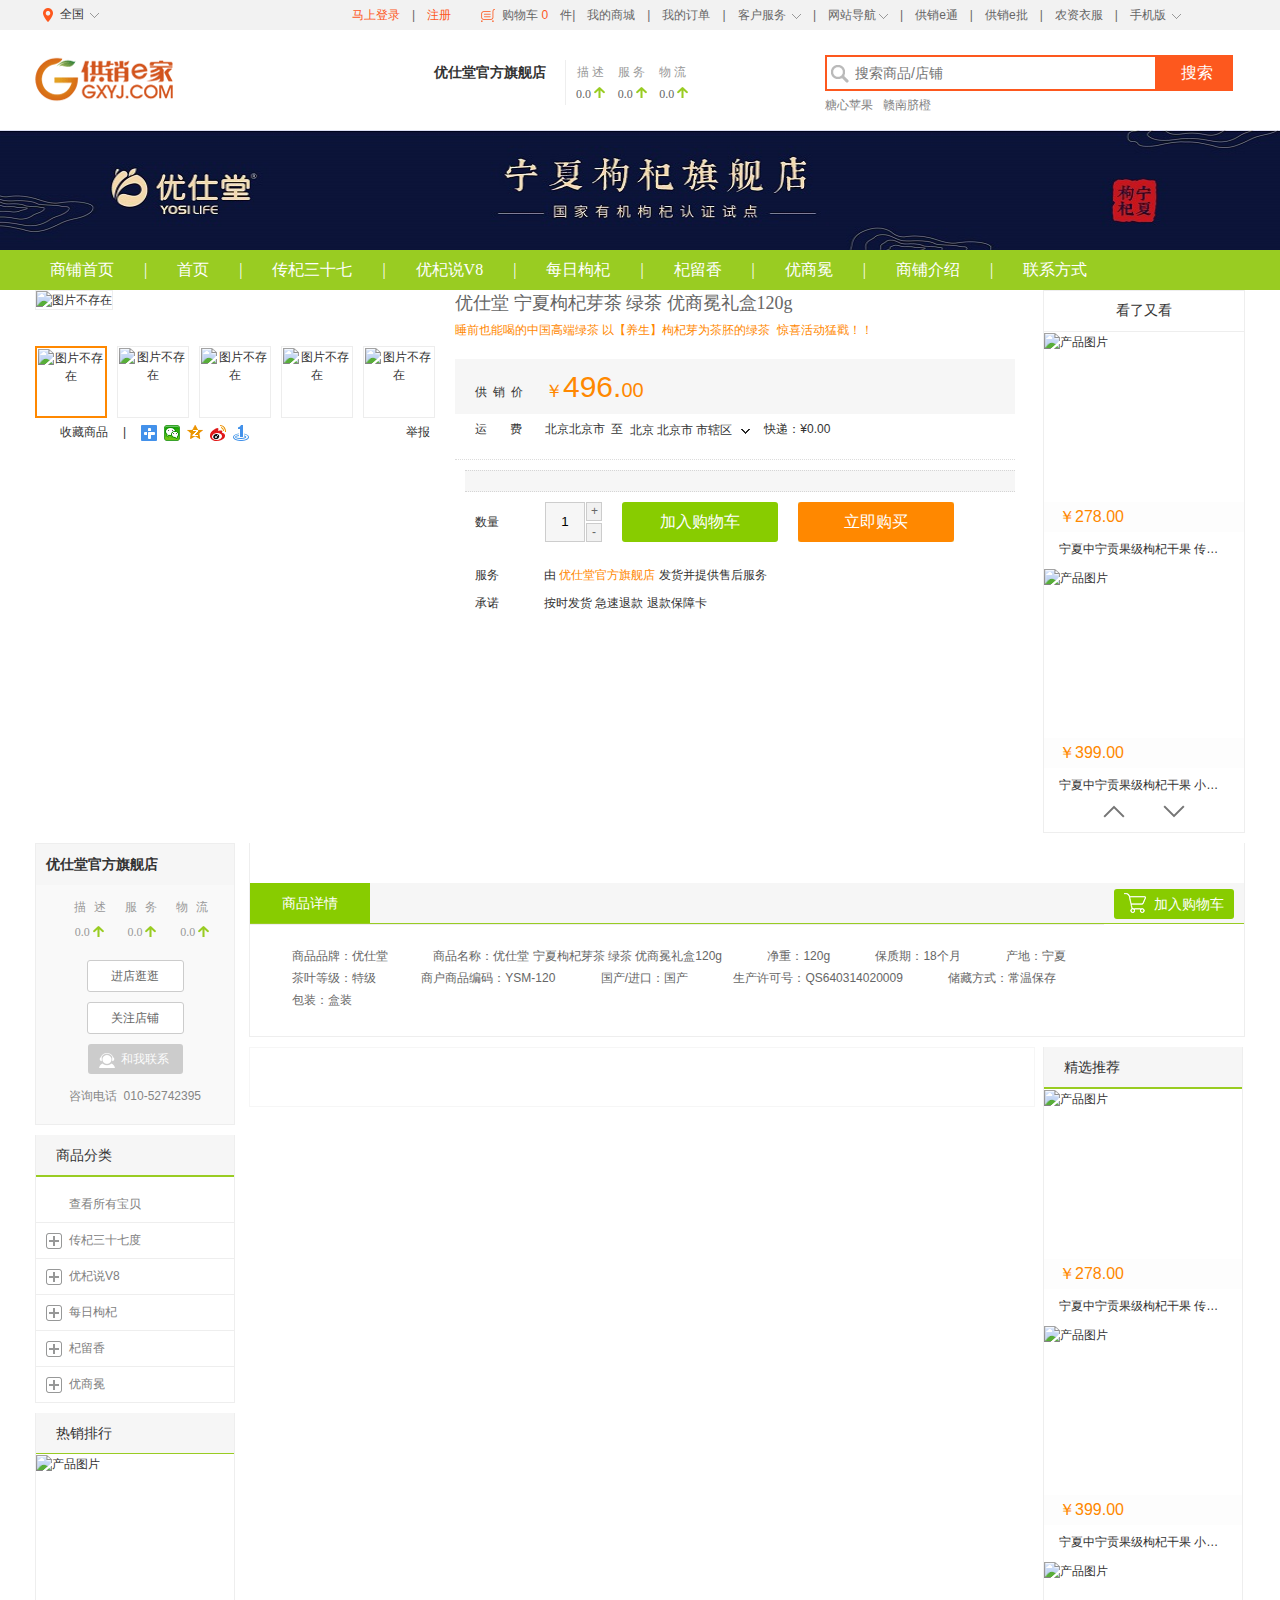
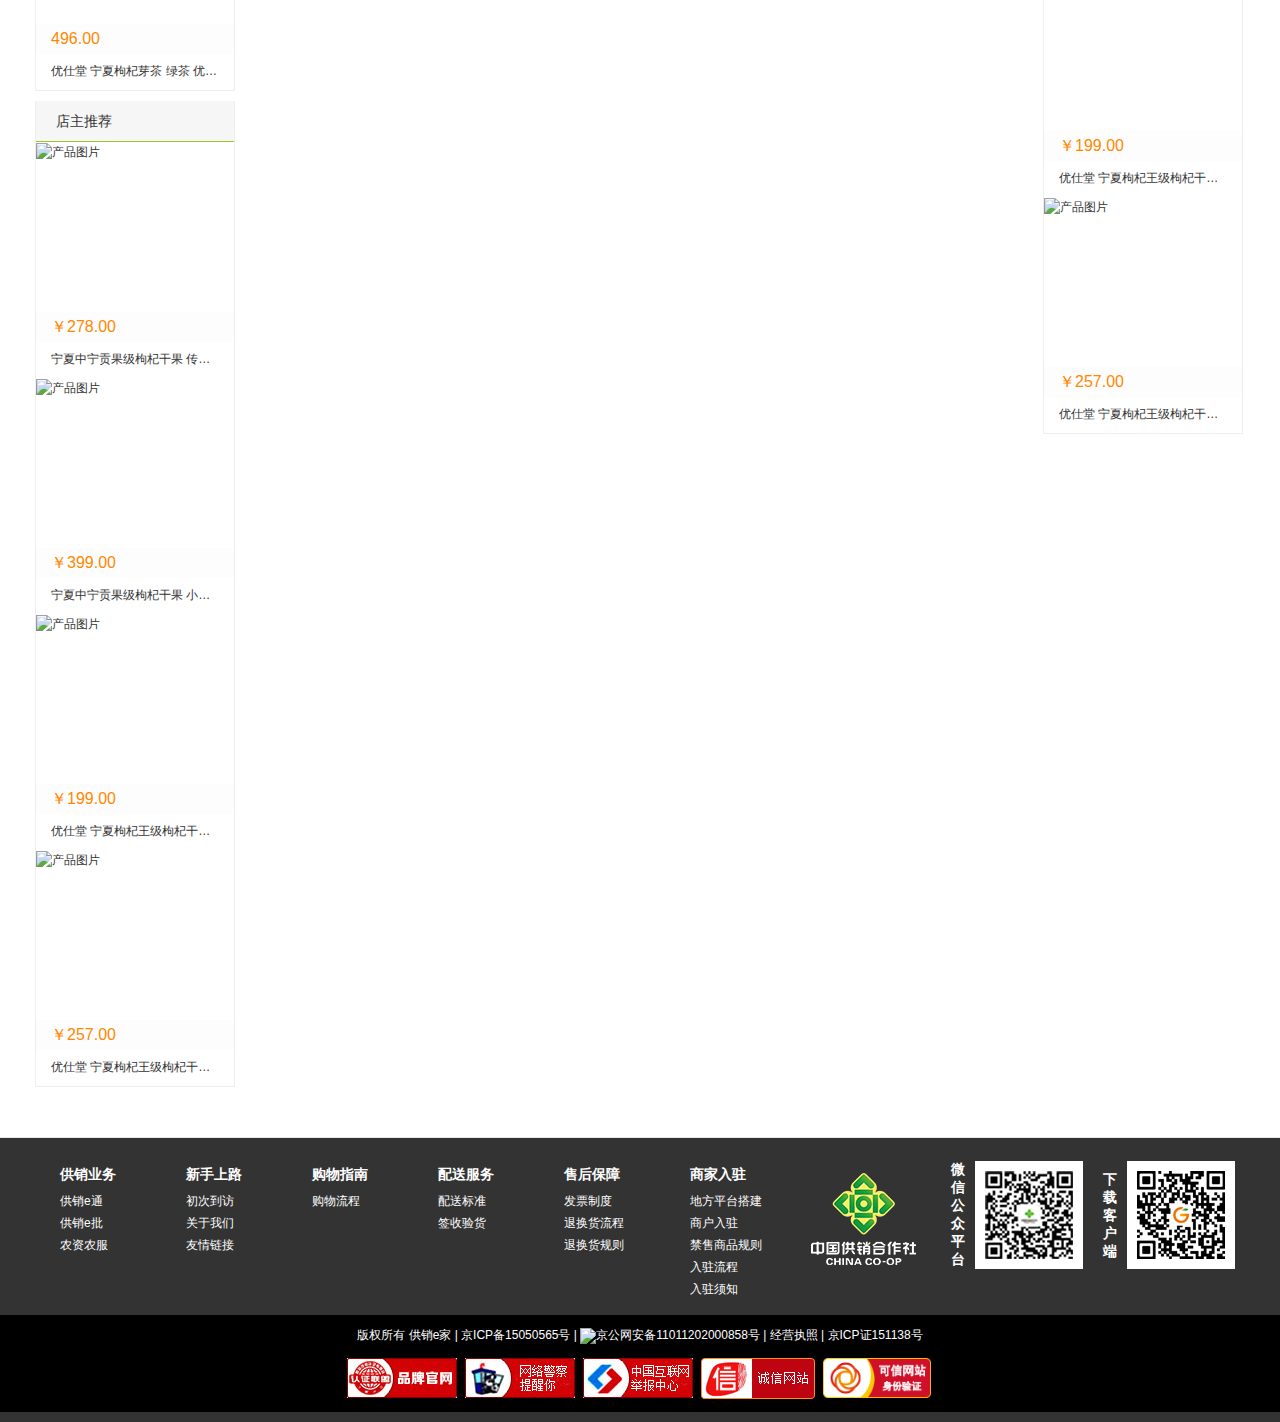
==== details.html @ 09d2ab6a "third" ====
<!DOCTYPE html>
<html lang="en">

<head>
    <meta charset="UTF-8">
    <meta name="viewport" content="width=device-width, initial-scale=1.0">
    <meta http-equiv="X-UA-Compatible" content="ie=edge">
    <link rel="stylesheet" href="css/commen.css">
    <!-- 头尾样式 -->
    <link rel="stylesheet" href="css/reset.css">
    <!-- 默认样式 -->
    <link rel="stylesheet" href="css/xiangqing.css">
    <!-- 详情样式 -->
    <link rel="stylesheet" href="css/scroll_skin1.css">
    <!-- 选项卡样式 -->
    <link rel="stylesheet" href="css/share.css">
    <link rel="stylesheet" href="css/base.css">
    <link rel="stylesheet" href="css/product_new.css">
    <link rel="stylesheet" href="css/global.css">
    <title>Document</title>
</head>

<body>
    <div id="head_top">
        <div id="head_nav">
            <div id="city_list" class="_oBox">
                <i id="shows"></i>
                <a>全国</a>
                <span class="navicon"></span>
                <div class="position-city" style="display: none;" id="position-city">
                    <span class="wrong11" id="close"></span>
                    <div class="container-header clear">
                        <div class="container-header-right" id="container-header-right">
                            <div class="input-contaner">
                                <span class="search">地区搜索：</span>
                                <input id="searchKeyword" type="" name="" value="请选择输入地区中文及英文字母" onblur="if (this.value ==''){this.value ='请选择输入地区中文及英文字母'}" onfocus="if (value =='请选择输入地区中文及英文字母'){value=''}" oninput="searchKeyword()" onpropertychange="searchKeyword()">
                            </div>
                            <ul class="search-suggest" style="display:none;" id="searchKeywork">
                            </ul>
                        </div>
                    </div>
                    <div class="container-midlle clear" style="border-bottom:1px solid #ccc;">
                        <span class="recond">推荐地区：</span>
                        <div class="allcitys" id="allcitys">
                            <a id="allcity" class="activecolor">全国</a>
                        </div>
                    </div>
                    <div class="container-midlle clear" style="border-bottom:1px solid #ccc;">
                        <span class="recond">最近访问：</span>

                    </div>
                    <div class="container-midlle container-bottom clear" id="showcityUl">
                        <div class="list-item" id="liId0"><span class="recond word word-active">A</span>
                            <div class="allcitys allcitys-cit "><a herf="javascript:;" name="231102">爱辉区</a><a herf="javascript:;" name="654300">阿勒泰地区</a><a herf="javascript:;" name="360829">安福县</a><a herf="javascript:;" name="430923">安化县</a><a herf="javascript:;" name="340000">安徽</a>
                                <a herf="javascript:;" name="360123">安义县</a><a herf="javascript:;" name="360726">安远县</a><a herf="javascript:;" name="141026">安泽县</a></div>
                        </div>
                        <div class="list-item" id="liId1"><span class="recond word word-active">B</span>
                            <div class="allcitys allcitys-cit "><a herf="javascript:;" name="220600">白山市</a><a herf="javascript:;" name="610527">白水县</a><a herf="javascript:;" name="620402">白银区</a><a herf="javascript:;" name="120115">宝坻区</a><a herf="javascript:;" name="610300">宝鸡市</a>
                                <a herf="javascript:;" name="420626">保康县</a><a herf="javascript:;" name="511900">巴中市</a><a herf="javascript:;" name="610427">彬县</a><a herf="javascript:;" name="652700">博尔塔拉蒙古自治州</a></div>
                        </div>
                        <div class="list-item" id="liId2"><span class="recond word word-active">C</span>
                            <div class="allcitys allcitys-cit "><a herf="javascript:;" name="654022">察布查尔锡伯自治县</a><a herf="javascript:;" name="430700">常德市</a><a herf="javascript:;" name="350821">长汀县</a><a herf="javascript:;" name="410728">长垣县</a><a herf="javascript:;" name="211300">朝阳市</a>
                                <a herf="javascript:;" name="150400">赤峰市</a><a herf="javascript:;" name="509999">重庆</a><a herf="javascript:;" name="360725">崇义县</a></div>
                        </div>
                        <div class="list-item" id="liId3"><span class="recond word word-active">D</span>
                            <div class="allcitys allcitys-cit "><a herf="javascript:;" name="611022">丹凤县</a><a herf="javascript:;" name="420922">大悟县</a><a herf="javascript:;" name="511700">达州市</a><a herf="javascript:;" name="350526">德化县</a><a herf="javascript:;" name="632802">德令哈市</a>
                                <a herf="javascript:;" name="410185">登封市</a><a herf="javascript:;" name="411381">邓州市</a><a herf="javascript:;" name="361181">德兴市</a><a herf="javascript:;" name="621100">定西市</a><a herf="javascript:;" name="220502">东昌区</a>
                                <a herf="javascript:;" name="220421">东丰县</a>
                            </div>
                        </div>
                        <div class="list-item" id="liId4"><span class="recond word word-active">E</span>
                            <div class="allcitys allcitys-cit "><a herf="javascript:;" name="422801">恩施市</a><a herf="javascript:;" name="150724">鄂温克族自治旗</a></div>
                        </div>
                        <div class="list-item" id="liId5"><span class="recond word word-active">F</span>
                            <div class="allcitys allcitys-cit "><a herf="javascript:;" name="410926">范县</a><a herf="javascript:;" name="371325">费县</a><a herf="javascript:;" name="433123">凤凰县</a><a herf="javascript:;" name="451223">凤山县</a><a herf="javascript:;" name="141182">汾阳市</a><a herf="javascript:;"
                                    name="610730">佛坪县</a><a herf="javascript:;" name="350982">福鼎市</a><a herf="javascript:;" name="610822">府谷县</a><a herf="javascript:;" name="350000">福建</a><a herf="javascript:;" name="220621">抚松县</a></div>
                        </div>
                        <div class="list-item" id="liId6"><span class="recond word word-active">G</span>
                            <div class="allcitys allcitys-cit "><a herf="javascript:;" name="620000">甘肃</a><a herf="javascript:;" name="130182">藁城市</a><a herf="javascript:;" name="150785">根河市</a><a herf="javascript:;" name="511600">广安市</a><a herf="javascript:;" name="361030">广昌县</a><a herf="javascript:;"
                                    name="440000">广东</a><a herf="javascript:;" name="431027">桂东县</a><a herf="javascript:;" name="450881">桂平市</a></div>
                        </div>
                        <div class="list-item" id="liId7"><span class="recond word word-active">H</span>
                            <div class="allcitys allcitys-cit "><a herf="javascript:;" name="652201">哈密市</a><a herf="javascript:;" name="610902">汉滨区</a><a herf="javascript:;" name="610581">韩城市</a><a herf="javascript:;" name="130000">河北</a><a herf="javascript:;" name="371312">河东区</a><a herf="javascript:;"
                                    name="652827">和静县</a><a herf="javascript:;" name="140882">河津市</a><a herf="javascript:;" name="410000">河南</a><a herf="javascript:;" name="610524">合阳县</a><a herf="javascript:;" name="532529">红河县</a><a herf="javascript:;"
                                    name="431200">怀化市</a>
                                <a herf="javascript:;" name="110116">怀柔区</a><a herf="javascript:;" name="370211">黄岛区</a><a herf="javascript:;" name="130983">黄骅市</a><a herf="javascript:;" name="430623">华容县</a><a herf="javascript:;" name="420000">湖北</a>
                                <a herf="javascript:;" name="360733">会昌县</a>
                                <a herf="javascript:;" name="430000">湖南</a><a herf="javascript:;" name="654023">霍城县</a><a herf="javascript:;" name="341522">霍邱县</a></div>
                        </div>
                        <div class="list-item" id="liId8"><span class="recond word word-active">J</span>
                            <div class="allcitys allcitys-cit "><a herf="javascript:;" name="511304">嘉陵区</a><a herf="javascript:;" name="320000">江苏</a><a herf="javascript:;" name="360000">江西</a><a herf="javascript:;" name="220582">集安市</a><a herf="javascript:;" name="220000">吉林</a><a herf="javascript:;"
                                    name="341502">金安区</a><a herf="javascript:;" name="620300">金昌市</a><a herf="javascript:;" name="360925">靖安县</a><a herf="javascript:;" name="610824">靖边县</a><a herf="javascript:;" name="360881">井冈山市</a><a herf="javascript:;"
                                    name="420800">荆门市</a>
                                <a herf="javascript:;" name="610423">泾阳县</a><a herf="javascript:;" name="350582">晋江市</a><a herf="javascript:;" name="341524">金寨县</a><a herf="javascript:;" name="360400">九江市</a><a herf="javascript:;" name="131181">冀州市</a></div>
                        </div>
                        <div class="list-item" id="liId9"><span class="recond word word-active">L</span>
                            <div class="allcitys allcitys-cit "><a herf="javascript:;" name="410225">兰考县</a><a herf="javascript:;" name="130225">乐亭县</a><a herf="javascript:;" name="440881">廉江市</a><a herf="javascript:;" name="210000">辽宁</a><a herf="javascript:;" name="211000">辽阳市</a><a herf="javascript:;"
                                    name="211021">辽阳县</a><a herf="javascript:;" name="361022">黎川县</a><a herf="javascript:;" name="450721">灵山县</a><a herf="javascript:;" name="220322">梨树县</a><a herf="javascript:;" name="4690216">龙河镇</a><a herf="javascript:;"
                                    name="360727">龙南县</a>
                                <a herf="javascript:;" name="130824">滦平县</a><a herf="javascript:;" name="411100">漯河市</a><a herf="javascript:;" name="653224">洛浦县</a><a herf="javascript:;" name="350123">罗源县</a><a herf="javascript:;" name="360323">芦溪县</a>
                                <a herf="javascript:;" name="411628">鹿邑县</a>
                            </div>
                        </div>
                        <div class="list-item" id="liId10"><span class="recond word word-active">M</span>
                            <div class="allcitys allcitys-cit "><a herf="javascript:;" name="420302">茅箭区</a><a herf="javascript:;" name="610725">勉县</a><a herf="javascript:;" name="150722">莫力达瓦达斡尔族自治旗</a></div>
                        </div>
                        <div class="list-item" id="liId11"><span class="recond word word-active">N</span>
                            <div class="allcitys allcitys-cit "><a herf="javascript:;" name="360100">南昌市</a><a herf="javascript:;" name="361021">南城县</a><a herf="javascript:;" name="361023">南丰县</a><a herf="javascript:;" name="360782">南康市</a><a herf="javascript:;" name="430921">南县</a><a herf="javascript:;"
                                    name="150000">内蒙古</a><a herf="javascript:;" name="360730">宁都县</a><a herf="javascript:;" name="120221">宁河区</a><a herf="javascript:;" name="640000">宁夏</a></div>
                        </div>
                        <div class="list-item" id="liId12"><span class="recond word word-active">P</span>
                            <div class="allcitys allcitys-cit "><a herf="javascript:;" name="360430">彭泽县</a><a herf="javascript:;" name="140321">平定县</a><a herf="javascript:;" name="110117">平谷区</a><a herf="javascript:;" name="140829">平陆县</a><a herf="javascript:;" name="130532">平乡县</a>
                                <a herf="javascript:;" name="140728">平遥县</a>
                            </div>
                        </div>
                        <div class="list-item" id="liId13"><span class="recond word word-active">Q</span>
                            <div class="allcitys allcitys-cit "><a herf="javascript:;" name="500114">黔江区</a><a herf="javascript:;" name="340824">潜山县</a><a herf="javascript:;" name="130227">迁西县</a><a herf="javascript:;" name="430426">祁东县</a><a herf="javascript:;" name="410922">清丰县</a>
                                <a herf="javascript:;" name="630000">青海</a><a herf="javascript:;" name="130534">清河县</a><a herf="javascript:;" name="410882">沁阳市</a><a herf="javascript:;" name="410221">杞县</a><a herf="javascript:;" name="360729">全南县</a></div>
                        </div>
                        <div class="list-item" id="liId14"><span class="recond word word-active">R</span>
                            <div class="allcitys allcitys-cit "><a herf="javascript:;" name="131124">饶阳县</a><a herf="javascript:;" name="360781">瑞金市</a></div>
                        </div>
                        <div class="list-item" id="liId15"><span class="recond word word-active">S</span>
                            <div class="allcitys allcitys-cit "><a herf="javascript:;" name="411200">三门峡市</a><a herf="javascript:;" name="653125">莎车县</a><a herf="javascript:;" name="370000">山东</a><a herf="javascript:;" name="360923">上高县</a><a herf="javascript:;" name="350823">上杭县</a>
                                <a herf="javascript:;" name="360322">上栗县</a><a herf="javascript:;" name="611023">商南县</a><a herf="javascript:;" name="361100">上饶市</a><a herf="javascript:;" name="361121">上饶县</a><a herf="javascript:;" name="360724">上犹县</a>
                                <a herf="javascript:;" name="330682">上虞区</a>
                                <a herf="javascript:;" name="611002">商州区</a><a herf="javascript:;" name="140000">山西</a><a herf="javascript:;" name="610000">陕西</a><a herf="javascript:;" name="430523">邵阳县</a><a herf="javascript:;" name="210100">沈阳市</a>
                                <a herf="javascript:;" name="130100">石家庄市</a>
                                <a herf="javascript:;" name="430726">石门县</a><a herf="javascript:;" name="220501">市辖区</a><a herf="javascript:;" name="510000">四川</a><a herf="javascript:;" name="220300">四平市</a><a herf="javascript:;" name="341324">泗县</a>
                                <a herf="javascript:;" name="360827">遂川县</a>
                                <a herf="javascript:;" name="411403">睢阳区</a><a herf="javascript:;" name="211421">绥中县</a><a herf="javascript:;" name="321311">宿豫区</a><a herf="javascript:;" name="341300">宿州市</a></div>
                        </div>
                        <div class="list-item" id="liId16"><span class="recond word word-active">T</span>
                            <div class="allcitys allcitys-cit "><a herf="javascript:;" name="140726">太谷县</a><a herf="javascript:;" name="410927">台前县</a><a herf="javascript:;" name="130200">唐山市</a><a herf="javascript:;" name="410523">汤阴县</a><a herf="javascript:;" name="430922">桃江县</a>
                                <a herf="javascript:;" name="654027">特克斯县</a><a herf="javascript:;" name="341181">天长市</a><a herf="javascript:;" name="129999">天津</a><a herf="javascript:;" name="610522">潼关县</a><a herf="javascript:;" name="340700">铜陵市</a>
                                <a herf="javascript:;" name="652100">吐鲁番地区</a>
                            </div>
                        </div>
                        <div class="list-item" id="liId17"><span class="recond word word-active">W</span>
                            <div class="allcitys allcitys-cit "><a herf="javascript:;" name="361129">万年县</a><a herf="javascript:;" name="410781">卫辉市</a><a herf="javascript:;" name="130533">威县</a><a herf="javascript:;" name="410481">舞钢市</a><a herf="javascript:;" name="430581">武冈市</a><a herf="javascript:;"
                                    name="360423">武宁县</a><a herf="javascript:;" name="654202">乌苏市</a><a herf="javascript:;" name="150821">五原县</a><a herf="javascript:;" name="361130">婺源县</a></div>
                        </div>
                        <div class="list-item" id="liId18"><span class="recond word word-active">X</span>
                            <div class="allcitys allcitys-cit "><a herf="javascript:;" name="141023">襄汾县</a><a herf="javascript:;" name="420600">襄阳市</a><a herf="javascript:;" name="350322">仙游县</a><a herf="javascript:;" name="341322">萧县</a><a herf="javascript:;" name="410323">新安县</a><a herf="javascript:;"
                                    name="150727">新巴尔虎右旗</a><a herf="javascript:;" name="360722">信丰县</a><a herf="javascript:;" name="360824">新干县</a><a herf="javascript:;" name="610481">兴平市</a><a herf="javascript:;" name="130125">行唐县</a><a herf="javascript:;"
                                    name="360427">星子县</a><a herf="javascript:;" name="650000">新疆兵团</a><a herf="javascript:;" name="950000">新疆自治区</a><a herf="javascript:;" name="210181">新民市</a><a herf="javascript:;" name="430528">新宁县</a><a herf="javascript:;"
                                    name="411500">信阳市</a><a herf="javascript:;" name="360424">修水县</a><a herf="javascript:;" name="540000">西藏</a><a herf="javascript:;" name="360734">寻乌县</a><a herf="javascript:;" name="610429">旬邑县</a><a herf="javascript:;"
                                    name="320300">徐州市</a></div>
                        </div>
                        <div class="list-item" id="liId19"><span class="recond word word-active">Y</span>
                            <div class="allcitys allcitys-cit "><a herf="javascript:;" name="511800">雅安市</a><a herf="javascript:;" name="610622">延川县</a><a herf="javascript:;" name="410329">伊川县</a><a herf="javascript:;" name="360900">宜春市</a><a herf="javascript:;" name="420506">夷陵区</a>
                                <a herf="javascript:;" name="420981">应城市</a><a herf="javascript:;" name="421124">英山县</a><a herf="javascript:;" name="371323">沂水县</a><a herf="javascript:;" name="433127">永顺县</a><a herf="javascript:;" name="341503">裕安区</a>
                                <a herf="javascript:;" name="411425">虞城县</a>
                                <a herf="javascript:;" name="360622">余江县</a><a herf="javascript:;" name="371725">郓城县</a><a herf="javascript:;" name="361123">玉山县</a><a herf="javascript:;" name="130229">玉田县</a><a herf="javascript:;" name="530400">玉溪市</a></div>
                        </div>
                        <div class="list-item" id="liId20"><span class="recond word word-active">Z</span>
                            <div class="allcitys allcitys-cit "><a herf="javascript:;" name="420683">枣阳市</a><a herf="javascript:;" name="360702">章贡区</a><a herf="javascript:;" name="350881">漳平市</a><a herf="javascript:;" name="350600">漳州市</a><a herf="javascript:;" name="371624">沾化县</a>
                                <a herf="javascript:;" name="370685">招远市</a><a herf="javascript:;" name="321100">镇江市</a><a herf="javascript:;" name="420527">秭归县</a><a herf="javascript:;" name="520300">遵义市</a></div>
                        </div>
                    </div>
                </div>
            </div>
            <ul id="login">
                <li id="uesr_info"><a href="" class="a_color">马上登录</a></li>
                <li class="li_linespace">|</li>
                <li><a href="" class="a_color">注册</a></li>
                <li><a href="" id="car_cont" class="shop_car">
                购物车
                    <i class="i_shopcar"></i>
                    <span class="a_color">0</span>
                    </a>件
                </li>
                <li class="li_linespace">|</li>
                <li><a href="">我的商城</a></li>
                <li class="li_linespace">|</li>
                <li><a href="">我的订单</a></li>
                <li class="li_linespace">|</li>
                <li id="customer_service" class="_oBox">
                    <a href="">客户服务
                    <i class="navicon"></i></a>
                    <div class="kffwon" id="kffwon">
                        <a href="">在线客服</a>
                        <a href="">售后保障</a>
                        <a href="">热点问题</a>
                    </div>

                </li>
                <li class="li_linespace">|</li>
                <li id="shopNav" class="_oBox">
                    <a href="" id="shop_center">网站导航<i class="navicon"></i> </a>
                    <div class="shoper downgx" id="shoper">
                        <ul class="shoplist clear">
                            <li class="farmproduct">
                                <h3>农产品商城</h3>
                                <nav class="shopcontentlast clear">
                                    <a href=""> 肉禽蛋奶 </a>
                                    <a href=""> 米面杂粮 </a>
                                    <a href=""> 熟食面点 </a>
                                    <a href=""> 方便速食 </a>
                                    <a href=""> 厨房调味 </a>
                                    <a href=""> 腊味干货 </a>
                                    <a href=""> 饮料冲调 </a>
                                    <a href=""> 休闲零食 </a>
                                    <a href=""> 营养保健 </a>
                                    <a href=""> 中外名酒 </a>
                                    <a href=""> 海鲜水产 </a>
                                    <a href=""> 时令鲜蔬 </a>
                                    <a href=""> 新鲜水果 </a>
                                    <a href=""> 四季茗茶 </a>
                                </nav>
                            </li>
                            <li class="online">
                                <h3>货郎在线</h3>
                                <nav class="shopcontentlast clear">
                                    <a href=""> 生活日用 </a>
                                    <a href=""> 精品家纺 </a>
                                    <a href=""> 纸品湿巾 </a>
                                    <a href=""> 厨具日用 </a>
                                    <a href=""> 面部护理 </a>
                                    <a href=""> 洗发护发 </a>
                                    <a href=""> 香水彩妆 </a>
                                    <a href=""> 身体护肤 </a>
                                    <a href=""> 家庭清洁 </a>
                                    <a href=""> 口腔护理 </a>
                                    <a href=""> 时尚女装 </a>
                                    <a href=""> 精品男装 </a>
                                    <a href=""> 鲜花礼品 </a>
                                    <a href=""> 家用电器 </a>
                                    <a href=""> 潮流鞋靴 </a>
                                    <a href=""> 电脑外设 </a>
                                    <a href=""> 精品箱包 </a>
                                    <a href=""> 办公用品 </a>
                                    <a href=""> 袜子配饰 </a>
                                    <a href=""> 母婴护理 </a>
                                    <a href=""> 汽车用品 </a>
                                    <a href=""> 供销e购卡 </a>
                                </nav>
                            </li>
                            <li class="farmshop">
                                <h3>农资商城</h3>
                                <nav class="shopcontent clear">
                                    <a href=""> 肥料 </a>
                                    <a href=""> 农药 </a>
                                    <a href=""> 农机具 </a>
                                    <a href=""> 土地 </a>
                                    <a href=""> 苗木 </a>
                                    <a href="" style="margin-right: 0;"> 种子 </a>
                                    <a href=""> 农业服务 </a>
                                </nav>
                            </li>
                            <li class="farmlife">
                                <h3>生活服务</h3>
                                <nav class="shopcontent clear">
                                    <a href="" target="_blank">缴水费</a>
                                    <a href="" target="_blank">缴电费</a>
                                    <a href="" target="_blank">煤气费</a>
                                    <a href="" target="_blank">手机充值</a>
                                </nav>
                            </li>
                            <li class="service">
                                <h3>服务指南</h3>
                                <nav class="shopcontent clear">
                                    <a href=""> 初次到访 </a>
                                    <a href=""> 购物流程 </a>
                                    <a href=""> 关于我们 </a>
                                    <a href=""> 配送标准 </a>
                                    <a href=""> 发票制度 </a>
                                    <a href=""> 签收验货 </a>
                                    <a href=""> 退货流程 </a>
                                    <a href=""> 退换货规则 </a>
                                    <a href=""> 地方平台搭建 </a>
                                    <a href=""> 商户入驻 </a>
                                    <a href=""> 入驻流程 </a>
                                    <a href=""> 入驻须知 </a>
                                    <a href=""> 禁售商品规则 </a>
                                    <a href="" id="wangdian"> 网点申请 </a>
                                </nav>
                            </li>
                        </ul>
                    </div>

                </li>
                <li class="li_linespace">|</li>
                <li><a href="">供销e通</a></li>
                <li class="li_linespace">|</li>
                <li><a href="">供销e批</a></li>
                <li class="li_linespace">|</li>
                <li><a href="">农资衣服</a></li>
                <li class="li_linespace">|</li>
                <li id="phone"><a href="" class="_oBox">手机版 <i class="navicon"></i>
            <div id="qr_code">
                <img src="picture/weixin.jpg" alt="">
                <img src="picture/client.jpg" alt="">
            </div>
       
        </div>

    </div>
<!-- ，，，，，，，，，，，，，，，，，，，，，，，，，导航结束，，，，，，，，，，，，，，，， -->


<div id="logo" class="head_botom" style="">
    <div id="logo_store" class="logo" style="width: 380px;">
        <div id="nationwidePaltFrom" style="position: relative;width:150px;height: 100%;"><a href=""><img src="picture/logo_new.png" style="cursor: pointer;margin-left:0;margin-right:0;"></a></div>
        <div id="paltFromIdDetail" style="width:180px;position: absolute;left:150px;top: 0;height: 100%;">
        </div>
    </div>


    <div class="logo_shop">
        <div class="shop-name">
            <p>优仕堂官方旗舰店</p>
        </div>
        <div class="shop-xy">
            <p>
                <span>描述</span>
                <span>服务</span>
                <span>物流</span>
            </p>
            <div class="shop-sz">
                <span>0.0<b></b></span>
                <span>0.0<b></b></span>
                <span>0.0<b></b></span>
            </div>
        </div>
    </div>
    <div class="head_botomR" style="margin-left:0;float:right;width: 420px;">
        <form name="searchForm" target="_blank">

            <input name="query" placeholder="搜索商品/店铺" class="text ac_input" type="text" id="query" size="45" maxlength="45" value="" onblur="query_blur()" style="width: 300px" onfocus="query_focus()" onkeydown="query_keydown()" autocomplete="off">
        </form>
        <a href="javascript:void(0);" id="queryButton" class="button" style="background-color:#fd581e;">
            <span class="icon"></span> 搜索
        </a>
        <a href="javascript:void(0);" id="queryButton1" class="button" style="margin-left:10px;background:#F2A134;display:none;">
            <span class="icon"></span> 搜农资
        </a>

        <div style="width: 100%;float: left;" id="hot_search_key_list"><a href="">糖心苹果</a><a href="">赣南脐橙</a></div>
    </div>
    </div>

    <!-- ，，，，，，，，，，，，，，，，，，，，，，，，，，顶部搜索结束，，，，，，，，，，，，，，，，， -->

    <!-- ，，，，，，，，，，，，，，，，，，，，，，，商铺图标，，，，，，，，，，，，，，，，，，，，，，， -->
    <div id="banner">
        <div style="position: relative;">
            <a href="" target="_blank">
                <img src="picture/1524798347477.jpg" style="position: absolute;left: 0;top: 0;">
            </a>
        </div>
    </div>
    <!-- ，，，，，，，，，，，，，，，，，，，，，，，商铺图标结束，，，，，，，，，，，，，，，，，，，，，，， -->
    <!-- ，，，，，，，，，，，，，，，，，，，，，，，，，，，，，商铺导航，，，，，，，，，，，，，，，，， -->
    <div id="big-nav">
        <div id="nav">
            <ul>
                <li><a href="">商铺首页</a></li>
                <li><span>|</span></li>
                <li><a href="">首页</a></li>
                <li><span>|</span></li>
                <li><a href="">传杞三十七</a></li>
                <li><span>|</span></li>
                <li><a href="">优杞说V8</a></li>
                <li><span>|</span></li>
                <li><a href="">每日枸杞</a></li>
                <li><span>|</span></li>
                <li><a href="">杞留香</a></li>
                <li><span>|</span></li>
                <li><a href="">优商冕</a></li>
                <li><span>|</span></li>
                <li><a href="">商铺介绍</a></li>
                <li><span>|</span></li>
                <li><a href="">联系方式</a></li>
            </ul>
        </div>
    </div>
    <!-- ，，，，，，，，，，，，，，，，，，，，，，，，，，，，，商铺导航结束，，，，，，，，，，，，，，，，， -->
    <!-- ，，，，，，，，，，，，，，，，，，，，，，，，，，，，，商品介绍，，，，，，，，，，，，，，，，， -->
    <div id="content" class="clear">
        <div id="goods-top">
            <div class="product cfx">
                <div class="goods-img">
                    <!-- 放大镜 -->
                    <a id="prodPicImgLarger1" href="javascript:;" class="jqzoom" rel="gal1">
                        <div class="zoomPad">
                            <img id="prodPicImgId1" class="pic" src="http://img1.ccgn.cc/images/2018/4/27/00042880/1524819034439.jpg-388x388" alt="图片不存在" title="查看大图">
                            <div class="zoomPup" style="display: none; top: 0px; left: 0px; width: 198px; height: 198px; position: absolute; border-width: 1px;"></div>
                            <div class="zoomWindow" style="position: absolute; z-index: 5001; left: 410px; top: 0px; display: none;">
                                <div class="zoomWrapper" style="width: 398px;">
                                    <div class="zoomWrapperTitle" style="width: 100%; position: absolute; display: none;"></div>
                                    <div class="zoomWrapperImage" style="width: 100%; height: 398px;"><img src="http://img1.ccgn.cc/images/2018/4/27/00042880/1524819030322.png-800x800" style="top: 0px; left: 0px; position: absolute; border-width: 1px; display: block;"></div>
                                </div>
                            </div>
                            <div class="zoomPreload" style="visibility: hidden;">Loading zoom</div>
                        </div>
                    </a>
                    <!-- 选项卡切换图片 -->
                    <div class=" jcarousel-skin-min" style="float:left">
                        <div class="jcarousel-container jcarousel-container-horizontal" style="position: relative; display: block;">
                            <div class="jcarousel-clip jcarousel-clip-horizontal" style="position: relative;">
                                <ul id="scroll" class="jcarousel-list jcarousel-list-horizontal" style="overflow: hidden; position: relative; top: 0px; margin: 0px; padding: 0px; left: 0px; width: 510px;">
                                    <li class="jcarousel-item jcarousel-item-horizontal jcarousel-item-1 jcarousel-item-1-horizontal" jcarouselindex="1" style="float: left; list-style: none;display:inline-flex;">
                                        <a rel="{gallery: 'gal1', smallimage: 'http://img1.ccgn.cc/images/2018/4/27/00042880/1524819030322.png-388x388',largeimage:'http://img1.ccgn.cc/images/2018/4/27/00042880/1524819030322.png-800x800'}" class="zoomThumbActive">
                                            <img class="choose" src="http://img1.ccgn.cc/images/2018/4/27/00042880/1524819030322.png-120x120" alt="图片不存在" title="产品缩略图">
                                        </a>
                                    </li>
                                    <li class="jcarousel-item jcarousel-item-horizontal jcarousel-item-2 jcarousel-item-2-horizontal" jcarouselindex="2" style="float: left; list-style: none;display:inline-flex;">
                                        <a rel="{gallery: 'gal1', smallimage: 'http://img1.ccgn.cc/images/2018/4/27/00042880/1524819032505.jpg-388x388',largeimage:'http://img1.ccgn.cc/images/2018/4/27/00042880/1524819032505.jpg-800x800'}" class="">
                                            <img class="choose" src="http://img1.ccgn.cc/images/2018/4/27/00042880/1524819032505.jpg-120x120" alt="图片不存在" title="产品缩略图">
                                        </a>
                                    </li>
                                    <li class="jcarousel-item jcarousel-item-horizontal jcarousel-item-3 jcarousel-item-3-horizontal" jcarouselindex="3" style="float: left; list-style: none;display:inline-flex;">
                                        <a rel="{gallery: 'gal1', smallimage: 'http://img1.ccgn.cc/images/2018/4/27/00042880/1524819034439.jpg-388x388',largeimage:'http://img1.ccgn.cc/images/2018/4/27/00042880/1524819034439.jpg-800x800'}" class="">
                                            <img class="choose" src="http://img1.ccgn.cc/images/2018/4/27/00042880/1524819034439.jpg-120x120" alt="图片不存在" title="产品缩略图">
                                        </a>
                                    </li>
                                    <li class="jcarousel-item jcarousel-item-horizontal jcarousel-item-4 jcarousel-item-4-horizontal" jcarouselindex="4" style="float: left; list-style: none;display:inline-flex;">
                                        <a rel="{gallery: 'gal1', smallimage: 'http://img1.ccgn.cc/images/2018/4/27/00042880/1524819036384.jpg-388x388',largeimage:'http://img1.ccgn.cc/images/2018/4/27/00042880/1524819036384.jpg-800x800'}">
                                            <img class="choose" src="http://img1.ccgn.cc/images/2018/4/27/00042880/1524819036384.jpg-120x120" alt="图片不存在" title="产品缩略图">
                                        </a>
                                    </li>
                                    <li class="jcarousel-item jcarousel-item-horizontal jcarousel-item-5 jcarousel-item-5-horizontal" jcarouselindex="5" style="float: left; list-style: none;display:inline-flex;">
                                        <a rel="{gallery: 'gal1', smallimage: 'http://img1.ccgn.cc/images/2018/4/27/00042880/1524819038357.jpg-388x388',largeimage:'http://img1.ccgn.cc/images/2018/4/27/00042880/1524819038357.jpg-800x800'}">
                                            <img class="choose" src="http://img1.ccgn.cc/images/2018/4/27/00042880/1524819038357.jpg-120x120" alt="图片不存在" title="产品缩略图">
                                        </a>
                                    </li>
                                </ul>
                            </div>
                            <div class="jcarousel-prev jcarousel-prev-horizontal jcarousel-prev-disabled jcarousel-prev-disabled-horizontal" disabled="disabled" style="display: block;"></div>
                            <div class="jcarousel-next jcarousel-next-horizontal jcarousel-next-disabled jcarousel-next-disabled-horizontal" disabled="disabled" style="display: block;"></div>
                        </div>
                    </div>
                    <!-- 分享 -->
                    <div id="prodFavoriteDiv clear" class="pro_shares">

                        <div class="short-share clear" style="float:left;width:100%;">
                            <span class="short-share clear" style="float:left;text-indent: 0;position:static;background:none">
                                <a href="javascript:void(0);" >
                                    <b class="g-style2" style="margin-top:-5px"></b>
                                    <span class="short_scsp" style="padding-left:25px">收藏商品</span>
                            <span></span>
                            </a>
                            </span>
                            <span class="dec" style="float:left;padding:0px 15px;background: none;position:static;text-indent: 0;">|</span>
                            <div class="bdsharebuttonbox bdshare-button-style1-16" style="float:left;margin-top:-4px" data-bd-bind="1526869146309">
                                <a href="#" class="bds_more" data-cmd="more"></a>
                                <a href="#" class="bds_weixin" data-cmd="weixin" title="分享到微信"></a>
                                <a href="#" class="bds_qzone" data-cmd="qzone" title="分享到QQ空间"></a>
                                <a href="#" class="bds_tsina" data-cmd="tsina" title="分享到新浪微博"></a>
                                <a href="#" class="bds_mshare" data-cmd="mshare" title="分享到一键分享"></a>
                            </div>
                            <div class="short-share clear" style="float:right;margin-top:-7px;">
                                <a id="prosecutionNewSet" href="javascript:void(0);" class="report" prodid="0000139836" merchantid="00042880" style="float: right;line-height: 32px;margin-right: 25px;top:-5px;" }>举报</a>
                            </div>
                        </div>

                    </div>

                </div>
                <!-- 。。。。。。。。。。。。。详情左侧结束。。。。。。。。。。。。。。。 -->
                <!-- ，，，，，，，，，，，，，详情中间开始，，，，，，，，，， -->
                <div class="goods-cont">
                    <div class="goods_flag"></div>
                    <h1 id="tit">优仕堂 宁夏枸杞芽茶 绿茶 优商冕礼盒120g&nbsp;&nbsp;</h1>
                    <div class="text" style="visibility: visible;width:561px;white-space:nowrap;margin-bottom:20px;">
                        <p>
                            <span style="color:#FF8800;white-space: pre-wrap;">睡前也能喝的中国高端绿茶 以【养生】枸杞芽为茶胚的绿茶  惊喜活动猛戳！！</span>
                            <a href="" style="text-decoration:underline;color:#FF0000;"></a>
                        </p>
                    </div>
                    <div class="goods-jiage" style="position:relative;">

                        <div style="height: 55px;line-height: 55px;overflow: hidden;" id="priceTr">
                            <input id="addresStr" type="hidden" name="addresStr" value="">
                            <input id="addresStrNext" type="hidden" name="addresStrNext" value="">

                            <div style="width: 70px;padding: 6px 0 0 10px;float: left;" class="pricetitle">供销价</div>
                            <div style="color: #ff8800;;font-size:18px;float: left; " class="pricetitleDiv"><input type="hidden" id="isAllSellOut" name="isAllSellOut" value=""><input type="hidden" id="prodPropSize" name="prodPropSize" value="0">
                                <div id="firstProdPrice" style="display: inline-block;">
                                    <input type="hidden" id="productPrice" name="productPrice" value="496.00">
                                    <span class="price">￥</span><span class="price" id="prodPrice" style="font-size:30px;">496.<span style="font-size:20px;">00</span></span>
                                </div>
                            </div>
                            <div style="position:relative;">
                                <div class="summary-info" style="display:none;">
                                    <b></b>
                                </div>
                            </div>


                        </div>

                        <div id="fullGive" style="display:none;clear: both;" class="promotion_tr">
                            <div style="vertical-align: top;letter-spacing:23px;float: left;width: 90px;height: 18px;">
                                <div id="fullGiveSynbol" style="text-align:justify;margin-left: 20px">
                                    促销
                                </div>
                            </div>
                        </div>


                        <div class="goods-kd" style="clear: both;height: 40px;">
                            <div style="float: left;">
                                <span style="margin-top:5px;margin-left: 10px;letter-spacing: 23px;">运费</span>
                            </div>
                            <div style="float: left;" class="pro_detail">
                                <ul class="prop">
                                    <li class="re_index cfx">
                                        <span title="北京北京市">北京北京市</span>
                                        <span>至</span>
                                        <span class="sku_table">
				                        <span class="t_add_address" style="float: none;display: inline-block;height: 24px;line-height: 8px;vertical-align: text-top;">
					                    <span id="defaultArea" class="correct_address cur">北京 北京市 市辖区<i style="background-position: 0px -25px;"></i></span>
                                        <div class="address_main" id="add_address" style="width: 424px; margin-left: 50px; display: none;"> <span class="t_close" onclick="clow()"></span>
                                            <ul id="areaTab" class="tabname cfx">
                                                <li id="addressCity" name="119999" class="li_cur cur">北京</li>
                                                <li id="addressArea" name="110000" class="li_cur">北京市<i></i></li>
                                                <li id="addressThree" name="110100" class="li_cur">市辖区<i></i></li>
                                            </ul>
                                        </div>
                                        </span>

                                        </span>
                                    </li>
                                    <li class="kd" style="margin-top: 0px;float:left;">
                                        <input type="hidden" id="" class="transModel_commit" value="1">
                                        <input type="hidden" id="" class="transModel_commit_count" value="1">
                                        <span id="prodLogistics" name="1" class="in_block ml10" style="">快递：¥0.00</span>
                                    </li>
                                    <li class="context"><span id="condition"></span></li>
                                    <li class="show-details-box" style="display: none;">
                                        <span class="quesAngel"><i></i></span>
                                        <div class="show-details">
                                            <span></span>
                                        </div>
                                    </li>
                                </ul>
                            </div>




                            <div></div>




                        </div>

                        <div id="weightVolum1" style="background: white; height: 40px; line-height: 40px; clear: both; display: none;">
                            <div id="achieveData1" style="float: left;margin-left: 20px;letter-spacing: 23px;"><span></span></div>
                            <div id="achieveKg1" style="float: left;"><span></span></div>
                        </div>
                        <div id="weightVolum2" style="background: white; height: 40px; line-height: 40px; clear: both; display: none;">
                            <div id="achieveData2" style="float: left;margin-left: 20px;letter-spacing: 23px;"><span></span></div>
                            <div id="achieveKg2" style="float: left;"><span></span></div>
                        </div>
                    </div>

                    <div style="margin-bottom:10px;margin-top:5px;border-bottom: 1px dotted #dcdcdc;"></div>

                    <div class="pro_detail pro_detail1">
                        <div id="prodSkuDiv" style="margin-left: 10px">


                            <input id="prodSkuIdNoPropStorage" name="prodSkuIdNoPropStorage" type="hidden" value="20">

                            <!--商品SKU-->
                            <p id="skuSelected" class="select_a" style="letter-spacing: 1.5em;padding-left: 10px;">

                            </p>
                            <div style="position:relative;display:inline-block;width: 137px;line-height: 60px;;height:50px;float: left;">
                                <span style="display:block;padding-left:10px;width:70px;">数量</span>
                                <span class="num_add" id="subtract">-</span>
                                <input type="text" name="nums" id="nums" class="buy_num" value="1" size="5" maxlength="5" title="温馨提示:购买数量大于0的整数" onblur="ShopCar.checkNum();" onkeyup="this.value=this.value.replace(/\D/g,'')" onchange="prodNumsFun()">
                                <span class="num_add" id="plus">+</span>
                                <span id="selectSku" class="col_red" style="display:none;position:absolute;top:32px;left:10px;">请选择商品规格</span>
                                <span id="error_msg" class="col_red" style="display:none;"></span>
                            </div>

                            <p></p>
                            <input type="hidden" name="shopCar.skuId" id="shopCar.skuId" value="00000000000000159035">
                            <input type="hidden" name="shopCar.skuProContext" id="shopCar.skuProContext">
                            <input type="hidden" name="prodPropNum" id="prodPropNum" value="0">
                            <input type="hidden" id="defaultSkuProdWeight" name="defaultSkuProdWeight" value="0.00">
                            <input type="hidden" id="defaultSkuProdBulk" name="defaultSkuProdBulk" value="0.00">
                            <input type="hidden" id="canFree" name="canFree" value="1">

                        </div>
                        <!-- 立即购买和加入购物车按钮  -->
                        <form id="nowBuyForm" action="//www.gxyj.com/security/shoppingcart/commit.jhtml" method="post">
                            <input id="nowBuyOrderprod" type="hidden" name="orderProdJson">
                            <input id="commitContentForm.merchantId" type="hidden" name="merchantId" value="00042880">
                            <input id="commitContentForm.storeId" type="hidden" name="storeId" value="036824">
                            <input type="hidden" name="channel" value="00">
                            <input type="hidden" name="transModel" value="1_1" id="transModel_commit">
                            <input type="hidden" name="transModelCount" value="0" id="transModel_commit_count">
                        </form>

                        <div class="goods-gm">
                            <div class="goods-car">
                                <a id="addTringToShopCardId1" href="" class="n_btn n_btn_red">加入购物车</a>
                            </div>
                            <div class="goods-pay"><a id="nowBuy" href="javascript:void(0)">立即购买</a></div>
                        </div>
                    </div>

                    <!-- 服务认证开始 -->


                    <div class="summary-serpromise">
                        <div class="summary-serve clear">
                            <div style="float: left;margin: 0 45px 0 20px;">服务</div>
                            <div style="float: left">
                                <p>由&nbsp;<span class="orange" style="max-width: 330px" title="优仕堂官方旗舰店">优仕堂官方旗舰店</span>&nbsp;发货并提供售后服务</p>
                            </div>
                        </div>
                        <div class="summary-promise clear">
                            <div style="float: left;margin: 0 45px 0 20px;">承诺</div>
                            <div style="float: left">
                                <span class="item2">按时发货</span>
                                <span class="item3">急速退款</span>
                                <span class="item1">退款保障卡</span>
                            </div>
                        </div>
                    </div>


                    <div id="dltese" class="summary-promise clear">
                    </div>
                </div>

                <!-- ，，，，，，，，，，，，，，，详情中间结束，，，，，，，，，，，， -->
                <!-- ，，，，，，，，，，，，，详情右侧开始，，，，，，，，，，， -->
                <div class="goods-rm">
                    <div id="box">
                        <div class="special">看了又看</div>
                        <div class="shop_clm_c" style="margin:0;">
                            <div class="tabcon" id="p_recommend" style="display:block;">
                                <div class="box-list">
                                    <ul class="list" id="treasure">
                                        <li>
                                            <a style="position:relative;display:block;width:200px;height:200px;">
                                                <img alt="产品图片" src="http://img1.ccgn.cc/images/2018/4/27/00042880/1524813702224.png-388x388">
                                                <div class="p_price">￥278.00</div>
                                            </a>
                                            <div class="p_name">
                                                <a title="宁夏中宁贡果级枸杞干果 传杞37度 经济装 200g">宁夏中宁贡果级枸杞干果 传杞37度 经济装 200g</a>
                                            </div>
                                        </li>
                                        <li>
                                            <a style="position:relative;display:block;width:200px;height:200px;">
                                                <img alt="产品图片" src="http://img1.ccgn.cc/images/2018/5/8/00042880/1525777959618.png-388x388">
                                                <div class="p_price">￥399.00</div>
                                            </a>
                                            <div class="p_name">
                                                <a title="宁夏中宁贡果级枸杞干果 小袋免洗 传杞37度 礼盒装 320g">宁夏中宁贡果级枸杞干果 小袋免洗 传杞37度 礼盒装 320g</a>
                                            </div>
                                        </li>

                                        <li>
                                            <a style="position:relative;display:block;width:200px;height:200px;">
                                                <img alt="产品图片" src="http://img1.ccgn.cc/images/2018/4/27/00042880/1524815779497.png-388x388">
                                                <div class="p_price">￥199.00</div>
                                            </a>
                                            <div class="p_name">
                                                <a title="优仕堂 宁夏枸杞王级枸杞干果 小袋免洗 优杞说V8 经济装 230g">优仕堂 宁夏枸杞王级枸杞干果 小袋免洗 优杞说V8 经...</a>
                                            </div>
                                        </li>

                                        <li>
                                            <a style="position:relative;display:block;width:200px;height:200px;">
                                                <img alt="产品图片" src="http://img1.ccgn.cc/images/2018/4/27/00042880/1524816108773.png-388x388">
                                                <div class="p_price">￥257.00</div>
                                            </a>
                                            <div class="p_name">
                                                <a title="优仕堂 宁夏枸杞王级枸杞干果 小袋免洗 优杞说V8 240g">优仕堂 宁夏枸杞王级枸杞干果 小袋免洗 优杞说V8 240g</a>
                                            </div>
                                        </li>

                                    </ul>
                                </div>
                            </div>
                        </div>
                        <div class="jiantou">
                            <div class="next"><img src="picture/btn1.png" alt="上移"></div>
                            <div class="prev"><img src="picture/btn2.png " alt="下移"></div>
                        </div>
                    </div>
                </div>
            </div>
        </div>
    </div>
    <!-- ，，，，，，，，，，，，，，，，，，，，，，，，介绍结束，，，，，，，，，，，，，，，，， -->
    <!-- ，，，，，，，，，，，，，，，，，，，，，，，，详情开始，，，，，，，，，，，， -->
    <div id="contentBig">

        <div class="cont-left">
            <!--左边信息第一条-->
            <div class="cont-shop-xx">
                <div class="shop-name">优仕堂官方旗舰店</div>
                <!--店铺logo-->
                <div class="store-logo" style="display:none;">
                    <a href="javascript:;"></a>
                </div>
                <!--第一部分-->
                <div class="shop-pf">
                    <h1>
                        <span>描述</span>
                        <span>服务</span>
                        <span>物流</span>
                    </h1>
                    <p>
                        <span>0.0<b></b></span>
                        <span>0.0<b></b></span>
                        <span>0.0<b></b></span>

                    </p>
                    <div>
                        <a href="" class="shop-gg">进店逛逛</a>
                        <a href="javascript:void(0);" class="shop-sc">关注店铺</a>
                        <a id="zxkfid" class="zxkf grey">
                            <b class="kf" style="margin-left:3px;"></b><span style="color:#fcfcfc; line-height:inherit; margin-left:3px;">和我联系</span>
                        </a>
                        <p id="serviceTel">咨询电话&nbsp; 010-52742395</p>
                    </div>
                </div>
            </div>
            <!--左边信息第二条-->
            <div class="shop-fenlei">
                <div class="shop-fenlei-title">商品分类</div>
                <form id="storeSearchForm" method="get" target="_blank">
                    <div class="shop-search">
                        <input type="text" id="search_txt" name="keyword" maxlength="45" placeholder="请输入关键字">
                        <a id="queryButton" href="javascript:void(0)"><img src="picture/sousuo.png" alt=""></a>
                    </div>
                </form>
                <ul>
                    <div id="storeGroupDiv">
                        <div class="shop_clm shop_cate">
                            <div class="shop_clm_c" id="shop_menu">
                                <dl>
                                    <dt>
	    			                    <s style="background:#fff;"></s>
	    			                    <a target="_blank" href="">查看所有宝贝</a>
	    		                    </dt>
                                </dl>
                                <dl>
                                    <dt>
										<s></s>
									<a target="_blank" href="">传杞三十七度</a>
								</dt>
                                    <dd style="background:#f9f9f9;">
                                        <ul>
                                        </ul>
                                    </dd>
                                </dl>
                                <dl>
                                    <dt>
										<s></s>
										<a target="_blank" href="">优杞说V8</a>
									</dt>
                                    <dd style="background:#f9f9f9;">
                                        <ul>
                                        </ul>
                                    </dd>
                                </dl>
                                <dl>
                                    <dt>
										<s></s>
										<a target="_blank" href="">每日枸杞</a>
									</dt>
                                    <dd style="background:#f9f9f9;">
                                        <ul>
                                        </ul>
                                    </dd>
                                </dl>
                                <dl>
                                    <dt>
										<s></s>
										<a target="_blank" href="">杞留香</a>
									</dt>
                                    <dd style="background:#f9f9f9;">
                                        <ul>
                                        </ul>
                                    </dd>
                                </dl>
                                <dl>
                                    <dt>
										<s></s>
										<a target="_blank" href="">优商冕</a>
									</dt>
                                    <dd style="background:#f9f9f9;">
                                        <ul>
                                        </ul>
                                    </dd>
                                </dl>
                            </div>
                        </div>
                    </div>
                </ul>
            </div>
            <!--左边信息第三条-->
            <div class="shop-rem">
                <div class="shop-tui-name">热销排行</div>
                <div id="browseContent" class="shop_clm_c" style="margin:0;">
                    <ul>
                        <li>
                            <a href="" style="position:relative;display:block;width:200px;height:200px;"><img alt="产品图片" src="http://img1.ccgn.cc/images/2018/4/27/00042880/1524819030322.png-120x120" style="width:100%;height:180px;">
                                <div class="p_price">496.00</div>
                            </a>
                            <div class="p_name"><a target="_blank" href="">优仕堂 宁夏枸杞芽茶 绿茶 优商冕礼盒120g</a></div>
                        </li>
                    </ul>
                </div>
            </div>
            <!--左边信息第四条-->
            <div class="shop-rem">
                <div class="shop-tui-name">店主推荐</div>
                <div class="shop_clm_c" style="margin:0;">
                    <div class="tabcon p_recommend" id="p_recommend" style="display:block;">
                        <div class="box-list">
                            <ul class="picBox2" id="recommend_shopowner">
                                <li>
                                    <a style="position:relative;display:block;width:200px;height:200px;">
                                        <img alt="产品图片" src="http://img1.ccgn.cc/images/2018/4/27/00042880/1524813702224.png-388x388">
                                        <div class="p_price">￥278.00</div>
                                    </a>
                                    <div class="p_name">
                                        <a title="宁夏中宁贡果级枸杞干果 传杞37度 经济装 200g">宁夏中宁贡果级枸杞干果 传杞37度 经济装 200g</a>
                                    </div>
                                </li>

                                <li>
                                    <a style="position:relative;display:block;width:200px;height:200px;">
                                        <img alt="产品图片" src="http://img1.ccgn.cc/images/2018/5/8/00042880/1525777959618.png-388x388">
                                        <div class="p_price">￥399.00</div>
                                    </a>
                                    <div class="p_name">
                                        <a title="宁夏中宁贡果级枸杞干果 小袋免洗 传杞37度 礼盒装 320g">宁夏中宁贡果级枸杞干果 小袋免洗 传杞37度 礼盒装 320g</a>
                                    </div>
                                </li>

                                <li>
                                    <a style="position:relative;display:block;width:200px;height:200px;">
                                        <img alt="产品图片" src="http://img1.ccgn.cc/images/2018/4/27/00042880/1524815779497.png-388x388">
                                        <div class="p_price">￥199.00</div>
                                    </a>
                                    <div class="p_name">
                                        <a title="优仕堂 宁夏枸杞王级枸杞干果 小袋免洗 优杞说V8 经济装 230g">优仕堂 宁夏枸杞王级枸杞干果 小袋免洗 优杞说V8 经...</a>
                                    </div>
                                </li>

                                <li>
                                    <a style="position:relative;display:block;width:200px;height:200px;">
                                        <img alt="产品图片" src="http://img1.ccgn.cc/images/2018/4/27/00042880/1524816108773.png-388x388">
                                        <div class="p_price">￥257.00</div>
                                    </a>
                                    <div class="p_name">
                                        <a title="优仕堂 宁夏枸杞王级枸杞干果 小袋免洗 优杞说V8 240g">优仕堂 宁夏枸杞王级枸杞干果 小袋免洗 优杞说V8 240g</a>
                                    </div>
                                </li>

                            </ul>
                        </div>
                    </div>
                </div>
            </div>
        </div>
        <div class="contentBig_cont_right">
            <div class="cont-big" style="margin:0;padding:0;">
                <div class="mainclm_l_c" style="margin-left:0px;padding-left:0px;">
                    <div id="prodComment">
                    </div>
                    <div class="p_detaillist p_detaillist1" id="p_detaillist">
                        <div class="p_detaillist_top" style="padding-top: 40px;">
                            <div id="tabname" class="tabname2">
                                <div onclick="proxq()" id="tab1" class="li_cur2">商品详情</div>
                                <div class="goods-car"><a id="addTringToShopCardId2" class="n_btn another">加入购物车</a></div>
                            </div>
                            <div id="alertGoodsCar" class="alert jqmWindow jqmID3">
                                <div class="modal_header">
                                    <span class="close"></span>
                                    <h3>提示</h3>
                                </div>
                                <div class="cont">已成功加入购物车</div>
                                <div class="tac cfx padb20">
                                    <input type="button" id="okBtGoodsCar" class="btn btn_goodsCar" value="确定">
                                </div>
                            </div>




                            <ul class="p_detail">
                                <li>商品品牌：优仕堂</li>
                                <li title="优仕堂 宁夏枸杞芽茶 绿茶 优商冕礼盒120g">商品名称：优仕堂 宁夏枸杞芽茶 绿茶 优商冕礼盒120g</li>
                                <li title="净重：120g">净重：120g</li>
                                <li title="保质期：18个月">保质期：18个月</li>
                                <li title="产地：宁夏">产地：宁夏</li>
                                <li title="茶叶等级：特级">茶叶等级：特级</li>
                                <li title="商户商品编码：YSM-120">商户商品编码：YSM-120</li>
                                <li title="国产/进口：国产">国产/进口：国产</li>
                                <li title="生产许可号：QS640314020009">生产许可号：QS640314020009</li>
                                <li title="储藏方式：常温保存">储藏方式：常温保存</li>
                                <li title="包装：盒装">包装：盒装</li>
                            </ul>
                        </div>
                        <div class="p_detaillist_bottom" id="p_detaillist_bottom">
                            <div class="tabcon tabcon1">
                                <div class="p_detail_c"><img src="http://img1.ccgn.cc/images/2018/4/27/00042880/1524819313968.jpg" alt=""><img src="http://img1.ccgn.cc/images/2018/4/27/00042880/1524819320437.jpg" alt=""><img src="http://img1.ccgn.cc/images/2018/4/27/00042880/1524819328154.jpg"
                                        alt=""><img src="http://img1.ccgn.cc/images/2018/4/27/00042880/1524819334586.jpg" alt=""></div>
                            </div>
                            <!--精品推荐-->
                            <div class="p_detail-right shop-rem" id="p_recommend_rx">
                                <div class="p_detail-right_t">精选推荐</div>
                                <div class="shop_clm_c">
                                    <div class="tabcon p_recommend" id="p_recommend2" style="display:block;border:none;">
                                        <div class="box-list">
                                            <ul class="picBox2" id="prodRecommended2">
                                                <li>
                                                    <a style="position:relative;display:block;width:200px;height:200px;">
                                                        <img alt="产品图片" src="http://img1.ccgn.cc/images/2018/4/27/00042880/1524813702224.png-388x388">
                                                        <div class="p_price">￥278.00</div>
                                                    </a>
                                                    <div class="p_name">
                                                        <a title="宁夏中宁贡果级枸杞干果 传杞37度 经济装 200g">宁夏中宁贡果级枸杞干果 传杞37度 经济装 200g</a>
                                                    </div>
                                                </li>

                                                <li>
                                                    <a style="position:relative;display:block;width:200px;height:200px;">
                                                        <img alt="产品图片" src="http://img1.ccgn.cc/images/2018/5/8/00042880/1525777959618.png-388x388">
                                                        <div class="p_price">￥399.00</div>
                                                    </a>
                                                    <div class="p_name">
                                                        <a title="宁夏中宁贡果级枸杞干果 小袋免洗 传杞37度 礼盒装 320g">宁夏中宁贡果级枸杞干果 小袋免洗 传杞37度 礼盒装 320g</a>
                                                    </div>
                                                </li>

                                                <li>
                                                    <a style="position:relative;display:block;width:200px;height:200px;">
                                                        <img alt="产品图片" src="http://img1.ccgn.cc/images/2018/4/27/00042880/1524815779497.png-388x388">
                                                        <div class="p_price">￥199.00</div>
                                                    </a>
                                                    <div class="p_name">
                                                        <a title="优仕堂 宁夏枸杞王级枸杞干果 小袋免洗 优杞说V8 经济装 230g">优仕堂 宁夏枸杞王级枸杞干果 小袋免洗 优杞说V8 经...</a>
                                                    </div>
                                                </li>

                                                <li>
                                                    <a style="position:relative;display:block;width:200px;height:200px;">
                                                        <img alt="产品图片" src="http://img1.ccgn.cc/images/2018/4/27/00042880/1524816108773.png-388x388">
                                                        <div class="p_price">￥257.00</div>
                                                    </a>
                                                    <div class="p_name">
                                                        <a title="优仕堂 宁夏枸杞王级枸杞干果 小袋免洗 优杞说V8 240g">优仕堂 宁夏枸杞王级枸杞干果 小袋免洗 优杞说V8 240g</a>
                                                    </div>
                                                </li>

                                            </ul>
                                        </div>
                                    </div>
                                </div>
                            </div>
                        </div>
                        <div class="tabcon"></div>
                        <div id="prodBuys">
                            <div class="tabcon" style="display: block;">
                                <div class="ten_address mar10">价格的不同可能是由于促销和打折引起的，详情可以咨询商家。</div>
                                <div class="show_buy_list" id="turnover"></div>
                            </div>
                        </div>
                    </div>


                </div>
            </div>
        </div>

    </div>















    <!-- ，，，，，，，，，，，，，，，，，，，，，，，底部开始 ，，，，，，，，，，，，，，，，，，-->
    <div class="ifooter ">
        <div class="helper clear ">
            <ul>
                <li>
                    <dl>
                        <dt>供销业务</dt>
                        <dd><a href=" " target="view_frame ">供销e通</a></dd>
                        <dd><a href=" " target="view_frame ">供销e批</a></dd>
                        <dd><a href=" " target="view_frame ">农资农服</a></dd>
                    </dl>
                </li>
                <li>
                    <dl>
                        <dt>新手上路</dt>
                        <dd><a href=" " target="view_frame ">初次到访</a></dd>
                        <dd><a href=" " target="view_frame ">关于我们</a></dd>
                        <dd><a href=" " target="view_frame ">友情链接</a></dd>
                    </dl>
                </li>
                <li>
                    <dl>
                        <dt>购物指南</dt>
                        <dd><a href=" ">购物流程</a></dd>
                    </dl>
                </li>
                <li>
                    <dl>
                        <dt>配送服务</dt>
                        <dd><a href=" " target="view_frame ">配送标准</a></dd>
                        <dd><a href=" " target="view_frame ">签收验货</a></dd>
                    </dl>
                </li>
                <li>
                    <dl>
                        <dt>售后保障</dt>
                        <dd><a href=" " target="view_frame ">发票制度</a></dd>
                        <dd><a href=" " target="view_frame ">退换货流程</a></dd>
                        <dd><a href=" " target="view_frame ">退换货规则</a></dd>
                    </dl>
                </li>
                <li>
                    <dl>
                        <dt>商家入驻</dt>
                        <dd><a href=" " target="view_frame ">地方平台搭建</a></dd>
                        <dd><a href=" " target="view_frame ">商户入驻</a></dd>
                        <dd><a href=" " target="view_frame ">禁售商品规则</a></dd>
                        <dd><a href=" " target="view_frame ">入驻流程</a></dd>
                        <dd><a href=" " target="view_frame ">入驻须知</a></dd>
                    </dl>
                </li>
            </ul>
            <div class="gxcoop ">
                <a href=" "> <img src="picture/gxcoop.png " alt=" "></a>
            </div>
            <ul class="wx_col ">
                <li class="clear ">
                    <h4>微信公众平台</h4>
                    <p>
                        <a href=" "> <img src="picture/wx-bg1-index.png " width="108 " height="108 "></a>
                    </p>
                </li>
                <li class="clear ">
                    <h4 class="text-middle ">下载客户端</h4>
                    <p>
                        <a href=" "> <img src="picture/wx-bg2-index.png " width="108 " height="108 "></a>
                    </p>
                </li>
            </ul>
        </div>
        <div class="copyright " style="margin:0 auto; ">
            <span>版权所有 供销e家&nbsp;|&nbsp;京ICP备15050565号&nbsp;|&nbsp;<a href=" " target="_blank "><img src="picture/footerFlag.png " style="vertical-align: middle; ">京公网安备11011202000858号</a>&nbsp;|&nbsp;<a href="http://www.gxyj.com/active/ynzzpc/blic.html?mallId=00000000
                                " target="_blank ">经营执照</a>&nbsp;|&nbsp;京ICP证151138号</span>
        </div>
        <div class="copybox ">
            <div class="copyimg ">
                <a id="_pingansec_bottomimagesmall_brand " href=" " target="_blank "> <img src="picture/110×40.jpg "> </a>
                <a href=" " target="_blank "> <img src="picture/110×40-1.jpg "> </a>
                <a href=" " target="_blank "> <img src="picture/110×40-2.jpg "> </a>
                <a href=" " target="_blank "> <img src="picture/cert (1).png "> </a>
                <a id="___szfw_logo___ " href=" " target="_blank "><img src="picture/cnnic.png " style="widht:110px;height:40px; " border="0 "></a>
            </div>
        </div>
    </div>
</body>
<script src="js/jquery-3.3.1.js "></script>
<script src="js/same.js"></script>
<script src="js/details.js"></script>
<script>
    new Show("#prodPicImgId1", ".zoomWindow");
</script>

</html>
---- css/commen.css ----
/* 头部 */

#head_top {
    width: 100%;
    height: 30px;
    background: #f2f2f2;
    position: relative;
}

#head_nav {
    width: 1200px;
    height: 30px;
    margin: 0 auto;
}

#city_list {
    width: 300px;
    float: left;
    position: relative;
}

#city_list i {
    margin-top: 8px;
    width: 13px;
    height: 14px;
    display: block;
    float: left;
    background: url(../images/navicon.png) no-repeat -11px 0;
}

#city_list a {
    line-height: 28px;
    margin-left: 7px;
}

.navicon {
    display: inline-block;
    background: url(../images/navicon.png) no-repeat;
    width: 9px;
    height: 5px;
    margin-left: 3px;
}

#login {
    margin-right: 20px;
    float: left;
}

#login li {
    float: left;
    position: relative;
    font-size: 100%;
    color: #666;
    line-height: 30px;
}

#head_top #login .a_color {
    color: #fd581e;
}

#head_top a:hover {
    color: #fd581e
}

#login li>a {
    padding: 0 10px;
    color: #666;
    margin: 0 2px;
}

.li_linespace {
    color: #b3b3b3;
}

#login .i_shopcar {
    background-image: url(../images/navicon.png);
    background-repeat: no-repeat;
    width: 14px;
    height: 14px;
    display: block;
    position: absolute;
    background-position: -27px 0;
    top: 50%;
    margin-top: -6px;
    left: 16px;
}

#login #car_cont {
    height: 100%;
    display: inline-block;
    position: relative;
    padding-left: 37px;
    margin-left: 2px;
    margin-right: 2px;
}

#kffwon {
    z-index: 1;
    width: 83px;
    border-left: 1px solid #cbcbcb;
    border-right: 1px solid #cbcbcb;
    border-bottom: 1px solid #cbcbcb;
    background: #fff;
    position: absolute;
    left: 2px;
    top: 30px;
    display: none;
}

#kffwon>a {
    display: block;
    width: 100%;
    padding: 0 10px;
}

#login .shoper .shoplist {
    padding-top: 20px;
}

#login .shoper {
    position: absolute;
    top: 30px;
    left: 128px;
    width: 1200px;
    margin-left: -924px;
    height: 336px;
    border: 1px solid #d7d7d7;
    background: #fff;
    z-index: 1000;
    border-top: none;
    display: none;
    overflow: hidden;
}

#login .shoper .shoplist li {
    width: auto;
    float: left;
    height: 290px;
    border-right: 1px solid #d7d7d7;
    padding-left: 18px;
    padding-right: 18px;
    margin-left: 0;
}

#login .shoper .shoplist .farmproduct {
    width: 215px;
}

#login .shoper .shoplist h3 {
    font-size: 16px;
    line-height: 42px;
    height: 42px;
    padding-bottom: 4px;
}

#login .shoper .shoplist .shopcontent {
    line-height: 24px;
    width: 220px;
    padding-bottom: 16px;
}

#login .shoper .shopcontent a {
    margin-right: 32px;
    float: left;
    line-height: 26px;
}

#login .shoper .shopcontentlast {
    line-height: 26px;
    width: 220px;
}

#login .shoper .shopcontentlast a {
    margin-right: 20px
}

#login .shoper .shoplist .online {
    width: 215px;
    border-top: 0;
}

#login .shoper .online .shopcontent {
    line-height: 24px;
    width: 190px;
    padding-bottom: 16px;
}

#login .shoper .online .shopcontent a {
    margin-right: 30px;
    float: left;
    line-height: 26px;
}

#login .shoper .online .shopcontentlast {
    line-height: 26px;
    width: 220px;
}

#login .shoper .online .shopcontentlast a {
    margin-right: 18px;
    float: left;
    width: auto;
}

#login .shoper .shoplist .farmshop {
    width: 180px;
}

#login .shoper .farmshop .shopcontent {
    line-height: 30px;
    width: 198px;
    margin-left: 0;
}

#login .shoper .farmshop .shopcontent a {
    margin-right: 35px;
    float: left;
    line-height: 26px;
}

#login .shoper .shoplist .farmlife {
    width: 180px;
}

#login .shoper .farmlife .shopcontent {
    line-height: 36px;
    width: 170px;
    margin-left: 0;
}

#login .shoper .farmlife .shopcontent a {
    margin-right: 22px;
    float: left;
}

#login .shoper .shoplist .service {
    width: 225px;
    border-right: none;
}

#login .shoper .service .shopcontent {
    line-height: 30px;
    width: 250px;
    margin-left: 0;
}

#login .shoper .service .shopcontent a {
    margin-right: 15px;
    float: left;
    line-height: 26px;
}

.shopcenter .a-navall {
    position: relative;
    padding-right: 25px;
    border-left: 1px solid #f2f2f2;
    border-right: 1px solid #f2f2f2;
    border-top: 1px solid #f2f2f2;
}

.kfcenter .a-kffw {
    position: relative;
    padding-right: 25px;
    border-left: 1px solid #f2f2f2;
    border-right: 1px solid #f2f2f2;
    border-top: 1px solid #f2f2f2;
}

.kfcenter .kffwcon {
    z-index: 1;
    width: 83px;
    border-left: 1px solid #cbcbcb;
    border-right: 1px solid #cbcbcb;
    border-bottom: 1px solid #cbcbcb;
    background: #fff;
    position: absolute;
    left: 2px;
    top: 30px;
    display: none;
    *width: 87px;
}

.kfcenter .kffwcon>a {
    cursor: pointer;
    width: 83px;
    display: block;
    margin-left: 2px;
}

#helpcenter .hecon a.heav {
    width: 72px;
    height: 34px;
    display: block;
    float: left;
    line-height: 34px;
    text-align: center;
    font-size: 12px;
    color: #3d3d3d;
    padding: 0;
    border-bottom: 1px solid #f3f3f3;
}

.licurbox .anav-cur {
    border-left: 1px solid #cbcbcb;
    border-right: 1px solid #cbcbcb;
    border-top: 1px solid #cbcbcb;
    background: #fff;
}

#qr_code {
    position: absolute;
    right: 2px;
    top: 30px;
    width: 195px;
    height: 110px;
    text-align: center;
    display: none;
    z-index: 10;
}

#qr_code img {
    display: block;
    float: left;
    width: 90px;
    height: 107px;
}

.position-city {
    width: 452px;
    margin: 0 auto;
    margin-top: 20px;
    border-left: 1px solid #ccc;
    border-right: 1px solid #ccc;
    border-top: 1px solid #ccc;
    border-bottom: 1px solid #ccc;
    margin-bottom: 20px;
    background-color: #fff;
    position: absolute;
    top: 10px;
    left: 0px;
    z-index: 999999;
    overflow: auto;
    height: 559px;
    padding: 0;
}

.container-header {
    height: 45px;
    background: #f5f5f5;
}

.container-header-left {
    float: left;
    width: 600px;
}

.container-header-left .mess-con {
    line-height: 45px;
    width: 600px;
}

.container-header-left .web-selecs input {
    width: 84px;
    height: 24px;
    text-indent: 10px;
    line-height: 24px;
}

.container-header-left .web-selecs div {
    float: left;
    margin-right: 10px;
}

.container-header-left .nice-select {
    position: relative;
    cursor: pointer;
}

.container-header-left .nice-select input {
    background: #fff;
    border-color: #999999;
    border: 1px solid #d3d3d3;
}

.container-header-left .web-selecs .angle {
    right: 10px;
    top: 12px;
    position: absolute;
    width: 10px;
    height: 5px;
}

.container-header-left .nice-select ul {
    width: 84px;
    border: 1px solid #d3d3d3;
    background: #fff;
    position: absolute;
    top: 25px;
    z-index: 2;
}

.container-header-left .nice-select ul li {
    line-height: 30px;
    padding-left: 10px
}

.container-header-left .nice-select ul li:hover {
    background: #f2f2f2
}

.container-header-left .nice-select ul li a {
    display: block;
}

.container-header-right {
    float: left;
    margin-left: 20px;
    /*margin-top: 12px;*/
}

.container-header-right .input-contaner {
    height: 45px;
    position: relative;
    /*line-height: 24px;*/
}

.container-header-right .search {
    font-size: 14px;
    line-height: 45px;
    float: left;
    width: 74px;
}

.container-header-right input {
    font-size: 12px;
    width: 290px;
    height: 24px;
    color: #d3d3d3;
    text-indent: 10px;
    margin-top: 10px;
    line-height: 28px;
    border: 1px solid #d3d3d3;
}

.container-header-right input.ipme {
    color: #6a666a;
}

.container-midlle {
    overflow: hidden;
    border-bottom: 1px solid #ccc;
    position: relative;
}

.container-midlle .recond {
    width: 100px;
    float: left;
    font-size: 14px;
    text-indent: 20px;
    margin-top: 13px;
    height: 40px;
}

.container-midlle .allcitys {
    display: table;
    margin-top: 6px;
    width: 335px;
    margin-bottom: 6px;
}

.container-midlle .allcitys a {
    float: left;
    margin-right: 30px;
    /*padding-bottom: 10px;*/
    line-height: 24px;
    font-size: 14px;
}

.container-midlle .allcitys .activecolor {
    color: #fd581e;
}

.container-midlle .allcitys a:hover {
    color: #fd581e;
}

.container-bottom .word {
    width: 26px;
    height: 24px;
    background: #e4e4e4;
    color: #000;
    line-height: 24px;
    text-indent: 0;
    text-align: center;
    margin-left: 20px;
    margin-top: 6px;
}

.container-bottom .allcitys-cit {
    margin-left: 80px;
}

.container-bottom .activeheight {
    margin-top: 6px
}

.container-bottom .list-item {
    width: 437px;
    /*height: 115px;*/
    overflow: hidden;
    /*position: relative;*/
}

.container-bottom .list-item .position-ico {
    position: absolute;
    left: 20px;
    top: 6px;
    width: 140px;
    height: 40px;
    line-height: 32px;
    text-align: center;
    background: url(../images/u145.png);
    color: #fff;
    font-size: 14px;
}

.container-bottom .list-item:hover {
    background: #f2f2f2;
}

.container-bottom .list-item:hover .word-active {
    background: #fd581e;
    color: #fff;
}

.head_bottom {
    position: relative;
    width: 100%;
    min-width: 1200px;
    margin: 0 auto;
    padding: 35px 0 20px;
    background: #fff;
}

.head_bottom .head_bottomL {
    width: 480px;
    height: 45px;
    text-align: center;
    margin: 0 auto;
}

#newNavigationStairAndSec {
    float: left;
}

.menubox {
    width: 100%;
    min-width: 1200px;
    height: 60px;
    position: relative;
    z-index: 97;
    background-color: #fff;
    border-bottom: 0;
    background-image: none;
}

.menuboxScroll {
    position: fixed;
    top: 0;
    left: 0;
    z-index: 999;
}

.menubox .menu {
    height: 60px;
    width: 1200px;
    padding-left: 0;
    margin: 0 auto;
}

.navgationWrap {
    width: 960px;
    height: 60px;
    overflow: hidden;
}

.menubox .menu ul {
    float: left;
    height: 60px;
    width: auto;
    margin: 0 auto;
}

.menubox .menu ul.nav_tab {
    margin-left: -16px;
    max-width: 891px;
    padding-right: 73px;
    overflow: hidden;
}

.menubox .menu ul.nav_act {
    width: 384px;
    overflow: hidden;
}

.menubox .menu ul .nvli,
.menubox .menu a.nvliarea,
.menubox .menu ul .nvliindex {
    float: left;
    padding: 0 20px;
    height: 60px;
    line-height: 60px;
    position: inherit;
}

.menubox .menu ul .nvliindex a.nva_gx .i_ico {
    width: 28px;
    height: 10px;
    display: block;
    position: absolute;
    background: url(../images/i_ico_new.png) no-repeat;
    left: 2px;
    top: -12px;
}

.menubox .menu ul .nvli a.nva_gx,
.menubox .menu .nvliarea.nva_gx,
.menubox .menu ul .nvliindex {
    font-size: 16px;
    text-align: center;
    color: #333333;
    font-weight: bold;
}

.menubox .menu ul .nvli a.nva_gx,
.menubox .menu ul .nvliindex a.nva_gx {
    position: relative;
}

.menubox .menu ul .nvli a.nva_gx .i_ico {
    width: 28px;
    height: 10px;
    display: block;
    position: absolute;
    display: none;
    background: url(../images/i_ico_new.png) no-repeat;
    left: 2px;
    top: -12px;
}

.menubox .menu ul .nvli a.current {
    color: #fd581e;
}

.menubox .menu ul .nvli a.current .i_ico {
    display: block;
}

.menubox .menu ul .nvli a:hover,
.menubox .menu a.nvliarea:hover {
    color: #ea5413;
}

.menubox .menu ul .nvli a.nva_gx {
    line-height: 60px;
}

.menubox .menu .yx-cp-tabNav-split.nvliarea {
    border-left: 1px solid #ccc;
    height: 24px;
    margin-top: 18px;
    float: left;
    padding: 0;
    position: initial;
}

.menubox .menu .pclassall {
    line-height: 60px;
    height: 60px;
    float: left;
    margin-left: -73px;
}

.menubox .menu .pclassall a {
    font-size: 12px;
    color: #999999;
    padding: 0 20px;
}

.menubox .menu .head_botomR {
    float: right;
    width: 220px;
    height: 36px;
    display: inline;
    margin-top: 12px;
    margin-left: 0;
    position: relative;
}

.menubox .menu .head_botomR .text {
    box-sizing: border-box;
    width: 220px;
    height: 34px;
    background: none;
    border: 1px solid #fd581e;
    font-size: 14px;
    color: #b2b2b2;
    padding: 0 32px 0 10px;
    float: left;
    line-height: 32px;
    margin-top: 0;
}

.search_box .button {
    position: absolute;
    top: 0;
    right: 3px;
    background: url(../images/search_new.png) no-repeat center center;
    width: 36px;
    height: 36px;
    margin-top: 0;
    background-color: transparent;
}


/* 底部 */

.ifooter {
    width: 100%;
    padding: 0 0 10px;
    border-top: 1px #e7e7e7 solid;
    background: #333333;
    min-width: 1200px;
    margin-top: 50px;
}

.ifooter .helper {
    padding: 20px 0 15px;
    margin: 0 auto;
    width: 1200px;
}

.ifooter .helper ul {
    float: left;
}

.ifooter .helper li {
    float: left;
    width: 126px;
    padding-left: 0;
    border-right: 0;
}

.ifooter .gxcoop {
    width: 105px;
    height: 92px;
    float: left;
    padding: 15px;
}

.ifooter .gxcoop a,
.gxcoop a img {
    width: 105px;
    height: 92px;
    display: block;
}

.ifooter .helper dl {
    margin-left: 20px;
}

.ifooter .helper dt {
    height: 32px;
    line-height: 32px;
    font-size: 14px;
    font-weight: bold;
    color: #ffffff;
}

.ifooter .helper dd {
    height: 22px;
    line-height: 22px;
    font-size: 12px;
    white-space: nowrap;
    color: #ffffff;
    overflow: hidden;
    text-overflow: ellipsis;
}

.ifooter .helper dd a {
    color: #ffffff;
}

.ifooter .helper dd a:hover {
    color: #a7bf37;
}

.ifooter .helper .wx_col li {
    width: 132px;
    padding: 0;
    border: none;
    text-align: center;
    margin-left: 20px;
}

.ifooter .helper .wx_col h4 {
    height: 108px;
    line-height: 18px;
    font-size: 14px;
    font-weight: bold;
    color: #ffffff;
    width: 14px;
    float: left;
    padding-top: 2px;
    margin: 0;
}

.ifooter .helper .wx_col h4.text-middle {
    padding-top: 12px;
}

.ifooter .helper .wx_col p {
    padding-top: 3px;
    float: left;
    margin-left: 10px;
}

.ifooter .helper .wx_col img {
    display: inline;
    border: 0;
}

.ifooter .copyright {
    text-align: center;
    font-size: 12px;
    color: #fff;
    background: #000;
    height: 40px;
    line-height: 40px;
}

.ifooter .copyright>span>a {
    color: #fff;
}

.ifooter .copybox {
    width: 100%;
    padding-bottom: 10px;
    background: #000;
}

.ifooter .copyimg {
    overflow: hidden;
    margin: 0 auto;
    width: 594px !important;
}

.ifooter .copyimg a {
    margin: 3px 4px !important;
    float: left;
}

#kx_verify {
    margin: 0;
}

#kx_verify img {
    width: 109px;
    height: auto;
}

.i_ico2 {
    background: url(../images/i_ico2.png) no-repeat 0 0;
}

.menubox .s_shadow {
    width: 100%;
    display: block;
    height: 5px;
    background-image: url(../images/navshadow.png);
    background-repeat: repeat-x;
    position: absolute;
    left: 0;
    bottom: -5px;
}
---- css/xiangqing.css ----
﻿#header-top {
    width: 100%;
    background: #f2f2f2;
    height: 37px;
}

#logo {
    width: 1210px;
    height: 100px;
    margin: 0 auto;
}

#logo .logo {
    width: 200px;
    height: 100px;
    float: left;
    position: relative;
}

#logo .logo_shop {
    position: relative;
    float: left;
    width: 300px;
    height: 100px;
}

#logo .shop-name {
    width: 130px;
    height: 45px;
    margin-top: 30px;
    padding: 0 10px;
    float: left;
    /* cursor:pointer; */
    border-right: 1px solid #eee;
}

#logo .shop-name p {
    width: 100%;
    height: 25px;
    line-height: 25px;
    text-align: center;
    font-family: SimSun;
    color: #333333;
    font-size: 14px;
    font-weight: 600;
    overflow: hidden;
    text-overflow: ellipsis;
    white-space: nowrap;
}

#logo .shop-name .shop-renzheng {
    width: 80%;
    margin: 0 auto;
}

#logo .shop-name .shop-renzheng span {
    display: block;
    float: left;
    width: 17px;
    height: 17px;
    color: #fff;
    margin-left: 7px;
    background: url("../images/renzheng.jpg") no-repeat 0 0;
    text-align: center;
    line-height: 17px;
}

#logo a>img {
    position: absolute;
    top: 0;
    left: 0;
    right: 0;
    bottom: 0;
    margin: auto;
}

#logo .shop-xy {
    width: 125px;
    height: 45px;
    margin-top: 30px;
    padding: 0 10px;
    float: left;
    /* cursor:pointer; */
}

#logo .shop-xy p {
    width: 110%;
    height: 25px;
    line-height: 25px;
    letter-spacing: 3px;
    text-align: left;
    font-family: "微软雅黑";
    color: #999999;
    font-size: 12px;
    font-weight: 400;
    padding-left: 1px;
}

#logo .shop-xy p span:nth-child(2) {
    margin: 0 5px;
}

#logo .logo_shop .shop-xy .shop-sz span {
    display: block;
    float: left;
    width: 33.33%;
    font-family: Verdana;
    color: #666;
    font-size: 12px;
    font-weight: 400;
    position: relative;
}

#logo .shop-xy .shop-sz span b,
.cont-shop-xx .shop-pf p span b {
    background: url(../picture/icon-spr.png) no-repeat;
    background-position: -3px -159px;
    width: 11px;
    height: 11px;
    display: inline-block;
    margin-left: 3px;
    position: absolute;
    top: 2px;
}


/* 右侧小图标 */

#logo .shop-xy .arrow-icon {
    border-color: #ccc #fff #fff;
    border-style: solid;
    border-width: 4px;
    font-size: 0;
    width: 0;
    height: 0;
    line-height: 0;
    position: absolute;
    right: 0;
    top: 50px;
}

#logo .shop-xy .arrow-icon:hover {
    border-color: #fff #fff #ccc;
}


/* 公司介绍下拉表 */

#logo .search {
    width: 426px;
    height: 40px;
    float: right;
    margin-right: 85px;
    background: #58B50C;
    margin-top: 18px;
    border: 2px solid #58B50C;
}

#logo .search input {
    width: 275px;
    height: 40px;
    float: left;
    line-height: 40px;
    border: none;
    background: url(../picture/sousuo.png) no-repeat 8px 8px;
    background-color: #fff;
    padding-left: 42px;
    font-family: NSimSun;
    color: #c4c4c4;
    font-size: 16px;
    font-weight: 400;
}

#logo .search input:focus {
    color: #333;
}

#logo .search div {
    width: 108px;
    float: left;
}

#logo .search div a {
    display: block;
    width: 100%;
    height: 100%;
    font-family: 'Microsoft YaHei';
    color: #fff;
    font-size: 17px;
    font-weight: 400;
    text-align: center;
    line-height: 40px;
}

#logo .gg {
    width: 470px;
    height: 20px;
    text-align: left;
    line-height: 30px;
    font-family: NSimSun;
    font-size: 13px;
    float: left;
    margin-left: 362px;
    font-weight: 400;
    transform: scale(0.924, 0.924);
}

#logo .gg span {
    margin: 0 2px;
}

#logo .gg span a {
    color: #999999;
}

#logo .gg span a:hover {
    text-decoration: underline;
    color: #EF7C00;
}


/*banner*/

#banner {
    width: 100%;
    height: 120px;
}

#banner div {
    width: 100%;
    height: 120px;
    margin: 0 auto;
}

#banner div img {
    width: 100%;
    height: 120px;
}


/*nav start*/

#big-nav {
    width: 100%;
    height: 40px;
    background: #9c2;
}

#nav {
    width: 1210px;
    height: 40px;
    margin: 0 auto;
    overflow: hidden;
}

#nav .all img {
    float: left;
    margin-top: -9px;
    position: relative;
    z-index: 22;
}

#nav>ul {
    float: left;
}

#nav>ul>li {
    float: left;
    height: 40px;
    font-family: 'Microsoft YaHei';
    color: #fff;
    text-align: center;
    font-size: 16px;
    line-height: 40px;
    font-weight: 400;
    padding: 0 15px;
}

#nav>ul>li>a {
    display: block;
    width: 100%;
    height: 100%;
    color: #fff;
}

#nav>ul>li:nth-child(odd):hover {
    background: #666;
}

.head_botomR {
    float: left;
    margin-left: 155px;
    width: 540px;
    display: inline;
    margin-top: 15px;
}

.head_botomR input.text {
    width: 430px;
    height: 32px;
    background: url(../images/search.png) no-repeat 4px 8px;
    border: 2px solid #fd581e;
    margin-top: 10px;
    font-size: 14px;
    color: #c4c4c4;
    padding-left: 28px;
    float: left;
    line-height: 32px;
}

.head_botomR a.button {
    width: 76px;
    height: 36px;
    background-color: #9c2;
    text-align: center;
    line-height: 36px;
    float: left;
    border: none;
    margin-top: 10px;
    font-size: 16px;
    color: #FFF;
}

.head_botomR div {
    line-height: 29px;
}

.head_botomR div a {
    padding-right: 10px;
    color: #828282;
}

.head_botomR div a:hover {
    color: #F06;
}

#goods-top {
    width: 1210px;
    height: auto;
    margin: 0 auto;
}

.h4rt {
    min-width: 120px;
    float: left;
    color: #666666;
    text-align: right;
    padding-right: 5px;
    font-size: 12px;
    height: 30px;
    line-height: 30px;
    padding-top: 4px;
}

.i_ico {
    background: url(../images/i_ico.png) no-repeat 0 0;
}

#prodPicImgId1 {
    width: 400px;
    border: 1px solid #eee;
    box-sizing: border-box;
}

#goods-top .goods-cont {
    width: 560px;
    height: 100%;
    float: left;
    position: relative;
}

#goods-top .goods-cont h1 {
    line-height: 1.5em;
    padding-bottom: 0.2em;
    overflow: hidden;
    font-weight: normal;
    font-size: 18px;
    padding-left: 0;
    margin-left: 0;
    color: #666666;
    font-family: 'Microsoft YaHei';
}

#goods-top .goods-cont .goods-jiage td h2 {
    height: 35px;
    overflow: hidden;
    line-height: 33px;
    float: right;
    color: #333;
    margin-right: 20px;
}

.goods-jiage tr.promotion_tr {
    height: 32px;
    line-height: 32px;
}

.goods-jiage tr:last-child {
    padding-bottom: 15px;
}

#goods-top .goods-cont .goods-jiage td h2 div:first-child {
    float: left;
    width: 55px;
    padding-left: 10px;
    height: 25px;
    color: #333;
    font-size: 12px;
    font-weight: 400;
}

#goods-top .goods-cont .goods-jiage td h2 div:last-child {
    float: left;
    padding-left: 10px;
    height: 25px;
    color: #333;
    font-size: 12px;
    font-weight: 400;
}

#goods-top .goods-cont .goods-jiage {
    width: 100%;
    height: auto;
    background: #f6f6f6;
}


/* 下架售罄标记 */

#goods-top .goods-cont .goods_flag {
    position: absolute;
    width: 150px;
    height: 150px;
    z-index: -100;
    opacity: 0.6;
    left: 307px;
    top: 68px;
}

#goods-top .goods-cont .goods_flag_xj {
    background: url(../images/shop_coop_xj.png) no-repeat;
    z-index: 10;
}

#goods-top .goods-cont .goods_flag_sq {
    background: url(../images/shop_coop_zero.png) no-repeat;
    z-index: 10;
}

#goods-top .goods-cont #sotre_msg_div {
    color: #f80;
}

.pricetitle {
    width: 70px;
    padding-left: 10px;
    float: left;
    letter-spacing: .5em;
    margin-left: 10px;
}


/*youhuiquanxinxi*/

#goods-top .goods-cont .goods-jiage .coupon-td {
    cursor: pointer;
}

.coupon-alert {
    display: none;
    position: absolute;
    top: 50px;
    left: 24px;
    height: auto;
    overflow: hidden;
    width: 440px;
    padding: 0 15px 15px 15px;
    z-index: 99999;
    border: 1px solid #ccc;
    background: #fff;
}

#goods-top .goods-cont .goods-jiage .coupon-td:hover .coupon-alert {
    display: block;
}

.coupon-alert li {
    width: 440px;
    height: 100px;
    margin-top: 15px;
    border: 1px solid #ccc;
    border-radius: 12px;
    overflow: hidden;
}

.coupon-alert li:hover {
    box-shadow: 0 0 5px #333;
}

.coupon-alert .coupon-char {
    width: 95px;
    float: left;
    height: 100%;
    font-size: 70px;
    color: #fff;
    text-align: center;
    vertical-align: middle;
    line-height: 100px;
    background: #F22128;
}

.coupon-alert .coupon-sign {
    width: 252px;
    float: left;
    height: 100%;
    background: #F22128;
}

.coupon-alert .coupon-sign-1 {
    width: 100%;
    height: 38%;
    color: #fff;
    font-size: 30px;
    padding-top: 10px;
}

.coupon-alert .coupon-sign-2 {
    color: #fff;
    width: 100%;
    height: 17%;
    font-size: 15px;
}

.coupon-alert .coupon-sign-3 {
    color: #fff;
    width: 100%;
    height: 25%;
    font-size: 12px;
}

.coupon-alert .coupon-get {
    width: 93px;
    height: 100%;
    float: right;
    position: relative;
    background: #F22128 url("../images/getcoup.png") no-repeat 0 0;
    background-size: 100% 100%;
    filter: progid: DXImageTransform.Microsoft.AlphaImageLoader(src="../images/getcoup.png", sizingMethod=scale);
}

.coupon-alert .coupon-get a {
    width: 50px;
    height: 50px;
    position: absolute;
    margin: auto;
    top: -1px;
    left: 10px;
    font-size: 19px;
    right: 0;
    bottom: 0;
    text-align: center;
    line-height: 20px;
    color: #ffffff;
}

.promotionSymbol {
    border: 1px solid #ff8800;
    font-size: 12px;
    color: white;
    background: #ff8800;
    padding: 0 5px;
}

.promotionLimit {
    border: 1px solid #ff8800;
    padding: 0 5px;
    font-size: 10px;
    color: #ff8800
}

.firstProdPrice {
    display: inline-block;
    text-decoration: line-through;
    color: darkgrey;
    font-weight: normal;
    font-size: 18px;
    margin: 0 10px;
}

#goods-top .goods-cont .goods-jiage td:first-child {
    width: 70px;
    padding-left: 10px;
    letter-spacing: 23px;
}

#goods-top .goods-cont .goods-kd {
    line-height: 30px;
    padding-left: 10px;
    background: #fff;
}

#goods-top .goods-cont .goods-kd span:nth-child(2) {
    margin: 0 3px 0;
}

#goods-top .goods-cont .goods-pj {
    width: 100%;
    height: 40px;
    border-bottom: 1px dotted #ccc;
    line-height: 34px;
}

#goods-top .goods-cont .goods-pj li {
    width: 49%;
    height: 80%;
    border-left: 1px solid #ccc;
    float: left;
    margin-top: 4px;
    text-align: center;
    font-size: 12px;
    font-weight: 400;
    line-height: 28px;
    font-family: 'Microsoft YaHei';
    color: #a4a4a4;
}

#goods-top .goods-cont .goods-pj li:first-child {
    border: none;
}

#goods-top .goods-cont .goods-pj li span {
    color: #99cc33;
}

#goods-top .goods-cont .goods-pj li:last-child span {
    color: #fc6106;
}

#goods-top .goods-cont .goods-rz td:first-child {
    width: 70px;
    padding-left: 10px;
    height: 40px;
}

#goods-top .goods-cont .goods-rz td:last-child span {
    display: block;
    float: left;
    width: 17px;
    height: 17px;
    color: #fff;
    margin-left: 7px;
    background: url("../images/renzheng.jpg") no-repeat 0 0;
    text-align: center;
    line-height: 17px;
}

#goods-top .goods-cont .goods-rz td:last-child div {
    border: 1px solid #ccc;
    width: 50px;
    height: 30px;
    text-align: center;
    line-height: 30px;
}

#goods-top .goods-cont .goods-rz td:last-child input {
    border: 1px solid #ccc;
    width: 30px;
    height: 30px;
    box-sizing: border-box;
    text-align: center;
    line-height: 30px;
    float: left;
}

#goods-top .goods-cont .goods-rz td:last-child p {
    width: 15px;
    height: 30px;
    float: left;
    border: 1px solid #ccc;
    border-right: none;
    border-left: none;
    text-align: center;
    line-height: 30px;
    box-sizing: border-box;
}

#goods-top .goods-cont .goods-rz td:last-child p a {
    display: block;
    width: 100%;
    height: 50%;
    padding: 0;
}

#goods-top .goods-cont .goods-rz td:last-child p a img {
    display: block;
    width: 100%;
    height: 100%;
}

#goods-top .goods-cont .summary-selectpz,
#goods-top .goods-cont .summary-proge {
    font-size: 14px;
}

#goods-top .goods-cont .summary-selectpz>.dt,
#goods-top .goods-cont .summary-proge>.dt,
#goods-top .goods-cont .summary-serpromise>.dt {
    float: left;
    width: 72px;
    height: 30px;
    line-height: 28px;
    margin-left: 10px;
}

#goods-top .goods-cont .summary-selectpz .dd,
#goods-top .goods-cont .summary-proge .dd,
#goods-top .goods-cont .summary-serpromise .dd {
    float: left;
    width: 428px;
}

#goods-top .goods-cont .summary-selectpz .dd .item,
#goods-top .goods-cont .summary-proge .dd .item {
    position: relative;
    padding: 4px 14px;
    border: 1px solid #ccc;
    cursor: pointer;
    text-align: center;
    margin-right: 10px;
    margin-bottom: 10px;
    float: left;
}

#goods-top .goods-cont .summary-selectpz .dd .item:hover,
#goods-top .goods-cont .summary-proge .dd .item:hover {
    border: 1px solid #f80;
}

#goods-top .goods-cont .summary-selectpz .dd .J-addborder,
#goods-top .goods-cont .summary-proge .dd .J-addborder {
    border: 1px solid #f80;
}

#goods-top .goods-cont .summary-selectpz .dd .item .rb-icon,
#goods-top .goods-cont .summary-proge .dd .item .rb-icon {
    width: 14px;
    height: 14px;
    position: absolute;
    right: 0;
    bottom: 0;
    z-index: 6;
    background: url(../picture/icon-spr.png) -178px -181px no-repeat;
    display: none;
}

#goods-top .goods-cont .summary-selectpz .dd .item .rb-iconblock,
#goods-top .goods-cont .summary-proge .dd .item .rb-iconblock {
    display: block;
}

#goods-top .goods-cont .summary-proge {
    background: #fff5e8;
    padding-top: 10px;
    margin-bottom: 20px;
}

#goods-top .goods-cont .summary-proge .dd .item {
    background: #fff;
}

#goods-top .goods-cont .summary-serpromise {
    padding-top: 10px;
    padding-bottom: 20px;
    clear: both;
}

#goods-top .goods-cont .summary-serpromise>.dt {
    line-height: 18px;
}

#goods-top .goods-cont .summary-serpromise .dd .item-info span {
    padding-right: 35px;
    word-break: keep-all;
    white-space: nowrap;
    margin-bottom: 10px;
    color: #333;
    display: inline-block;
    /* padding-left: 20px; */
    position: relative;
    height: 18px;
    line-height: 18px;
}

#goods-top .goods-cont .summary-serpromise .dd .item-info span b {
    background: url(../picture/icon-spr.png) 0 0 no-repeat;
    position: absolute;
    width: 16px;
    height: 16px;
    left: 0;
    top: 1px;
}

#goods-top .goods-cont .summary-serpromise .dd .item-info span.item2 b {
    background-position: -41px -95px;
}

#goods-top .goods-cont .summary-serpromise .dd .item-info span.item3 b {
    background-position: -83px -95px;
}

#goods-top .goods-cont .summary-serpromise .dd .item-info span.item1 b {
    background-position: 0 -95px;
}

#goods-top .goods-cont .goods-gm {
    width: 100%;
    height: 40px;
    line-height: 40px;
    margin: 10px 0 14px 0;
}

#goods-top .goods-cont .goods-gm .goods-pay {
    width: 156px;
    height: 40px;
    background-color: rgba(153, 204, 51, 0.2);
    font-family: 'Microsoft YaHei';
    margin-left: 20px;
    font-size: 14px;
    float: left;
}

#goods-top .goods-cont .goods-gm .goods-pay a {
    display: block;
    border-radius: 3px;
    background: #f80;
    height: 40px;
    color: #fff;
    font-weight: 400;
    line-height: 40px;
    text-align: center;
    font-size: 16px;
}

#goods-top .goods-cont .goods-gm .goods-car {
    width: 156px;
    height: 40px;
    color: #fff;
    font-family: 'Microsoft YaHei';
    margin-left: 20px;
    float: left;
    font-size: 16px;
}

#goods-top .goods-cont .goods-gm .goods-car a {
    display: block;
    height: 40px;
    background: #8c0;
    color: #fff;
    font-weight: 400;
    line-height: 40px;
    text-align: center;
    border-radius: 3px;
    font-size: 16px;
}

#goods-top .goods-cont .goods-gm .goods-car a:hover {}

#goods-top .goods-cont .goods-gm a.n_btn_yxj {
    background: #bbb;
    color: #888;
    cursor: not-allowed;
}

#firstProdPrice #prodPrice {
    font-size: 30px;
}

#goods-top .goods-cont .goods-cn {
    width: 100%;
    margin-top: 30px;
}

#goods-top .goods-cont .goods-cn div {
    width: 70px;
    height: 15px;
    font-family: 'Microsoft YaHei';
    color: #858585;
    font-size: 12px;
    padding-left: 10px;
    font-weight: 400;
    line-height: 28px;
    float: left;
}

#goods-top .goods-cont .goods-cn ul {
    float: left;
    width: 400px;
}

#goods-top .goods-cont .goods-cn ul li {
    float: left;
    margin: 0 10px;
    font-family: 'Microsoft YaHei';
    color: #313030;
    font-size: 12px;
    font-weight: 400;
    line-height: 28px;
}

#goods-top .goods-rm {
    width: 200px;
    height: 100%;
    float: right;
}

#goods-top #box {
    width: 200px;
    border: 1px solid #eee;
    border-top: none;
    float: right;
    height: 100%;
    overflow: hidden;
}

#goods-top #box div.special {
    width: 100%;
    height: 40px;
    line-height: 40px;
    font-family: 'Microsoft YaHei';
    font-size: 14px;
    text-align: center;
    border: 1px solid #eee;
    border-width: 1px 0;
}

#goods-top #box .box-list {
    width: 100%;
    height: 460px;
    overflow: hidden;
    position: relative;
}

#goods-top #box ul li {
    width: 100%;
    float: none;
    height: 236px;
    padding: 0;
    margin: 0;
}

#goods-top #box ul li img {
    width: 100%;
    height: auto;
}

.p_price {
    height: auto;
    width: 176px;
}

#goods-top #box ul li div.p_price {
    width: 100%;
    left: 0;
    color: #ff8800;
    font-size: 16px;
    position: absolute;
    height: 30px;
    line-height: 30px;
    filter: progid: DXImageTransform.Microsoft.gradient(startColorstr=#fdfdfd, endColorstr=#fdfdfd) \\8;
    background-color: rgba(253, 253, 253, .8);
    bottom: 0;
    text-align: left;
    text-indent: 15px;
}

#goods-top #box ul div a {}

#goods-top #box ul li div a img {
    width: 100%;
    height: 100%;
    margin: 0 auto;
}

#goods-top #box ul li div a span {
    display: block;
    position: absolute;
    bottom: 0;
    left: 0;
    text-align: center;
    width: 100%;
    height: 30px;
    line-height: 30px;
    background: #ccc;
    opacity: 0.7;
    color: #000;
    font-size: 17px;
}

#goods-top #box ul li p {
    width: 100%;
    height: 30px;
    overflow: hidden;
    font-family: SimSun;
    color: #62574e;
    font-size: 12px;
    font-weight: 400;
    line-height: 28px;
    text-overflow: ellipsis;
    white-space: nowrap;
}

#goods-top .goods-rm #box .jiantou {
    width: 60%;
    height: 40px;
    margin: 0 auto;
}

#goods-top .goods-rm #box .jiantou .next,
#goods-top .goods-rm .jiantou .prev {
    width: 50%;
    text-align: center;
    float: left;
    margin-top: 10px;
    cursor: pointer;
}

#contentBig {
    width: 1210px;
    margin: 0 auto;
    overflow: hidden;
}

#content {
    width: 1210px;
    margin: 0 auto;
}

.cont-left {
    width: 200px;
    float: left;
    margin-right: 10px;
    height: auto;
    overflow: hidden;
}

.cont-shop-xx {
    width: 100%;
    height: auto;
    border: 1px solid #eee;
    overflow: hidden;
    float: left;
    box-sizing: border-box;
    background: #fff;
    margin-bottom: 10px;
}

.cont-shop-xx .shop-name {
    text-align: left;
    background: #f6f6f6;
    font-family: "微软雅黑";
    color: #333;
    font-size: 14px;
    font-weight: 700;
    padding: 10px;
}

.cont-shop-xx .store-logo {
    background: #fff;
    width: 100%;
    height: 80px;
    padding: 9px 20px 7px;
    box-sizing: border-box;
}

.cont-shop-xx .store-logo a {
    display: block;
    width: 100%;
    height: 100%;
    margin: 0 auto;
    background: url(../images/store-logo.jpg) center no-repeat;
}

.cont-shop-xx .shop-pf {
    width: 100%;
    height: auto;
    background: #f9f9f9;
    padding-top: 10px;
}

.cont-shop-xx .shop-pf h1 {
    width: 80%;
    height: 25px;
    line-height: 25px;
    margin: 0 auto;
    letter-spacing: 8px;
    text-align: center;
    color: #999999;
    font-size: 12px;
    font-weight: 400;
    padding-left: 20px;
}

.cont-shop-xx .shop-pf p {
    width: 80%;
    height: 25px;
    margin: 0 auto;
    line-height: 25px;
}

.cont-shop-xx .shop-pf p span {
    display: block;
    float: left;
    width: 33.33%;
    text-align: center;
    font-family: Verdana;
    color: #999;
    font-size: 12px;
    font-weight: 400;
    position: relative;
}

.cont-shop-xx .shop-pf p span b {
    top: 6px;
}

.cont-shop-xx .shop-pf div {
    width: 100%;
    margin: 0 auto;
    padding: 15px 0 15px;
}

.cont-shop-xx .shop-pf div a {
    display: block;
    width: 95px;
    height: 30px;
    background-color: #fff;
    color: #666;
    font-size: 12px;
    font-weight: 400;
    line-height: 30px;
    font-family: 'Microsoft YaHei';
    border: 1px solid #ccc;
    border-radius: 3px;
    margin: 0 auto 10px;
}

.cont-shop-xx .shop-pf div a.shop-gg {
    text-align: center;
}

.cont-shop-xx .shop-pf div a.shop-sc {
    text-align: center;
}

.cont-shop-xx .shop-pf div a.zxkf.grey {
    background: #ccc;
}

.cont-shop-xx .shop-pf div a.zxkf {
    background: #9c2;
    color: #fff;
    box-sizing: border-box;
    padding: 0 8px;
    border: none;
}

.cont-shop-xx .shop-pf div a.offline {
    background: #eee;
}

.cont-shop-xx .shop-pf div a.zxkf b {
    display: inline-block;
    width: 16px;
    height: 16px;
    vertical-align: text-top;
    margin-right: 3px;
    background: url(../picture/icon-spr.png) -84px -157px no-repeat;
}

.cont-shop-xx .shop-pf div a.zxkf b.kf {
    background: url(../picture/icon-spr.png) -134px -225px;
}

.cont-shop-xx .shop-pf div p {
    width: 100%;
    height: 25px;
    text-align: center;
    color: #858585;
    font-size: 12px;
    font-weight: 400;
    line-height: 25px;
    margin-top: 5px;
}

.cont-shop-xx .shop-tt {
    width: 50%;
    border-top: 1px dotted #ccc;
    border-bottom: 1px dotted #ccc;
    margin: 0 auto;
    padding: 5px 0;
    height: auto;
    overflow: hidden;
    display: none;
}

.cont-shop-xx .shop-tt table td:first-child {
    width: 60px;
    height: 40px;
    font-family: SimSun;
    color: #aaa;
    font-size: 12px;
    font-weight: 400;
}

.cont-shop-xx .shop-tt table td:last-child {
    font-family: SimSun;
    line-height: 18px;
    color: #333333;
    font-size: 12px;
    font-weight: 600;
}

.cont-shop-xx .shop-lx {
    width: 100%;
}

.cont-shop-xx .shop-lx h1 {
    width: 100%;
    height: 25px;
    font-family: SimSun;
    text-align: center;
    color: #858585;
    font-size: 12px;
    font-weight: 400;
    line-height: 25px;
    margin-top: 5px;
}

.cont-shop-xx .shop-lx h1 a {
    width: 94px;
    height: 25px;
    line-height: 25px;
    background: #9c2;
    border-radius: 3px;
}

.cont-shop-xx .shop-lx h2 {
    width: 100%;
    height: 25px;
    font-family: Verdana;
    text-align: center;
    color: #313030;
    font-size: 14px;
    font-weight: 400;
    line-height: 25px;
}

.cont-shop-xx .shop-lx h3 {
    width: 100%;
    height: 25px;
    font-family: SimSun;
    text-align: center;
    line-height: 25px;
    margin-top: 5px;
    color: #858585;
    font-size: 12px;
    font-weight: 400;
}

.cont-shop-xx .shop-lx p {
    width: 40%;
    height: 25px;
    margin: 0 auto;
}

.cont-shop-xx .shop-lx p span {
    width: 20px;
    height: 20px;
    display: block;
    float: left;
    background: #57b50b;
    border-radius: 50%;
    color: #fff;
    margin: 0 3px;
    font-size: 14px;
    text-align: center;
    line-height: 20px;
}

.shop-fenlei {
    width: 100%;
    height: auto;
    border: 1px solid #eee;
    border-top: none;
    box-sizing: border-box;
    background: #fff;
    float: left;
    overflow: hidden;
    border-bottom: none;
}

.shop-fenlei .shop-fenlei-title {
    height: 40px;
    line-height: 40px;
    text-align: left;
    font-size: 14px;
    background: #f6f6f6;
    padding-left: 20px;
    font-size: 14px;
    position: relative;
    border-bottom: 2px solid #99cc22;
}

.shop-fenlei .shop-search {
    width: 200px;
    margin: 10px auto 0;
    height: 30px;
    display: none;
}

.shop-fenlei .shop-search input {
    width: 160px;
    margin: 0 auto;
    height: 22px;
    float: left;
    color: #ccc;
    padding-left: 10px;
}

.shop-fenlei .shop-search a {
    width: 24px;
    height: 24px;
    margin: 0 auto;
    float: left;
    background: #57b50b;
    border: 1px solid #57b50b;
}

.shop-fenlei ul {
    width: 198px;
    height: auto;
    margin: 10px auto 0;
}

.shop-fenlei ul li {
    height: 30px;
    line-height: 30px;
}

.shop-fenlei ul li img {
    margin-top: 7px;
    float: left;
}

.shop-fenlei ul li span {
    line-height: 30px;
    font-family: SimSun;
    color: #858585;
    font-size: 12px;
    font-weight: 400;
    float: left;
    margin-left: 10px;
}

.shop-rem {
    width: 100%;
    height: auto;
    border: 1px solid #eee;
    border-top: none;
    box-sizing: border-box;
    background: #fff;
    float: left;
    margin-top: 10px;
    overflow: hidden;
}

.shop-rem .shop-rem-name {
    height: 40px;
    border-bottom: 1px solid #ccc;
    text-align: left;
    line-height: 40px;
    font-weight: 600;
    font-family: SimSun;
    color: #333333;
    font-size: 14px;
    background: url("../images/rem.png") no-repeat 10px center;
    padding-left: 40px;
}

.shop-rem ul li p a {}

.shop-rem ul li p a:hover {
    text-decoration: underline;
    color: #EF7C00;
}

.p_name {
    height: 18px;
    line-height: 18px;
    padding: 8px 15px 10px;
    overflow: hidden;
    white-space: nowrap;
    text-overflow: ellipsis;
    font-size: 12px;
}

.shop-rem ul li span {
    display: block;
    width: 50%;
    height: 40px;
    line-height: 40px;
    float: left;
}

.shop-rem .shop-tui-name {
    height: 40px;
    text-align: left;
    line-height: 40px;
    font-size: 14px;
    background: #f6f6f6;
    padding-left: 20px;
    position: relative;
    border-bottom: 1px solid #99cc22;
}

.cont-big .cont-big-nav {
    width: 100%;
    height: 50px;
    border: 1px solid #ccc;
    background: #eee;
    box-sizing: border-box;
}

.cont-big {
    width: 996px;
    height: auto;
    background-color: #ffffff;
    float: right;
    overflow: hidden;
    clear: both;
}

.cont-big .cont-big-nav>span {
    float: left;
    line-height: 50px;
}

.cont-big .cont-big-nav .tabname li {
    width: 25%;
    height: 49px;
    float: left;
    box-sizing: border-box;
}

.cont-big .cont-big-nav li a {
    display: block;
    width: 100%;
    height: 100%;
    line-height: 50px;
    text-align: center;
    font-family: 'Microsoft YaHei';
    color: #313030;
    font-size: 12px;
    box-sizing: border-box;
    font-weight: bold;
}

.cont-big .cont-big-nav li a span {
    color: #57b50b;
    margin-left: 5px;
}

.p_detail_c img {
    width: 100%;
    height: auto;
}

#nav a:hover,
.search a:hover {
    text-decoration: none;
}

.summary-promise,
.summary-serve {
    margin-bottom: 10px;
}

.summary-promise dt,
.summary-serve dt,
.summary-promise dd,
.summary-serve dd {
    float: left;
}

.summary-promise dt,
.summary-serve dt {
    padding-left: 10px;
    width: 70px;
}

.summary-serve .orange {
    color: #FF8800;
}

.summary-serve span.orange {
    max-width: 348px;
    display: inline-block;
    overflow: hidden;
    text-overflow: ellipsis;
    white-space: nowrap;
    vertical-align: top;
}

#prodFavoriteDiv .short-share_1 b.g-style2 {
    background: url(../picture/icon-spr.png) -42px -32px no-repeat;
    display: inline-block;
    width: 16px;
    height: 16px;
    position: absolute;
    top: 8px;
    left: 0;
}

#prodFavoriteDiv .short-share b.g-style2 {
    background: url(../picture/icon-spr.png) -42px -32px no-repeat;
    display: inline-block;
    width: 16px;
    height: 16px;
    position: absolute;
    top: 8px;
    left: 0;
}

.p_detaillist .p_detaillist_top .tabname2 .goods-car {
    float: right;
}

.p_detaillist .p_detaillist_top .tabname2 .goods-car a.n_btn {
    width: 90px;
    margin: 6px 10px;
    background: #8c0;
    border-radius: 3px;
    background: #8c0 url(../picture/car2.png) no-repeat 0 0;
    background-position: 10px 4px;
    padding: 0 0 0 30px;
}

.p_detaillist .p_detaillist_top .tabname2 .goods-car a.n_btn_yxj {
    background: #ccc url(../picture/car2.png) no-repeat 0 0;
    color: #fff;
    cursor: not-allowed;
    background-position: 10px 4px;
}

#tabname {
    top: 0;
    width: 994px;
    z-index: 11;
}

#alertGoodsCar {
    background: #fff;
    display: none;
    width: 433px;
    height: auto;
    margin-left: -190px;
    border: 1px solid #f6f6f6;
    z-index: 10000;
}

#alertGoodsCar .modal_header {
    background: #F3F3F3;
    color: #999;
}

#alertGoodsCar .cont {
    text-align: center;
    line-height: 66px;
    height: 66px;
    font-size: 16px;
    font-weight: bold;
    font-family: "微软雅黑";
    color: #88CC00;
}

#alertGoodsCar input.btn_goodsCar {
    outline: none;
    width: 120px;
    height: 38px;
    border-radius: 5px;
    color: #fff;
    font-size: 16px;
}

b {
    background-image: url(../picture/icon-spr.png);
    background-repeat: no-repeat;
}

.shop_cate dl {
    line-height: 40px;
    color: #7E7E7E;
}

.shop_cate dt a {
    color: #7E7E7E;
    font-size: 12px;
    display: block;
    line-height: 35px;
    word-wrap: break-word;
    word-break: normal;
}

.shop_cate a:hover {
    color: #f80;
}

.shop_cate dl dt {
    font-size: 14px;
    position: relative;
    padding-left: 33px;
    border-bottom: 1px solid #eee;
}

.shop_cate dl dt s {
    background: url(../picture/icon-spr.png) no-repeat;
    background-position: -399px -35px;
    position: absolute;
    top: 10px;
    left: 10px;
    width: 17px;
    height: 17px;
    display: inline-block;
    cursor: pointer;
}

.shop_cate dl dt s.rt {
    background: url(../../images/icon-spr.png) no-repeat;
    background-position: -399px -35px;
}

.shop_cate dl dt s.on {
    background: url(../../images/icon-spr.png) no-repeat;
    background-position: -399px -15px;
}

.shop_cate dl ul {
    padding: 3px 0 3px 36px;
    box-sizing: border-box;
    margin: 0;
}

.shop_cate dl dd {
    display: none;
}

.header {
    position: relative;
}

a {
    color: rgb(51, 51, 51);
    cursor: pointer;
    text-decoration: none;
}

.btn3 {
    border: 1px solid #ddd;
}

.list a:hover {
    color: rgb(255, 136, 0)
}

.modal_header {
    background: #f6f6f6;
    height: 34px;
    line-height: 34px;
    padding: 0 10px;
    color: #c7000b;
}

.modal_header.bg_ff3 {
    background: #fff3e3;
}

.tac {
    text-align: center !important;
}

.modal_header .close {
    float: right;
    margin: 9px 0 0 0;
    width: 15px;
    height: 15px;
    background-position: 0 0;
    font-size: 14px;
    background: url(../images/ico6.png) no-repeat;
    cursor: pointer;
}

.pro_detail .num_add {
    display: inline-block;
    border: solid 1px #cdcdcd;
    line-height: 14px;
    padding: 0 4px;
    color: #313131;
    cursor: pointer;
    vertical-align: middle;
}

.pro_detail .buy_num {
    border: solid 1px #cdcdcd;
    width: 34px;
    padding: 3px 0;
    margin: 0 5px;
    text-align: center;
    background-color: #F6F6F6;
}

.pro_detail .num_add {
    display: inline-block;
    border: solid 1px #cdcdcd;
    line-height: 14px;
    padding: 0 4px;
    color: #313131;
    cursor: pointer;
    vertical-align: middle;
}

.padb20 {
    padding: 17px;
}

.btn,
.btn2 {
    display: inline-block;
    padding: 4px 10px 4px;
    margin-bottom: 0;
    font-size: 13px;
    line-height: 18px;
    background: #ff8800 !important;
    color: #fff;
    text-align: center;
    vertical-align: middle;
    border-radius: .1em;
    border: 0 none;
    cursor: pointer;
}

.pro_detail p.select_a {
    padding: 10px 17px;
    border-bottom: dotted 1px #d5d5d5;
    border-top: dotted 1px #d5d5d5;
    line-height: 30px;
    background-color: #F6F6F6;
}

.fixed {
    position: fixed!important;
    top: 0;
}

.zoomWrapperImage img {
    width: 800px;
    height: 800px;
}
---- css/scroll_skin1.css ----
﻿
.jcarousel-list-horizontal{*float:left;}
.jcarousel-skin-min .jcarousel-item img { width:100%; max-width: 68px; max-height: 68px; }
.jcarousel-skin-min { clear: both; }
.jcarousel-skin-min .jcarousel-container {  height: 60px; text-align: center; }
.jcarousel-skin-min .jcarousel-direction-rtl { direction: rtl; }
.jcarousel-skin-min .jcarousel-container-horizontal { width: 400px; padding:17px 0 17px 0; margin-top: 1px; }
.jcarousel-skin-min .jcarousel-clip { overflow: hidden; }
.jcarousel-skin-min .jcarousel-clip-horizontal { width: 400px; height: 72px; }
.jcarousel-skin-min li { width: 72px; height: 72px; margin-left: 0; margin-right: 10px; }
.jcarousel-skin-min .jcarousel-item a { border: 1px solid #ededed; display: inline-block; cursor: pointer; padding: 1px; }
.jcarousel-skin-min .jcarousel-item a.zoomThumbActive { border: 2px solid #f80; }
.jcarousel-skin-min .jcarousel-item-horizontal {  }
.jcarousel-skin-min .jcarousel-direction-rtl .jcarousel-item-horizontal { margin-left: 10px; margin-right: 0; }
.jcarousel-skin-min .jcarousel-item-placeholder { background: #fff; color: #000; }
.jcarousel-skin-min .jcarousel-next-horizontal { cursor: pointer; background: transparent url(../picture/small_pic_btn.png) no-repeat -19px -58px; position: absolute; right: 7px; top: 18px; height: 59px; width: 19px; }
.jcarousel-skin-min .jcarousel-direction-rtl .jcarousel-next-horizontal { left: 5px; right: auto; background-image: url(../picture/small_pic_btn.png); }
.jcarousel-skin-min .jcarousel-next-horizontal:hover, .jcarousel-skin-min .jcarousel-next-horizontal:focus { background-position: -19px -58px; }
.jcarousel-skin-min .jcarousel-next-horizontal:active { background-position: -19px -58px; }
.jcarousel-skin-min .jcarousel-next-disabled-horizontal, .jcarousel-skin-min .jcarousel-next-disabled-horizontal:hover, .jcarousel-skin-min .jcarousel-next-disabled-horizontal:focus, .jcarousel-skin-min .jcarousel-next-disabled-horizontal:active { cursor: default; background-position: -19px 0;display:none !important; }
.jcarousel-skin-min .jcarousel-prev-horizontal { position: absolute; top: 18px; left: 7px; width: 19px; height: 59px; cursor: pointer; background: transparent url(../picture/small_pic_btn.png) no-repeat 0 -58px; }
.jcarousel-skin-min .jcarousel-direction-rtl .jcarousel-prev-horizontal { left: auto; right: 5px; background-image: url(../images/next-horizontal.png); }
.jcarousel-skin-min .jcarousel-prev-horizontal:hover, .jcarousel-skin-min .jcarousel-prev-horizontal:focus { background-position: 0 -58px; }
.jcarousel-skin-min .jcarousel-prev-horizontal:active { background-position: 0 -58px; }
.jcarousel-skin-min .jcarousel-prev-disabled-horizontal, .jcarousel-skin-min .jcarousel-prev-disabled-horizontal:hover, .jcarousel-skin-min .jcarousel-prev-disabled-horizontal:focus, .jcarousel-skin-min .jcarousel-prev-disabled-horizontal:active { cursor: default; background-position: 0 0; display:none !important; }
---- css/share.css ----
.bdshare-button-style1-16 .bds_qzone{background-position:0 -52px}.bdshare-button-style1-16 .bds_tsina{background-position:0 -104px}.bdshare-button-style1-16 .bds_renren{background-position:0 -208px}.bdshare-button-style1-16 .bds_tqq{background-position:0 -260px}.bdshare-button-style1-16 .bds_kaixin001{background-position:0 -312px}.bdshare-button-style1-16 .bds_tqf{background-position:0 -364px}.bdshare-button-style1-16 .bds_hi{background-position:0 -416px}.bdshare-button-style1-16 .bds_douban{background-position:0 -468px}.bdshare-button-style1-16 .bds_tieba{background-position:0 -728px}.bdshare-button-style1-16 .bds_hx{background-position:0 -988px}.bdshare-button-style1-16 .bds_fx{background-position:0 -1040px}.bdshare-button-style1-16 .bds_ty{background-position:0 -1196px}.bdshare-button-style1-16 .bds_fbook{background-position:0 -1352px}.bdshare-button-style1-16 .bds_twi{background-position:0 -1404px}.bdshare-button-style1-16 .bds_linkedin{background-position:0 -1664px}.bdshare-button-style1-16 .bds_meilishuo{background-position:0 -1716px}.bdshare-button-style1-16 .bds_mogujie{background-position:0 -1768px}.bdshare-button-style1-16 .bds_diandian{background-position:0 -1820px}.bdshare-button-style1-16 .bds_huaban{background-position:0 -1872px}.bdshare-button-style1-16 .bds_duitang{background-position:0 -2028px}.bdshare-button-style1-16 .bds_youdao{background-position:0 -2080px}.bdshare-button-style1-16 .bds_wealink{background-position:0 -2184px}.bdshare-button-style1-16 .bds_copy{background-position:0 -2288px}.bdshare-button-style1-16 .bds_mail{background-position:0 -2340px}.bdshare-button-style1-16 .bds_print{background-position:0 -2392px}.bdshare-button-style1-16 .bds_mshare{background-position:0 -2444px}.bdshare-button-style1-16 .bds_sqq{background-position:0 -2652px}.bdshare-button-style1-16 .bds_sdo{background-position:0 -2704px}.bdshare-button-style1-16 .bds_qingbiji{background-position:0 -2756px}.bdshare-button-style1-16 .bds_people{background-position:0 -2808px}.bdshare-button-style1-16 .bds_xinhua{background-position:0 -2912px}.bdshare-button-style1-16 .bds_yaolan{background-position:0 -2964px}.bdshare-button-style1-16 .bds_thx{background-position:0 -2496px}.bdshare-button-style1-16 .bds_bdhome{background-position:0 -156px}.bdshare-button-style1-16 .bds_bdxc{background-position:0 -2548px}.bdshare-button-style1-16 .bds_bdysc{background-position:0 -3068px}.bdshare-button-style1-16 .bds_isohu{background-position:0 -3016px}.bdshare-button-style1-16 .bds_more{background-position:0 0}.bdshare-button-style1-16 .bds_ibaidu{background-position:0 -3120px}.bdshare-button-style1-16 .bds_weixin{background-position:0 -1612px}.bdshare-button-style1-16 .bds_iguba{background-position:0 -1300px}.bdshare-button-style1-16 .bds_h163{background-position:0 -3160px}.bdshare-button-style1-16 .bds_evernotecn{background-position:0 -3195px}.bdshare-button-style1-16{zoom:1}.bdshare-button-style1-16:after{content:".";visibility:hidden;display:block;height:0;clear:both}.bdshare-button-style1-16 a,.bdshare-button-style1-16 .bds_more{float:left;font-size:12px;padding-left:17px;line-height:16px;height:16px;background-image:url(../picture/icons_1_16.png?v=774cfc30.png);_background-image:url(../img/share/icons_1_16_debase.png?v=a2277903.png);background-repeat:no-repeat;cursor:pointer;margin:6px 6px 6px 0}.bdshare-button-style1-16 a:hover{color:#333;opacity:.8;filter:alpha(opacity=80)}.bdshare-button-style1-16 .bds_more{color:#333;float:left}.bdshare-button-style1-16 .bds_count{color:#333;background:url(../img/share/sc.png?v=a970ff04.png) no-repeat 0 -30px;width:42px;height:16px;padding:0;margin:6px 0 0;text-align:center}.bdshare-button-style1-16 .bds_count:hover{background-position:-42px -30px}.bdshare-button-style1-16 .bds_button_image{float:left;cursor:pointer;margin:6px 6px 0 0;height:auto;padding:0}.bdshare-button-style1-16 .bdshare_button_count{background:url(../img/share/sc.png?v=a970ff04.png) no-repeat 0 0;width:44px;height:24px;line-height:24px}.bdshare-button-style1-16 .bdshare_button_count:hover{background-position:-44px 0}.bds_tsohu,.bds_tfh,.bds_baidu,.bds_qq,.bds_msn,.bds_sohu,.bds_qy,.bds_leho,.bds_ifeng,.bds_ff,.bds_tuita,.bds_ms,.bds_deli,.bds_s51,.bds_t163,.bds_share189,.bds_xg,.bds_s139{display:none}
---- css/base.css ----
﻿/*================= reset =================*/
html {margin: 0; padding: 0; border: 0;_background-image:url(../images/n1othing.txt)}
body, div, span, object, iframe, h1, h2, h3, h4, h5, h6, p, blockquote, pre, a, abbr, acronym, address, code, del, dfn, em, img, q, dl, dt, dd, ol, ul, li, fieldset, form, label, legend, table, caption, tbody, tfoot, thead, tr, th, td, article, aside, dialog, figure, footer, header, hgroup, nav, section { margin: 0; padding: 0; border: 0; font-size: 100%; vertical-align: baseline; }
ol, ul, li { list-style: none; }
body {line-height: 1.5; background: white; font-family: 'microsoft yahei', Arial, Helvetica, sans-serif; font-size: 12px; color: #333;}
table { border-collapse: collapse; }
caption, th, td { text-align: left; font-weight: normal; float: none !important; }
table, th, td, select, img, input,object{ vertical-align: middle;}
:focus { outline: 0; }
input,select{margin:0;}
a { color: #333; text-decoration: none; }
a:hover {color: #f80; text-decoration: none;}
p,a,td{word-wrap:break-word;word-break:break-all;}
img { border: none; }
textarea{ resize:none;border:1px solid #ccc;}
textarea:hover{border-color:#ccc;}
input[type="text"],input[type="button"]{-webkit-appearance: none;border-radius: 0;font-family:'microsoft yahei','黑体', Arial, Helvetica, sans-serif;}
input[type="text"]{border:solid 1px #ccc;}

html,body{}
/*================= /reset =================*/

/*================= public_settings(全站字体，颜色，区间，对齐，浮动) =================*/
/*font*/
.f18 { font-size: 18px; }.f14 { font-size: 14px; }.f12{ font-size:12px;}.f24{ font-size:24px;}.fl { float: left; }.fr { float: right; }.tal { text-align: left !important; }.tar { text-align: right; }.tac { text-align: center !important;}.vam { vertical-align: middle; }em { font-style: normal; }a.tdu { text-decoration:underline}a.tdu:hover { text-decoration:none; }.fb { font-weight: bold; }
/*margin*/
.mb0 { margin-bottom: 0 !important; }.mb5 { margin-bottom: 5px;}.mb10 { margin-bottom: 10px; }.mb15 { margin-bottom: 15px; }.mb20 { margin-bottom: 20px }.mt0 { margin-top: 0px !important; }.mt10 { margin-top: 10px; }.mt16 { margin-top: 16px; }.mr0 { margin-right: 0; }.mr10 { margin-right: 10px; }.mr15 { margin-right: 15px; }.mr20 { margin-right: 20px; }.ml0{margin-left:0 !important;}.ml4 { margin-left: 4px; }.ml10 { margin-left: 10px; }.ml16 { margin-left: 16px; }.ml20 { margin-left: 20px; }.mar10{ margin:10px;}.mar50{margin-right:50px;}.mlr10{margin-left:10px;margin-right:10px;}
/*pading*/
.padr5 { padding-right: 5px; }.padr10 { padding-right: 10px; }.padr15 { padding-right: 15px; }.padr20 { padding-right: 20px; }.padl5 { padding-left: 5px; }.padl10 { padding-left: 10px; }.padl15 { padding-left: 15px; }.padl20 { padding-left: 20px; }.padl28{padding-left:28px;}.padrl20 { padding-left: 20px;padding-right: 20px; }.padrl10 { padding-left: 10px;padding-right:10px; }.padt5 { padding-top: 5px; }.padt10 { padding-top: 10px; }.padt15 { padding-top: 15px; }.padt20 { padding-top: 20px; }.padb20{padding:17px;}.padtb10{padding:10px 0;}.padb5 { padding-bottom: 5px; }.pad10 { padding: 10px; }
/*border*/
.bdt0 { border-top: 0 none !important; }.bdb0 { border-bottom: 0 none; }
/*height*/
.blk5, .blk10, .blk15, .blk20, .blk30,.blk40,.blk50,.blk93 { display: block; width:100%; overflow: hidden; }
.blk5 { height: 5px; }.blk15 { height: 15px; }.blk10 { height: 10px; }.blk20 { height: 20px; }.blk24 { height: 24px; }.blk32 { height:32px; }.blk30 { height: 30px; }.blk40 { height:40px; }.blk50 { height:50px; }.blk93{height:93px;}
/*width*/
.wid140{ width:140px;}
/*border*/
.bor_t{ border-top:solid 1px #ccc;}.bor_l{ border-left:solid 1px #ccc;}.bor_r{ border-right:solid 1px #ccc;}.bor_b{ border-bottom:solid 1px #ccc;}.bor_da_t{ border-top:1px dashed #ccc;}
/*color*/
a.col_red, .col_red ,.highlight{ color: #f80 !important; }a.col_org, .col_org { color: #f60; }.col_yellow {color:#FC0;}.col_grey { color: #c2bbb1; }.col_grey2{color:#666;}a.col_blue,.col_blue{color:#005EA7;}
.col_blk{color:#333 !important;}
.col_white{ color:#fff;}
.vit{vertical-align:top;}
.vib{vertical-align:bottom;}
.whiteSpa{white-space:nowrap;}
.cursor{ cursor:pointer;}
.zIndex1{ z-index:10;}
.zIndex2{ z-index:15;}
/*background*/
.bg_grey{background-color:#f0f0f0;}
.bg_red{background-color:#be0000;}
.bg_org{background-color:#f47630;}
.bg_none{background:none !important;}
.abs { position: absolute; }.rel { position: relative; }.cp{cursor:pointer;}
.ofv{overflow:visible !important;}
.btn_tc { text-align: center; padding: 20px 0 0 0; }
.cfx:after { content: ""; display: block; height: 0; clear: both; visibility: hidden; overflow: hidden; }.cfx { *zoom:1;}
.clr { clear: both; display: block; font-size: 0; height: 0; line-height: 0; overflow: hidden; }
/*================= /public_settings =================*/

/*================= layout =================*/
#page, #header, #nav, #content, #footer, #topbar { margin-left: auto; margin-right: auto; }
#nav { }
#content {    height: auto;}
#help { }
.content, .help {width: 1210px; margin: 0 auto; clear:both; margin-bottom:10px;}
#footer{width:1210px;}
/*更改的新内容*/
.bodyNew{
    width:1210px;margin:0 auto;
}
.contentNew{
    width: 950px;float:left;
}
.icon_R img{
	padding: 0 5px 7px 5px;
	
}
---- css/product_new.css ----
﻿.brands_menu {
    margin-bottom: 10px !important;
}

.product {
    clear: both;
    margin-bottom: 10px;
}

.signRzGreen1 {
    border: 1px solid green;
    text-align: center;
    border-radius: 2px;
    padding: 1px 2px;
    color: #9c2;
}

.pro_pic {
    border: 1px solid #DEDEDE;
    width: 388px;
    float: left;
    margin-left: -100%;
}

.pro_pic .pic,
.pro_f_pic {
    width: 388px;
    height: 388px;
}


/* whb */


/* 鍏虫敞鍒嗕韩鏍峰紡 */

.pro_shares {
    height: 50px;
    clear: both;
    position: relative;
    margin-top: 15px;
}

.pro_shares .short-share_1>a {
    position: relative;
    float: left;
    display: block;
    /* margin-top: 1px; */
    white-space: nowrap;
    text-decoration: none;
    padding-left: 23px;
    color: #999;
}

.short-share_1 a b {
    background: url(../images/icon-spr.png) -42px -32px no-repeat;
    display: inline-block;
    width: 16px;
    height: 16px;
    position: absolute;
    top: 8px;
    left: 0;
}

.pro_shares .short-share_1>a>em {
    font-size: 12px;
}

.pro_shares .short-share_1>span {
    float: left;
    color: #e0e0e0;
    /* height: 14px; */
    font-size: 12px;
    margin: 0px 20px 0 0;
    line-height: 28px;
}

.pro_shares .short-share_1 .bdsharebuttonbox {
    float: left;
}

.share_dialog {
    width: 100%;
    height: 100%;
    display: none;
}

.share_dialog .share_dialog_mb {
    position: fixed;
    top: 0;
    left: 0;
    width: 100%;
    height: 100%;
    background: #000;
    border: 0;
    opacity: 0.15;
    filter: alpha(opacity=15);
    z-index: 999;
}

.share_dialog .Collection-pop {
    width: 370px;
    height: 212px;
    padding-bottom: 18px 0 32px;
    top: 50%;
    margin-top: -101px;
    background: #fff;
    border: 5px solid #ccc;
    position: fixed;
    z-index: 10000;
    overflow: hidden;
    left: 50%;
    margin-left: -185px;
}

.share_dialog .Collection-pop>.top {
    width: 100%;
    height: 40px;
    background: #99cc22;
    margin-bottom: 19px;
    position: relative;
}

.share_dialog .Collection-pop>.top>b {
    width: 20px;
    height: 20px;
    background: url(../images/icon-spr.png) -178px -30px no-repeat;
    position: absolute;
    top: 50%;
    margin-top: -10px;
    right: 15px;
    cursor: pointer;
}

.share_dialog .Collection-pop>.title {
    font-size: 30px;
    color: #666;
    font-weight: 700;
    line-height: 87px;
    position: relative;
    padding-left: 142px;
}

.share_dialog .Collection-pop>.title>b {
    position: absolute;
    left: 89px;
    width: 36px;
    height: 36px;
    background: url(../images/icon-spr.png) -218px -21px no-repeat;
    top: 50%;
    margin-top: -18px;
}

.share_dialog .Collection-pop>.sc-more {
    line-height: 34px;
    color: #666;
    text-align: center;
    z-index: 14;
}

.pro_detail {
    float: left;
}

.pro_detail1 {
    width: 100%;
}

.pro_detail_c {
    margin-left: 390px;
    padding-left: 20px;
}

.pro_detail_c .sku_nm {
    width: 50px;
    overflow: hidden;
    height: 20px;
    line-height: 20px;
    vertical-align: middle;
    display: inline-block;
}

.pro_detail_c .in_block {
    float: left;
}

.pro_detail_c .sku_nm2 {
    width: 120px;
}

.pro_detail h3 {
    border-bottom: solid 2px #E5464A;
    line-height: 33px;
    font-weight: bold;
    font-size: 14px;
    word-wrap: break-word;
    word-break: break-all;
}

.pro_detail h3 font {
    height: 33px;
    line-height: 33px;
    width: 40px;
    font-size: 12px;
    color: #FFF;
    text-indent: 12px;
    background: url(../images/index_bg.png) no-repeat 0 0;
    margin-right: 10px;
}

.pro_detail h3 font.spacing {
    margin-left: -10px;
}

.pro_detail h3 p.p_red {
    padding: 0 0 0 90px;
    margin: -10px 0 0;
    color: #c00;
}

.pro_detail .b_link {
    text-decoration: line-through;
}

.pro_detail .price {
    font-family: 'microsoft yahei', Arial;
    font-size: 14px;
    font-weight: bold;
    color: #E03A3C;
}

.pro_detail .d_gre_b {
    border: solid 1px #459b7b;
    background: #f8fcf3;
    font-style: normal;
    font-size: 10px;
    margin-left: 6px;
}

.pro_detail .d_gre_b i {
    font-style: normal;
    padding: 0 2px;
}

.pro_detail .d_gre_b .db {
    background: #41aa84;
    color: #f8fcf3;
}

.pro_detail .d_gre_b .zf {
    padding: 0 2px;
    color: #41aa84;
}

.pro_detail .buy_btn {
    margin: 10px 17px;
}

.pro_detail .buy_btn .btn {
    display: inline-block;
    margin-right: 6px;
    font-size: 18px;
    height: 32px;
    line-height: 32px;
    width: 130px;
    border-radius: .2em;
    padding: 0;
}

.pro_detail .buy_btn .btn span {
    background: url(../images/btn_icon2.png) no-repeat -100px 0;
}

.pro_detail .buy_btn .b1 span {
    background-position: -7px -140px;
    padding: 0 10px 0 20px;
}

.pro_detail .buy_btn .b2 span {
    background-position: -2px -168px;
    padding: 0 6px 0 25px;
}

.pro_detail .buy_btn .b3 span {
    background-position: -2px -197px;
    padding: 0 2px 0 22px;
}

.pro_detail .buy_btn .n_btn {
    margin-right: 6px;
}

.pro_detail .prop {}

.pro_detail .prop li {}

.pro_detail .prop li.re_index {
    position: relative;
    z-index: 15;
    vertical-align: middle;
    float: left;
    line-height: 30px;
    width: auto;
}

.pro_detail .prop li.kd {
    margin-top: 5px;
}

.pro_detail .prop li.re_index .sku_table {
    display: inline-block;
    *display: inline;
}

.t_add_address {
    float: left;
    line-height: 18px;
}

.t_add_address li {
    display: inline-block;
    position: relative;
    vertical-align: middle;
}

.t_add_address .tabname {
    position: absolute;
    left: 15px;
    top: 8px;
    width: 415px;
    height: 28px;
}

.pro_detail .prop li.li_cur,
.correct_address {
    position: relative;
    cursor: pointer;
    top: 4px;
    padding-right: 22px;
    z-index: 2;
}

.correct_address.cur {
    border-bottom-color: #fff;
}

.correct_address i,
.pro_detail .prop li.li_cur i {
    position: absolute;
    top: 6px;
    right: 4px;
    width: 9px;
    height: 5px;
    background: url(../picture/ico3.png) no-repeat 0 -25px;
}

.pro_detail .prop li.li_cur {
    border-bottom: none;
    padding: 0 5px 1px 8px;
    width: 140px;
    height: 26px;
    line-height: 26px;
    box-sizing: border-box;
    text-align: center;
    overflow: hidden;
    text-overflow: ellipsis;
    white-space: nowrap;
}

.pro_detail .prop li.li_cur:first-child {
    width: 126px;
}

.pro_detail .prop li.li_cur.cur {
    border: 2px solid #f48e4a;
    border-bottom: 2px solid #fff;
    padding: 0 5px -1px 8px;
}

.pro_detail .prop li.li_cur i {
    width: 7px;
    height: 5px;
    background: url(../images/ico22.png) no-repeat 0 0;
}

.zititishi {
    background: #fff;
}

.zititishi a {
    color: #f80;
}

.address_main {
    display: none;
    position: absolute;
    top: 24px;
    *top: 27px;
    left: -60px;
    width: 390px;
    border: 1px solid #bebebe;
    background: #fff;
    overflow: hidden;
    padding: 36px 15px 27px 15px;
}

.dd1 {
    float: left;
    _margin-right: -3px;
}

.summary-price .p-price i {
    font-size: 18px;
    font-family: Arial;
    position: relative;
    top: -1px;
    margin-right: 2px;
}

.summary-quan {
    padding-top: 10px;
}

.summary-quan .dt {
    letter-spacing: 2em;
}

.summary-quan .quan-item {
    position: relative;
    float: left;
    height: 18px;
    line-height: 18px;
    text-align: center;
    color: #fff;
    font-size: 14px;
    white-space: nowrap;
    margin-right: 13px;
    cursor: pointer;
}

.summary-quan .dd1 span .center {
    height: 16px;
    line-height: 16px;
    text-align: center;
    padding: 0 10px;
    float: left;
    color: #f80;
    background: #fff;
    font-size: 12px;
    border-top: 1px solid #fe870c;
    border-bottom: 1px solid #fe870c;
}

.summary-quan .quan-item b {
    width: 2px;
    height: 18px;
    float: left;
    background-image: url(../images/icon-spr.png);
    display: block;
}

.summary-quan .quan-item .b-left {
    background-position: -46px -181px;
}

.summary-quan .quan-item .b-right {
    background-position: -51px -181px;
}

.summary-quan .more-b {
    position: relative;
    float: left;
    height: 16px;
    line-height: 18px;
    cursor: pointer;
    padding-right: 20px;
}

.summary-quan .more-b b {
    position: absolute;
    width: 16px;
    height: 16px;
    right: 0;
    background-image: url(../images/icon-spr.png);
    top: 2px;
    _top: 1px;
    background-position: -140px -32px;
}

.summary-quan .more-b a {
    color: #f80;
}

.address_main .t_close {
    position: absolute;
    top: 5px;
    right: 6px;
    width: 15px;
    height: 15px;
    background: url(../images/ico6.png) no-repeat 0 0;
    cursor: pointer;
}

.t_add_address .tabcon {
    display: none;
    padding: 0px 0 0 8px;
    border-top: 2px solid #f48e4a;
}

.t_add_address .tabcon .t_address_list {
    width: 380px;
    padding-top: 9px;
    min-height: 180px;
}

.t_add_address .tabcon .t_address_list li {
    float: left;
    width: 95px;
    height: 27px;
    margin: 0;
}

.t_add_address .tabcon .t_address_list li.long_text {
    /* width: 170px; */
    overflow: hidden;
    text-overflow: ellipsis;
    white-space: nowrap;
}

.t_add_address .tabcon .t_address_list li.long_text a {
    max-width: 88px;
    overflow: hidden;
    text-overflow: ellipsis;
    white-space: nowrap;
}

.t_add_address .tabcon .t_address_list li a {
    display: inline-block;
    padding: 0 10px;
    height: 20px;
    line-height: 20px;
    color: #5b5b5b;
    text-align: center;
    cursor: pointer;
}

.t_add_address .tabcon .t_address_list li a:hover {
    color: #fff;
    background: #f80;
}

.pro_detail .prop .pmt {
    background-color: #F4F4F4;
    height: 80px;
    border: 1px dotted #ddd;
}

.pro_f_pic {
    position: absolute;
    z-index: 999;
}


/* whb-8-10 */

.pro_detail p.select_a {
    line-height: 40px;
}

.pro_detail p.select_a .c {
    display: inline-block;
    overflow: hidden;
    vertical-align: top;
}

.pro_detail p.select_a .c em,
.pro_detail p.select_a .c a {
    text-decoration: none;
    border: 1px solid #ccc;
    display: inline-block;
    padding: 2px 14px;
    margin: 4px 10px 10px 0;
    cursor: pointer;
    position: relative;
    float: left;
    line-height: 23px;
    letter-spacing: normal;
}

.pro_detail p.select_a .c em i,
.pro_detail p.select_a .c a i {
    position: absolute;
    right: 0;
    bottom: 0;
    width: 14px;
    height: 14px;
    display: block;
}

.pro_detail p.select_a .c em.active,
.pro_detail p.select_a .c a.active {
    text-decoration: none;
    border: solid 1px #ff8800;
    color: #ff8800;
    line-height: 23px;
}

.pro_detail p.select_a .c em.active i,
.pro_detail p.select_a .c a.active i {
    background: url(../images/icon-spr.png) no-repeat -178px -181px;
}

.pro_detail p.select_a .c em.disable {
    border: 1px dashed #d8d8d8;
    cursor: no-drop;
    z-index: -1;
}

.pro_detail p.select_a .c a.img {
    padding: 0;
}

.pro_detail .disable {
    border: 1px dashed #D8D8D8;
    cursor: no-drop;
}

.pro_detail p.select_a .c a.disable {
    border: 1px dashed #D8D8D8;
    cursor: no-drop;
    z-index: -1;
}

.pro_detail p.select_a .c a.img.disable {
    border: 1px dashed #D8D8D8;
    cursor: no-drop;
}

.pro_detail p.select_a .c a.img img {
    width: 40px;
    height: 40px;
    *vertical-align: baseline;
}

.pro_detail p.select_a_cur {
    border: 1px solid #F00 !important;
}

.pro_detail .cx {
    display: inline-block;
    line-height: 22px;
    vertical-align: top
}

.pro_detail .zhijiang {
    display: inline-block;
    height: 14px;
    line-height: 14px;
    background-color: #FACB89;
    padding: 2px 5px;
    color: #B6733C;
    vertical-align: middle;
}

.pro_detail .spancolor {
    color: #E3393C;
}

.pro_detail .activesp {
    display: inline-block;
    height: 14px;
    line-height: 14px;
    padding: 15px 5px;
    color: #B6733C;
    vertical-align: middle;
    font-size: 25px;
}

.pro_detail .activesp .withback {
    background-color: #FACB89;
}


/* 店铺页面加入购物车样式  */

.add_window_w4 .pro_detail {
    width: 100%;
}

.add_window_w4 .pro_detail p.select_a {
    padding: 10px 17px;
    border-bottom: dotted 1px #d5d5d5;
    border-top: dotted 1px #d5d5d5;
    line-height: 30px;
    background-color: #F6F6F6;
}

.add_window_w4 .pro_detail p.select_a .c {
    display: inline-block;
    width: 432px;
    overflow: hidden;
    vertical-align: top;
    padding-left: 26px;
}

.add_window_w4 .pro_detail #subtract,
.add_window_w4 .pro_detail #plus {
    display: inline-block;
    border: solid 1px #cdcdcd;
    line-height: 14px;
    padding: 0 4px;
    color: #313131;
    cursor: pointer;
    vertical-align: middle;
    position: static;
    height: 14px;
}

.add_window_w4 .pro_detail #subtract {
    width: 5px;
}

.add_window_w4 .pro_detail #plus {
    width: 9px;
}

.add_window_w4 .pro_detail .buy_num {
    border: solid 1px #cdcdcd;
    width: 34px;
    height: 17px;
    padding: 3px 0;
    margin: 0 5px;
    text-align: center;
    background-color: #F6F6F6;
    position: static;
}


/*.pro_detail .pay {margin: 0 17px; line-height: 22px; height:75px; position: relative; }
.pro_detail .pay dl {height: 22px;position: absolute;width: 100%;z-index: 10; background-color:#fff; background:url(../images/bg3_1.png) 191px 0 no-repeat;}
.pro_detail .pay dl dd,.pro_detail .pay dl dt{ float: left; width: 90px; line-height: 22px; height: 22px; text-align: center; cursor:pointer;}
.pro_detail .pay dl dd font{background: #fff; position:relative; border:1px solid #fff; z-index:2;display:block;height:22px; font-size:12px;}
.pro_detail .pay dl dd font.end_font{background: #fff url(../images/ico5_off.png) 80px 8px no-repeat;}
.pro_detail .pay dt.one{cursor:default;text-align:left; width: 80px;}
.pro_detail .pay dd.one { width: 80px; height: 22px; }
.pro_detail .pay dd font.cur { border: solid 1px #C0BFBF; border-bottom:none; z-index:5; cursor:help; }
.pro_detail .pay dd font.cur a{cursor:help;}
.pro_detail .pay dd font.end_font.cur{background: #fff url(../images/ico5.png) 80px 8px no-repeat; cursor:pointer; }
.pro_detail .pay p {position: absolute; border: solid 1px #cdcdcd; width:418px; left:80px ; top: 22px; z-index: 1; padding: 3px; display:none;}
.pro_detail .pay p.cur{ display:block; z-index:3;}
.pro_detail .num_add {display: inline-block; border: solid 1px #cdcdcd; line-height: 14px; padding: 0 4px; color: #313131; cursor:pointer; vertical-align:middle;}
.pro_detail .buy_num { border: solid 1px #cdcdcd; width: 34px; padding: 3px 0; margin: 0 5px 0 35px; text-align: center; background-color:#F6F6F6;}*/

.pro_detail .pay {
    margin: 0 17px;
    line-height: 22px;
    height: 75px;
    position: relative;
}

.pro_detail .pay dl {
    height: 22px;
    position: absolute;
    width: 100%;
    z-index: 10;
    background-color: #fff;
    background: url(../images/bg3_1.png) 191px 0 no-repeat;
}

.pro_detail .pay dl dd,
.pro_detail .pay dl dt {
    float: left;
    width: 95px;
    line-height: 22px;
    height: 22px;
    text-align: center;
    cursor: pointer;
}

.pro_detail .pay dl dd font {
    background: #fff;
    position: relative;
    border: 1px solid #fff;
    z-index: 2;
    display: block;
    height: 22px;
    font-size: 12px;
}

.pro_detail .pay dl dd font.end_font {
    background: #fff url(../images/ico5_off.png) 80px 8px no-repeat;
}

.pro_detail .pay dt.one {
    cursor: default;
    text-align: left;
}

.pro_detail .pay dd.one {
    width: 80px;
    height: 22px;
}

.pro_detail .pay dd font.cur {
    border: solid 1px #C0BFBF;
    border-bottom: none;
    z-index: 5;
    cursor: help;
}

.pro_detail .pay dd font.cur a {
    cursor: help;
}

.pro_detail .pay dd font.end_font.cur {
    background: #fff url(../images/ico5.png) 80px 8px no-repeat;
    cursor: pointer;
}

.pro_detail .pay p {
    position: absolute;
    border: solid 1px #cdcdcd;
    width: 372px;
    left: 95px;
    top: 22px;
    z-index: 1;
    padding: 3px;
    display: none;
}

.pro_detail .pay p.cur {
    display: block;
    z-index: 3;
}

.pro_detail .num_add {
    display: inline-block;
    border: solid 1px #ccc;
    cursor: pointer;
    width: 6px;
    height: 17px;
    text-align: center;
    line-height: 17px;
    overflow: hidden;
    background: #f1f1f1;
    color: #666;
    position: absolute;
    right: 0;
    top: 10px;
}

.pro_detail #subtract {
    top: 31px;
}

.pro_detail .buy_num {
    border: solid 1px #cdcdcd;
    width: 38px;
    height: 38px;
    position: absolute;
    padding: 0;
    margin: 10px 0px 0 27px;
    ;
    left: 53px;
    top: 0px;
    text-align: center;
    padding: 10px 10px 10px 10px\9;
    box-sizing: border-box\9;
    width: 40px\9;
    height: 40px\9;
}

.group {
    margin-bottom: 14px;
}

.group_c {
    border: solid 1px #f6f6f6;
    border-top: 0 none;
    overflow: hidden;
}

.group h2 {
    font-size: 14px;
    height: 33px;
    background-color: #fff;
    line-height: 33px;
    border: 1px solid #ccc;
    border-bottom: 1px solid #ff8800;
}

.group h2 strong {
    color: #3E3E3E;
    display: inline-block;
    width: 142px;
    background-color: #F3F6F7;
    _height: 28px;
    _padding-top: 5px;
    background: url(../images/ico11.png) no-repeat 10px center;
    padding-left: 46px;
}

.group ul {
    clear: both;
    min-height: 210px;
}

.group dt,
.group dd,
.group dd ul {
    float: left;
}

.group dt {
    width: 119px;
    padding: 20px;
}

.group dd li img,
.group dt img {
    width: 120px;
    height: 120px;
}

.group h3 {
    width: 100px;
    overflow: hidden;
    font-weight: normal;
    width: 100px;
    height: 36px;
    overflow: hidden;
    word-wrap: break-word;
    word-break: break-all;
}

.group h3 a {
    color: #333;
}

.group h3 a:hover {
    color: #333;
}

.group label {
    width: 100px;
    height: 36px;
    overflow: hidden;
    display: inline-block;
    clear: both;
}

.group label strong {
    color: #EB0100;
}

.group label input {
    vertical-align: middle;
    margin-right: 8px;
}

.group_btns {
    clear: both;
    height: 35px;
    line-height: 35px;
    background: #F3F6F7;
    text-align: right;
    margin-top: 17px;
    padding-right: 5px;
}

.group_btns .c {
    width: 530px;
    text-align: right;
    margin: 0;
    display: inline-block;
    _padding-top: 5px;
}

.group_btns .c .btn {
    text-align: center;
}

.group_btns .c em {
    color: #ff8800;
    margin-right: 22px;
}

.group_btns .c img {
    vertical-align: middle;
}

.contentBig_cont_right {
    width: 994px;
    float: right;
}

#goods-top .goods-img {
    width: 420px;
    height: 100%;
    float: left;
}

.p_detaillist .p_detaillist_top {
    border: 1px solid #eee;
    border-top: none;
}

.p_detaillist .p_detaillist_top .tabname2 {
    height: 40px;
    background: #f6f6f6;
    border-bottom: 1px solid #99cc22;
}

.p_detaillist .p_detaillist_top .tabname2 .li_cur2 {
    width: 120px;
    height: 40px;
    line-height: 40px;
    float: left;
    text-align: center;
    color: #fff;
    background: #88cc00;
    font-size: 14px;
    cursor: pointer;
}

.p_detaillist .p_detaillist_top .tabname2 .li_cur2:hover {
    color: #fff;
    background: #99cc22;
}

.p_detaillist .p_detaillist_top .tabname2 .li_cur1 {
    width: 120px;
    height: 40px;
    line-height: 40px;
    float: left;
    text-align: center;
    color: #ddd;
    background-color: #f2f2f2;
    font-size: 14px;
    cursor: pointer;
}

.p_detaillist .p_detaillist_top .tabname2 .li_cur1:hover {
    color: #fff;
    background: #99cc22;
}

.p_detaillist .p_detaillist_top .p_detail {
    padding: 20px 0 15px;
    border-top: 1px solid #eee;
    margin-bottom: 10px;
}

.delivery_detail {
    overflow: hidden;
    padding: 20px 40px;
}

.good_delivery {
    font-size: 16px;
    margin-right: 20px;
    color: #f80;
}

.delivery_area p span:nth-child(2) {
    width: 793px;
}

.delivery_area p {
    line-height: 22px;
}

.p_detaillist .p_detaillist_bottom .tabcon1 {
    width: 784px;
    overflow: hidden;
    border: 1px solid #F6F6F6;
    margin-top: 10px;
    display: block;
    float: left;
}

.p_detaillist .p_detaillist_bottom .p_detail-right {
    width: 200px;
    float: left;
    margin: 10px 0 0 8px;
    border: 1px solid #eee;
    border-top: none;
}

.p_detail-right .p_detail-right_t {
    width: 200px;
    height: 40px;
    line-height: 40px;
    background: #f6f6f6;
    padding-left: 20px;
    font-size: 14px;
    position: relative;
    border-bottom: 2px solid #9c2;
}

.p_detail-right .p_detail-right_c {
    width: 100%;
    padding: 10px;
    box-sizing: border-box;
}

.p_detaillist {
    margin-bottom: 10px;
}

.p_detaillist .tabname {
    border-bottom: solid 1px #ff8800;
    height: 38px;
    line-height: 37px;
    background: #F3F6F7;
}


/* .p_detaillist .fixed{position:fixed; z-index:90; width:994px; _position:absolute; top:0;} */

.p_detaillist .tabname li {
    float: left;
    text-align: center;
    width: 50%;
    height: 38px;
    color: #3e3e3e;
    font-size: 14px;
    font-weight: bold;
    cursor: pointer;
}

.p_detaillist .tabname li.li_cur {
    background: #fff;
    color: #3E3E3E;
    width: 50%;
    box-sizing: border-box;
    border: 1px solid #ccc;
    height: 37px;
    border-bottom: 0 none;
}

.p_detaillist .tabname li span {
    display: inline-block;
    width: 36px;
    height: 36px;
    background: url(../images/icos3.png) 0 0 no-repeat;
    vertical-align: middle;
}

.p_detaillist .tabname li span.one {
    background-position: -5px 1px;
}

.p_detaillist .tabname li span.two {
    background-position: -44px 1px;
}

.p_detaillist .tabname li span.three {
    background-position: -82px 1px;
}

.p_detaillist .tabname li span.four {
    background-position: -121px 1px;
}

.p_detaillist .tabname li.li_cur span.one {
    background-position: -5px -35px;
}

.p_detaillist .tabname li.li_cur span.two {
    background-position: -43px -35px;
}

.p_detaillist .tabname li.li_cur span.three {
    background-position: -82px -35px;
}

.p_detaillist .tabname li.li_cur span.four {
    background-position: -120px -36px;
}

.p_detaillist .tabcon {
    display: none;
    overflow: hidden;
    border: 1px solid #F6F6F6
}

ul.p_detail {
    padding-left: 12px;
    overflow: hidden;
    zoom: 1;
}

ul.p_detail li {
    color: #666666;
    display: inline;
    line-height: 22px;
    overflow: hidden;
    text-overflow: ellipsis;
    vertical-align: top;
    white-space: nowrap;
    padding-left: 42px;
}

.p_detail_c {
    padding: 20px;
}

.p_detail_c ol,
.p_detail_c ul {
    padding-left: 40px;
    margin: 16px 0;
}

.p_detail_c ul li {
    list-style-type: disc;
}

.p_detail_c ol li {
    list-style-type: decimal;
}

#prodBuys {
    clear: both;
}

#prodBuys .tabcon {
    display: none !important;
}

.p_detail_c .ifrm {
    width: 708px;
    height: 500px;
    overflow-y: auto;
    overflow-x: hidden;
    border: 0 none;
}

.p_detail_c .p {
    line-height: 20px;
    margin-bottom: 10px;
}

.p_detail_c img {
    max-width: 100%;
}

.p_recommend {
    min-height: 270px;
    color: #343434;
}

.p_recommend li {
    float: left;
    width: 200px;
}

.p_recommend li img,
.shop_clm_c li img {
    width: 100%;
    height: 200px;
}

.p_recommend li .p_price,
.shop_clm_c li .p_price,
.shop-show li .p_price {
    width: 100%;
    left: 0;
    color: #ff8800;
    font-size: 16px;
    position: absolute;
    /* font-family: Arial; */
    height: 30px;
    line-height: 30px;
    filter: progid: DXImageTransform.Microsoft.gradient(startColorstr=#fdfdfd, endColorstr=#fdfdfd) \\8;
    background-color: rgba(253, 253, 253, .8);
    bottom: 0;
    text-align: left;
    text-indent: 15px;
}

.p_recommend li .p_name {}

.p_recommend li .p_name a {
    color: #333;
}

.p_recommend li .p_name a:hover {
    color: #ff8800;
}

.p_recommend .more {
    clear: both;
    height: 29px;
    margin-bottom: 5px;
    text-align: center;
    padding-top: 8px;
}

.p_recommend .more .n_btn {
    display: block;
}

.comment .tabname {
    border-bottom: solid 1px #ff8800;
    height: 34px;
    line-height: 34px;
    background: #F3F6F7;
}

.comment .tabname li {
    float: left;
    text-align: center;
    box-sizing: border-box;
    width: 25%;
    color: #3e3e3e;
    font-size: 14px;
    font-weight: bold;
    cursor: pointer;
}

.comment .tabname li.cur {
    background: #fff;
    height: 33px;
    line-height: 33px;
    color: #3E3E3E;
    width: 25%;
    border: 1px solid #ccc;
    border-bottom: 0 none;
}

.comment .tabcon {
    display: none;
}

.comment_score {
    background: #F3F6F7;
    overflow: hidden;
}

.comment_score_c {
    text-align: center;
    width: 120px;
    padding: 0 10px;
    margin: 10px 0;
    height: 116px;
    border-right: 1px solid #ccc;
    height: 196px;
    float: left;
    margin-left: -100%;
}

.comment_score_c span {
    display: block;
    height: 20px;
    line-height: 20px;
    margin-top: 10px;
}

.comment_score_c strong {
    font-family: Arial, Helvetica, sans-serif;
    font-size: 36px;
    color: #AC9C9C;
    font-weight: normal;
}

.comment_score_c .star,
.comment_score_c .star_v {
    height: 14px;
    display: inline-block;
    width: 87px;
}

.comment_score_c .star {
    position: relative;
    background: url(../images/star.png) no-repeat 0 -15px;
}

.comment_score_c .star_v {
    background: url(../images/star.png) no-repeat 0 0;
    position: absolute;
    left: 0;
    top: 0;
}

.comment_scorebar {
    float: left;
    width: 100%;
    height: 224px;
}

.comment_scorebar_c {
    margin-left: 140px;
}

.comment_scorebar_c .dac {
    margin: 0 auto;
    width: 474px;
    padding-top: 46px;
    position: relative;
}

.comment_scorebar_c ul {
    margin-top: 30px;
}

.comment_scorebar_c li {
    width: 94px;
    float: left;
    text-align: right;
    color: #958E90;
    line-height: 22px;
    height: 22px;
}

.comment_scorebar .inner,
.comment_scorebar .value {
    height: 30px;
    width: 474px;
    background: url(../images/score-bar.png) no-repeat 0 -31px;
    position: absolute;
    z-index: 1;
}

.comment_scorebar .value {
    background: url(../images/score-bar.png) no-repeat 0 0;
    z-index: 2;
}

.comment_scorebar strong {
    font-family: Arial, Helvetica, sans-serif;
    position: absolute;
    right: 0;
    background: url(../images/score_pit.png) no-repeat right bottom;
    height: 28px;
    color: #C80108;
    top: -28px;
    font-size: 18px;
    font-weight: normal;
}

.comment .cmtbtn {
    clear: both;
    margin-top: 20px;
    overflow: hidden;
}

.comment .cmtbtn a {
    display: inline-block;
    height: 22px;
    line-height: 22px;
    font-family: Arial, Helvetica, sans-serif;
    text-align: center;
    padding: 0 7px;
    border: 1px solid #BFBFBF;
    border-radius: 0 .3em .3em 0;
    background-color: #E8ECEF;
    font-size: 14px;
}

.comment .cmtbtn a span {
    background: url(../images/ico12.png) no-repeat 0 5px;
    display: inline-block;
    padding-left: 16px;
}

.comment .cmtbtn a.good {
    border-radius: .3em 0 0 .3em;
    background-color: #F2F6F7;
}

.comment .cmtbtn a.good span {
    background: url(../images/ico12.png) no-repeat 0 -24px;
}

.comment_send {
    background-color: #F3F6F7;
    padding: 20px;
    border-bottom: 1px dotted #ccc;
}

.comment_send .txtar {
    border: 1px solid #FF6820;
    width: 288px;
    height: 100px;
    resize: none;
}

.comment_send label,
.comment_send strong {
    vertical-align: middle;
}

.comment_send strong {
    display: inline-block;
    padding-top: 3px;
}

.comment_send h4 {
    margin-bottom: 10px;
    font-size: 14px;
    font-weight: normal;
}

.comment_send_c {
    padding: 0 40px;
}

.comment_send_c table {
    width: 100%;
}

.comment_send_c td {
    height: 35px;
}

.comment_send_c .c1 {
    width: 280px;
}

.comment_send_c .btn {
    font-size: 18px;
    line-height: 20px;
    height: 22px;
}

.comment_send .star {
    width: 130px;
    display: inline-block;
    vertical-align: middle;
}

.comment_send .star s {
    width: 20px;
    height: 20px;
    display: inline-block;
    background: url(../images/star.png) no-repeat 0 -53px;
    cursor: pointer;
    padding-right: 5px;
}

.comment_send .star .hover,
.comment_send .star .active {
    background: url(../images/star.png) no-repeat 0 -31px;
}

.review {
    border: solid 1px #f6f6f6;
    overflow: hidden;
    clear: both;
    min-height: 110px;
    padding: 18px;
    line-height: 22px;
    zoom: 1;
}

.review li {
    float: left;
    padding-right: 25px;
}

.review li.one {
    width: 360px;
    padding-right: 40px;
    line-height: 20px;
    word-wrap: break-word;
    word-break: break-all;
}

.review li.one span {
    color: #ccc;
}

.review li.two {
    width: 140px;
    color: #333;
    line-height: 18px;
}

.review li.two span {
    color: #999;
}

.review li.three {
    width: 110px;
}

.review li.three span {
    color: #999;
}

.review li.three .lv {
    height: 14px;
    line-height: 14px;
    padding: 2px;
    background-color: #E05F35;
    color: #fff;
    display: inline-block;
    vertical-align: middle;
}

.review li.three img {
    vertical-align: middle;
    margin-right: 4px;
}


/**pro_detail_c    qianggou*/

.pro_detail_qg_bg {
    overflow: hidden;
}

.pro_detail_qg {}

.pro_detail_qg {
    padding-left: 0px;
}

.pro_detail_qg .a_key {
    height: 62px;
    background-position: 0 -133px;
    padding: 23px 2px 0 4px;
    color: #fff;
    width: 554px;
}

.pro_detail_qg .a_key span {
    padding: 10px 2px 0;
    display: block;
    width: 80px;
    float: left;
    font-size: 14px;
}

.pro_detail_qg .a_key .ftl {
    width: 46px;
    line-height: 40px;
    text-align: center;
}

.pro_detail_qg .a_key .cur_price {
    width: 180px;
    font-size: 30px;
    text-align: center;
}

.pro_detail_qg .a_key .buy_btn_q {
    width: 124px;
    height: 46px;
    line-height: 43px;
    display: block;
    float: left;
    margin: 10px 0 0 27px;
    color: #fff;
    font-size: 24px;
    text-align: center;
    background: none;
    border: 0;
    cursor: pointer;
    text-indent: 5px;
}

.pro_detail_qg .a_key a:hover.buy_btn_q,
.pro_detail_qg .a_key .buy_btn_q_hover {
    text-decoration: none;
    opacity: .9;
    filter: alpha(opacity=90);
}

.pro_detail_qg .a_key .buy_btn_grey {
    color: #999;
}

.pro_detail_qg .zhijiang {
    display: inline-block;
    height: 14px;
    line-height: 14px;
    background-color: #388e07;
    padding: 2px 5px;
    color: #fff;
    vertical-align: middle;
}

.pro_detail_qg .spancolor_gre {
    color: #388e07;
}

.pro_detail_qg p.select_a {
    padding: 40px 17px;
    border-bottom: 0;
    border-top: dotted 1px #d5d5d5;
    background-color: #f6f6f6;
    line-height: 30px;
}

.pro_detail_qg .prop {
    margin: 0;
    background-color: #f6f6f6;
    padding: 20px 17px;
}

.pro_detail_qg .bg_red {
    background-color: #bf000b;
    color: #fff;
    height: 45px;
    padding: 0 17px;
}

.pro_detail_qg .bg_red span {
    font-size: 24px;
    padding: 0 2px;
}

.d_time {
    padding: 15px 17px 0;
}

.d_time dt {
    width: 65px;
    float: left;
    padding: 6px 0 0;
}

.d_time dd {
    font-size: 24px;
}

.d_time dd span {
    font-size: 36px;
    width: 50px;
    height: 46px;
    border: solid 1px #d9d9d9;
    line-height: 46px;
    color: #bf000b;
    text-align: center;
    background: #fff;
    display: inline-block;
}

.d_time dd span.ipt2 {
    width: 75px;
}

.a_key2 {
    height: 62px;
    background-position: -588px -133px;
    padding: 23px 0 20px;
    color: #fff;
    width: 100%;
}

.a_key2 span {
    padding: 10px 2px 0;
    display: block;
    width: 108px;
    float: left;
    font-size: 14px;
}

.a_key2 .ftl {
    width: 84px;
    height: 33px;
    line-height: 33px;
    padding: 0;
    margin: 15px 0 0 57px;
    text-align: center;
    color: #b02d01;
}

.a_key2 .cur_price {
    width: 241px;
    font-size: 30px;
    text-align: center;
}

.a_key2 .buy_btn_q {
    width: 124px;
    height: 46px;
    line-height: 46px;
    display: block;
    float: left;
    margin: 10px 0 0;
    color: #fff;
    font-size: 24px;
    text-align: center;
}

.q_breadcrumb {
    /*background-position: 0 -203px; */
    background-color: #f3f3f3;
    height: 41px;
    line-height: 41px;
    overflow: hidden;
    word-wrap: break-word;
    word-break: break-all;
    padding: 0;
    margin: 2px 0 10px;
    font-size: 14px;
    font-weight: bold;
    text-overflow: ellipsis;
    white-space: nowrap;
    vertical-align: middle;
}

.q_breadcrumb .icon_qiang {
    background-position: -252px -55px;
}

.icon_qiang,
.icon_ms,
.icon_tg {
    width: 50px;
    height: 41px;
    padding-right: 10px;
}

.icon_ms {
    float: left;
}


/*new*/

.a_key span.ftl_new {
    width: 122px;
    line-height: 40px;
    text-align: center;
    font-size: 18px;
}

.a_key span.cur_price_new {
    width: 299px;
    font-size: 30px;
    text-align: center;
    font-size: 26px;
}

.a_key span.cur_price_new_s {
    font-size: 20px;
    padding-top: 15px;
}

.pro_detail_qg .a_key .buy_btn_q {
    width: 124px;
    height: 46px;
    line-height: 43px;
    display: block;
    float: right;
    margin: 7px 0 0 0;
    color: #fff;
    font-size: 24px;
    text-align: center;
    background: none;
    border: 0;
    cursor: pointer;
    text-indent: 5px;
}

.pro_detail_qg .a_key a:hover.buy_btn_q,
.pro_detail_qg .a_key .buy_btn_q_hover {
    text-decoration: none;
    opacity: 0.9;
    filter: alpha(opacity=90);
}


/**pro_detail_c    tuan gou*/

.pro_detail_t .a_key {
    background-position: 0 -350px;
}

.pro_detail_t .bg_red {
    background-color: #f6ae4a;
}

.a_key_yellow {
    background-position: -587px -350px;
}


/**pro_detail_c    jituan gou*/

.icon_jituan {
    width: 65px;
    height: 41px;
    padding-right: 10px;
}

.q_breadcrumb .icon_jituan {
    background-position: -1043px -55px;
}

.pro_detail_jt .a_key {
    height: 62px;
    background-position: 0 -457px;
    padding: 23px 2px 0 4px;
    color: #fff;
}

.pro_detail_jt .bg_red {
    background-color: #605387;
    color: #fff;
    height: 45px;
    padding: 0 17px;
}

.a_key_jt {
    height: 62px;
    background-position: -588px -457px;
    padding: 23px 0 20px;
    color: #fff;
    width: 100%;
}

.a_key_jt .ftl {
    width: 84px;
    height: 33px;
    line-height: 33px;
    padding: 0;
    margin: 15px 0 0 57px;
    text-align: center;
    color: #fff;
}


/**pro_detail_c    miaosha*/

.pro_detail_ms .a_key {
    background-position: 0 -240px;
}

.pro_detail_ms .bg_red {
    background-color: #f67649;
}

.a_key_org {
    background-position: -587px -236px;
}

.pro_detail_disabled .a_key {
    background-position: 0 -566px;
}

.pro_detail_disabled .bg_red {
    background-color: #B8B8B8;
}

.buy_btn_disabled {
    background-color: #CCCCCC !important;
    border-radius: 3px 3px 3px 3px !important;
    height: 49px !important;
    opacity: 0.6 !important;
    filter: alpha(opacity=60);
    padding: 0 !important;
    width: 122px !important;
    float: left !important;
}

.ten_address {
    background: #F5ECDD;
    height: 30px;
    line-height: 30px;
    text-indent: 1em;
    color: #CD8000;
    border: solid 1px #F8B853;
    margin: 10px 0;
}

.pro_f18_ms {
    font-size: 14px;
    line-height: 28px;
    font-weight: bold;
}

.pro_f18_span {
    background: #ffd2ab;
    color: #db7c2a;
    padding: 1px 4px;
    margin: 0 4px;
}


/**/

.par_say {
    border: solid 1px #ccc;
    background: #f7f6f3;
    padding: 10px;
    margin: 10px;
}

.par_say table {}

.par_say table th {
    width: 140px;
    font-size: 14px;
    color: #8d8d8d;
    font-weight: bold;
    text-align: center;
    vertical-align: middle;
}

.par_say table td {
    color: #ccc;
    font-weight: bold;
    color: #8d8d8d;
}

.me_msg {
    padding: 10px 0 20px;
}

.me_msg li {
    padding-top: 20px;
    zoom: 1;
    width: 100%;
}

.me_msg .label_title {
    width: 170px;
    text-align: right;
    float: left;
}

.me_msg .field {
    margin-left: 176px;
}

.me_msg .field .icon_ok {
    width: 23px;
    height: 16px;
}


/**/

.product_ul_t li {
    padding-top: 20px;
    zoom: 1;
    width: 100%;
}

.product_ul_t .label_title {
    width: 110px;
    text-align: right;
    float: left;
}

.product_ul_t .field {
    margin-left: 116px;
}

.product_ul_t .field .icon_ok {
    width: 23px;
    height: 16px;
}

.product_ul_t li .ckcode {
    height: 36px;
    line-height: 16px;
    width: 47px;
    display: inline-block;
    vertical-align: middle;
}

.share_con .error {
    color: red;
    font-size: 12px;
    margin-top: 5px;
}

.share_con .txt {
    border: 1px solid #D8D8D8;
    height: 24px;
    line-height: 24px;
    padding: 0 3px;
    width: px;
}

.share_con .ckcode {
    display: inline-block;
    height: 24px;
    vertical-align: middle;
    width: 47px;
    font-size: 12px;
    line-height: 12px;
    font-family: "microsoft yahei"
}

.share_con .ckimg {
    height: 40px;
}

.share_con .me_msg {
    overflow: hidden;
    padding-bottom: 0;
}

.share_con .label_title {
    width: auto;
}

.share_con .me_msg .label_title,
.share_con .me_msg .field {
    float: left;
}

.share_con .me_msg .field {
    margin-left: 0;
}

.share_con .me_msg li {
    clear: both;
    overflow: hidden;
}

.share_con .padbot {
    padding-bottom: 10px;
}

.public-sty {
    width: 370px;
    background: #fff;
    border: 5px solid #ccc;
    position: fixed;
    z-index: 10000;
    display: block;
    overflow: hidden;
    left: 50%;
    margin-left: -185px;
}

.YH-billpop {
    width: 750px;
    margin-left: -375px;
    padding-top: 10px;
    padding-bottom: 20px;
    display: none;
    top: 50%;
    margin-top: -230px;
}

.YH-billpop>.top {
    background: #f6f6f6;
    line-height: 40px;
    text-align: center;
    font-size: 18px;
    color: #666666;
    position: relative;
}

.quan-con .bar {
    position: absolute;
    right: 10px;
    top: 0;
    width: 15px;
    height: 100%;
    background-color: #333;
}

.quan-con>.bar>b {
    position: absolute;
    top: 0;
    left: 0;
    background-image: url(../images/icon-spr.png);
    width: 15px;
    height: 244px;
    background: #fe870c;
    cursor: pointer;
}

.closeBill {
    width: 20px;
    height: 20px;
    background-position: -178px -30px;
    background-image: url(../images/icon-spr.png);
    position: absolute;
    top: 50%;
    margin-top: -10px;
    right: 15px;
    cursor: pointer;
}

.quan-con {
    position: relative;
    height: 360px;
    overflow: hidden;
    margin: 0 auto;
}

.quan-con .auto-c {
    padding: 0 18px 0 34px;
}

.quan-con ul {
    width: 100%;
    max-height: 360px;
    overflow-y: auto;
}

.quan-con ul li {
    width: 318px;
    height: 148px;
    margin-right: 17px;
    margin-bottom: 17px;
    float: left;
    background: #ffffff;
    border: 2px solid #e7e7e7;
    border-radius: 3px;
    -moz-box-shadow: 2px 1px 6px #d7d7d7;
    -webkit-box-shadow: 2px 1px 6px #d7d7d7;
    box-shadow: 2px 1px 6px #d7d7d7;
    position: relative;
    float: left;
}

.li-con-r {
    width: 82px;
    height: 125px;
    background-color: #77cccc;
    background-image: url(../images/semi-circle.png);
    background-repeat: no-repeat;
    background-position: 0 0;
    padding-top: 25px;
    position: absolute;
    top: -1px;
    right: 7px;
}

.li-con-r>span {
    width: 82;
    display: block;
    color: #ffffff;
    text-align: center;
    font-size: 16px;
}

.quan-con ul li .pt19 {
    padding-top: 19px;
}

.quan-con ul li .li-con-l {
    width: 5px;
    height: 110px;
    background: #ff9c24;
}

.quan-con ul li .li-con-c {
    padding-top: 32px;
    padding-bottom: 10px;
    padding-left: 27px;
}

.li-con-c .li-con-c1 {
    display: block;
    margin-bottom: 10px;
}

.li-con-c .li-con-c1 em {
    float: left;
    color: #ff9b24;
    font-size: 14px;
    font-weight: 700;
}

.li-con-c .li-con-c1 strong {
    float: left;
    font-size: 48px;
    font-weight: 700;
    margin-right: 3px;
    color: #ff9b24;
    line-height: 40px;
}

.q-limt {
    margin-left: 8px;
}

.li-con-c .li-con-c1 span {
    font-size: 12px;
    display: block;
    line-height: 22px;
    color: #808080;
}

.li-con-c .li-con-c2 {
    width: 170px;
    color: #999999;
}

.li-con-c .li-con-c2 .zd-pr .zd-pl {
    width: 120px;
    overflow: hidden;
    white-space: nowrap;
    text-overflow: ellipsis;
}

.ui-msk {
    position: fixed;
    top: 0;
    left: 0;
    width: 100%;
    height: 100%;
    background: #000;
    border: 0;
    background-color: rgb(0, 0, 0);
    opacity: 0.15;
    filter: alpha(opacity=15);
    z-index: 999;
    display: none;
}

.m-item {
    width: 558px;
}

.summary-info {
    position: absolute;
    top: -3px;
    right: -4px;
    z-index: 6;
    cursor: pointer;
    height: 80px;
    width: 120px;
}

.summary-info b {
    width: 47px;
    height: 50px;
    display: block;
    float: right;
    background-image: url(../images/icon-spr.png);
    background-position: -389px -157px;
}

.DeLu-pop {
    padding: 10px 0;
    display: none;
    height: 345px;
    top: 150px;
}

.DeLu-pop>.top {
    font-size: 16px;
    color: #ffffff;
    font-family: "寰蒋闆呴粦";
    line-height: 40px;
    text-align: center;
    position: relative;
    width: 100%;
    height: 40px;
    background: #99cc22;
    margin-bottom: 19px;
}

.DeLu-pop>.top>b {
    background-position: -178px -30px;
    width: 20px;
    height: 20px;
    background-image: url(../images/icon-spr.png);
    background-repeat: no-repeat;
    position: absolute;
    top: 50%;
    margin-top: -10px;
    right: 15px;
    cursor: pointer;
}

.Collection-pop>.top>b,
.DeLu-pop>.top>b,
.YH-billpop>.top>b {
    background-position: -178px -30px;
}

.DeLu-pop>.conbox {
    padding: 0 30px;
}

.DeLu-pop>.conbox>.field>label {
    width: 100%;
    height: 45px;
    line-height: 45px;
    text-align: left;
    font-size: 16px;
    display: block;
}

.DeLu-pop>.conbox>.field>.itxt {
    line-height: 14px;
    height: 14px;
    border: 0;
    float: none;
    overflow: hidden;
    font-size: 14px;
    font-family: '\5b8b\4f53';
    border: 1px solid #cccccc;
    height: 34px;
    width: 298px;
    padding-left: 10px;
    border-radius: 3px;
}

.DeLu-pop>.conbox>.field>.v-code {
    width: 137px;
    float: left;
}

.DeLu-pop>.conbox>.field>.code-img {
    height: 34px;
    border: 1px solid #000;
    width: 97px;
    float: left;
    margin: 0 10px;
    border-radius: 3px;
}

.DeLu-pop>.conbox>.field>.code-img>img {
    display: block;
    vertical-align: middle;
}

.DeLu-pop>.conbox>.field>.code-smtitle {
    float: left;
    cursor: pointer;
    color: #009900;
}


/* 新版评价 */

.mc {
    padding: 0 6px;
}

.mt {
    background-color: #f7f7f7;
    border-bottom: 1px solid #dddddd;
    position: relative;
    padding-left: 14px;
    _zoom: 1;
    height: 37px;
    line-height: 37px;
}

.mt h3 {
    font-size: 14px;
    color: #333;
    font-weight: bold;
}

.comment-item {
    overflow: hidden;
    *zoom: 1;
    margin-bottom: 20px;
}

.comments-list {
    min-height: 93px;
    _height: 93px;
    padding: 30px 0px 30px 8px;
    border-bottom: 1px solid #eee;
}

.comment-item .score {
    float: left;
    width: 120px;
    padding-right: 10px;
}

.comment-item .comment-column {
    width: 686px;
    padding-right: 30px;
    float: left;
}

.comment-item .score .scpf {
    margin-bottom: 13px;
    background-position: 0 0;
    position: relative;
}

.startIcon {
    width: 89px;
    height: 18px;
    background-image: url(../images/start.png);
    background-repeat: no-repeat;
}

.comment-item .score .scpf .dcpfG {
    width: 36px;
    background-position: 0 -18px;
    position: absolute;
    left: 0;
    top: 0;
    z-index: 10;
}

.comment-item .score .sccount {
    font-size: 14px;
    color: #bdbdbd;
    line-height: 20px;
}

.comment-item .score .sctime {
    line-height: 20px;
    height: 20px;
    color: #bdbdbd;
}

.comment-column .comment-con {
    line-height: 20px;
}

.comment-item .user-info {
    float: right;
    width: 100px;
}

.comment-column .imgcom {
    margin-top: 10px;
}

.comment-column .imgcom .viewSm,
.comment-column .imgcom .viewBg {
    overflow: hidden;
}

.comment-column .imgcom .viewBg {
    margin-top: 10px;
    margin-bottom: 10px;
    position: relative;
    width: auto;
    height: auto;
    padding-top: 0;
    padding-bottom: 0;
}

.comment-column .imgcom .viewSm span {
    float: left;
    margin-right: 15px;
}

.comment-column .imgcom .viewSm span.active {
    border: 2px solid #ff8800;
}

.comment-column .imgcom .viewSm span {
    width: 48px;
    height: 48px;
    border: 2px solid #eee;
    cursor: pointer;
}

.imgcom .viewBg .bgpic {
    width: 370px;
    height: 370px;
    display: none;
}

.imgcom .viewBg .current {
    display: block;
    background: url(../images/83b70664c3de43e88788ea6e561a4d69.gif) fixed;
    cursor: url(../images/small-cur.cur), auto;
}

.comment-column .imgcom .viewBg .bgpic img {
    width: 370px;
    height: 370px;
    display: block;
}

.comment-column .imgcom .small-cur {
    width: 100%;
    height: 100%;
    left: 0;
    z-index: 2;
    position: absolute;
    top: 0;
    background: url(../images/83b70664c3de43e88788ea6e561a4d69.gif) fixed;
    cursor: url(../images/small-cur.cur), auto;
}

.comment-item .user-info img {
    border-radius: 50%;
    margin-right: 5px;
    width: 30px;
    height: 30px;
}

.shopkeeper-Re .score .sccount {
    color: #fb8f5f;
}

.Recon {
    min-height: 20px;
    _height: 20px;
    width: 100%;
    padding: 10px 0;
    background: #eee;
    border-radius: 3px;
}

.Recon p {
    padding: 0 10px;
    line-height: 20px;
    color: #fb8f5f;
}

.J-right-bar .title-con {
    background: none;
    color: #6e6e6e;
    cursor: pointer;
}

.J-right-bar>.active {
    background: #99cc22;
    color: #fff;
}

.detabCon .prt {
    display: none;
    overflow: hidden;
}

.detabCon .current {
    display: block;
}
---- css/global.css ----
﻿/* 修改日期  20170908 */
/*so page background index_icon*/
.index_icon {
	background:url(../images/index_icon.png) no-repeat 0 0;
	display: inline-block;
	*margin-right: .3em;
	*margin-left: 0;
	vertical-align: middle;
}
/*input text*/
/*-- btn --*/
.disabled {
	background: #f3f1f2;
	border: solid 1px #ccc;
}
.btn, .btn2 {
	display: inline-block;
	*display: inline;
	*zoom:1;
	padding: 4px 10px 4px;
	margin-bottom: 0;
	font-size: 13px;
	line-height: 18px;
	background: #ff8800;
	color: #333;
	text-align: center;
	vertical-align: middle;
	border-radius: .1em;
	border: 0 none;
	cursor: pointer;
}
.btn_32 {
	padding: 8px 30px 8px;
	line-height: 18px;
	text-align: center;
	vertical-align: middle;
}
.btn:hover, .btn.active, .btn.disabled, .btn[disabled] {
	background-color: #ff9600;
}
.btn.active {
	background-color: #cccccc \9;
}
.btn:first-child {
	*margin-left: 0;
}
.btn:focus {
	outline: thin dotted #333;
	outline: 5px auto -webkit-focus-ring-color;
	outline-offset: -2px;
}
.btn:hover {
	color: #fff;
	text-decoration: none;
	background-color: #ff9600;
}
.btn.active {
	background-image: none;
	background-color: #e6e6e6;
}
.btn.disabled, .btn[disabled] {
	cursor: default;
	background-image: none;
	background-color: #e6e6e6;
	opacity: 0.65;
	filter: alpha(opacity=65);
}
.btn2:hover {
	color: #fff;
	text-decoration: none;
}
.btn3 {
	height: 20px;
	line-height: 20px;
	border: 1px solid #ddd;
	border-radius: .2em;
	text-align: center;
	background-color: #F4F4F4;
	display: inline-block;
	padding: 0 3px;
}
.btn3:hover {
	text-decoration: none;
}
.btn_org {
	background: #ffbd53;
	color: #fff;
}
.btn_org_grey {
	background: #f39c11;
	color: #fff;
}
.btn_org_b {
	border:solid 1px #dd9a2e;
	color:#b68460;
}
.btn_ps {
	color: #666;
}
.btn_ps:hover {
	border:1px solid #ccc;
}
.btn_red {
	background: #c7000b;
	color: #fff;
}
.btn_gery,.btn_gery:hover {
	background: #f9f9f9;
	color: #656565;
	border:solid 1px #e2e2e2;
}
/*icon img bg*/
.icon_16 {
	padding-left: 20px;
}
.icon, .menu_qg em, .discount, .icon_time, .icon_plus_sign, .icon_minus_sign, .ico_seckill, .ico_tuan, .ico_tflash, .pro_detail_qg .a_key,.pro_detail_disabled .a_key, .a_key2, .icon_qiang, .a_key_org, .pro_detail_ms .a_key, .icon_ms, .icon_tg, .icon_star, .icon_star_v, .icon, .icon_add, .icon_clock, .icon_light, .icon_succeed, .icon_arrow_up, .icon_arrow_down, .icon_oclock, .icon_org_bg, .icon_select, .icon_success_r, .icon_error_r, .icon_btn_r, .num_link, .icon_succeed_big, .icon_exclamation, .icon_best, .icon_good, .icon_bad, .j_i_purple .discount, .icon_jituan, .a_key_jt, .icon_plus_help, .icon_minus_help, .icon_home,.icon_tip_down,.icon_tip_up,.icon_error_big {
	background-image: url(../images/icon.png);
	display: inline-block;
	background-repeat: no-repeat;
	*margin-right: .3em;
	*margin-left: 0;
	vertical-align: middle;
}
.ico_shuaxin,.ico_smallCar,.icon_ok, .icon_money, .icon_share_alt, .icon_save, .icon_del {
	background: url(../images/icon_2.png) no-repeat 0 0;
	display: inline-block;
	*margin-right: .3em;
	*margin-left: 0;
}
.icon, .cate-all h2, .j_time {
	background: url(../images/icon_bg.png) no-repeat 0 0;
}
/**/
.icon_ok {
	background-position: 0 0;
}
.icon_money {
	background-position: 0 -31px;
}
.icon_share_alt {
	background-position: 0 -62px;
}
.icon_save {
	background-position: 0 -96px;
}
.icon_plus_sign {
	background-position: -124px 0;
}
.icon_minus_sign {
	background-position: -148px 0;
	cursor:pointer;
}
/*+*/
.icon_plus_help {
	background-position: -1000px 0;
}
/*-*/
.icon_minus_help {
	background-position: -990px 0;
}
/*+*/
.ico_seckill {
	background-position: 11px 0;
}
.ico_tflash {
	background-position: -23px 0px;
}
.ico_tuan {
	background-position: -66px -3px;
}
.ico_goshop {
}
.ico_cshop {
}
.icon_del {
	background-position: 0 -163px;
}
.ico_smallCar {
	background-position:0 -232px
}
.icon_ms {
	background-position: -322px -55px;
}
.icon_tg {
	background-position: -392px -55px;
}
.icon_star {
	background-position: -209px -0px;
}
.icon_star_v {
	background-position: -209px -22px;
}
.icon_add {
	background-position: -604px 0;
}
.icon_clock {
	background-position: -637px 0;
}
.icon_light {
	background-position: -671px 0;
}
.icon_succeed {
	background-position: -462px -55px;
}
.icon_arrow_up {
	background-position: -706px 0;
}
.icon_arrow_down {
	background-position: -733px 0;
}
.icon_oclock {
	background-position: -760px 0;
}
.icon_org_bg {
	background-position: -1222px -55px;
}
.icon_select {
	background-position: -869px -55px;
}
.icon_btn_r {
	background-position: -408px 0;
}
.icon_success_r {
	background-position: -336px 0;
	position: relative;
}
.icon_error_r {
	background-position: -302px 0;
}
.icon_succeed_big {
	background-position: -911px -55px;
}
.icon_error_big {
	background-position:-1128px -55px;
}
.icon_exclamation {
	background-position: -829px 0;
}
.ico_pmt {
}
.icon_best {
	background-position: -896px 0;
}
.icon_good {
	background-position: -933px 0;
}
.icon_bad {
	background-position: -970px 0;
}
.icon_home {
	background-position: -1075px 0;
}
.icon_tip_down {
	background-position:-1112px 0;
}
.icon_tip_up {
	background-position:-1146px 0;
}
.ico_shuaxin {
	background-position:0px -296px;
}
/* a,span new_button*/
.more .n_btn {
	display:block;
}
.btn2.n_btn {
	width: 141px;
	height: 30px;
	line-height: 30px;
	font-size: 18px;
	margin: 0 auto 5px;
	display: block;
}
.btn2.n_btn span {
	padding-left:32px;
}
.n_btn {
	height:30px;
	line-height:30px;
	background-color:#f48e4a;
	display: inline-block;
	*zoom:1;
	font-size:14px;
	color:#fff;
	text-align: center;
	vertical-align: middle;
	border: 0 none;
	cursor: pointer;
	min-width:40px;
	padding:0 10px;
}
.n_btn.palr14 {
	padding:0 14px;
}
.n_btn:hover {
	background-color:#ff6600;
	color:#fff;
	text-decoration:none;
}
.n_btn span,.n_btn em {
	display:inline-block;
	padding-left:24px;
}
.n_btn_red {
	background-color:#F4734A;
}
#prodSkuDiv {
	position:relative;
}
.n_btn1 {
	height:40px;
	width:150px;
	position:relative;
	top:-50px;
	left:180px;
	line-height:40px;
	background-color:#EF9416;
	display: inline-block;
	*zoom:1;
	font-size:18px;
	color:#fff;
	text-align: center;
	border: 0 none;
	cursor: pointer;
}
.n_btn1:hover {
	color:#fff;
	background:#F6AE4A;
	text-decoration: none;
}
.shop-gg-tg {
	height:40px;
	width:150px;
	position: relative;
	top: -60px;
	left: 400px;
	line-height:40px;
	background-color:#EF9416;
	display: inline-block;
	*zoom:1;
	font-size:18px;
	color:#fff;
	text-align: center;
	border: 0 none;
	cursor: pointer;
}
.shop-gg-tg:hover {
	color:#fff;
	background:#F6AE4A;
	text-decoration: none;
}
.n_btn_red:hover {
	background-color:#FF3D00;
}
.n_btn_n_red {
	background-color:#f44a4a;
}
.n_btn_n_red:hover {
	background-color:#ee0022;
}
.n_btn_yel {
	background-color:#F4AE4A;
}
.n_btn_yel:hover {
	background-color:#FF9600;
}
.n_btn_grey {
	color:#999;
	background-color:#F3F3F3;
}
.n_btn_grey:hover {
	background-color:#E7E7E7;
	color:#999;
}
.n_btn.disabled,.n_btn[disabled],.n_btn.disabled:hover {
	background-color:#c3c5cd;
	color:#fff;
}
.n_btn_noshd {
	box-shadow:none;
}
.n_btn_ashy {
	display:inline-block;
	height:24px;
	line-height:24px;
	/*background:url(../images/btn_link.png) repeat-x 0 0;*/
	border:1px solid #dadada;
	box-shadow:none;
	color:#666;
	margin-bottom: 0;
	font-size: 13px;
	line-height: 18px;
	padding: 0 10px ;
	*display: inline;
}
.n_btn_ashy:hover {
	color:#f4734a;
	/*background:url(../images/btn_hover.png) repeat-x 0 0;*/
}
.n_btn_ashy.disabled,.n_btn_ashy.disabled:hover {
	color:#dddddd;
	/*background:url(../images/btn_disabled.png) repeat-x 0 0;*/
	border:1px solid #dadada;
	cursor:default;
}
.n_btn_ashy span {
	display:inline-block;
	padding-left:24px;
	height:24px;
	line-height:24px;
	*height:23px;
	*line-height:23px;
}
.btn_collect {
	display:inline-block;
	border:1px solid #fff;
	height:20px;
	line-height:20px;
	padding:0 4px;
	color:#333;
	font-size:12px;
}
.btn_collect font {
	margin-left:3px;
	color:#ff6633;
	font-size:12px;
}
.btn_collect:hover,.btn_collect.on {
	color:#ff6633;
	border:1px solid #ccc;
}
.btn_collect:hover .icon_del {
	background-position:0 -199px;
}
.btn_collect:hover .ico_smallCar {
	background-position:0 -264px
}
.btn_collect:hover .ico_shuaxin {
	background-position:0 -326px
}
input.n_btn_ashy {
	/*background:url(../images/btn_link.png) repeat-x 0 0;*/
	border:1px solid #dadada;
	box-shadow:none;
	color:#666;
	margin-bottom: 0;
	font-size: 13px;
	line-height: 18px;
	padding: 2px 10px 2px;
	*display: inline;
	*padding:0 5px;
	cursor:pointer;
}
input.n_btn_ashy:hover {
	color:#f4734a;
	/*background:url(../images/btn_hover.png) repeat-x 0 0;*/
}
input.n_btn_ashy.disabled,input.n_btn_ashy.disabled:hover {
	color:#dddddd;
	/*background:url(../images/btn_disabled.png) repeat-x 0 0;*/
	border:1px solid #dadada;
}
input.n_btn.ico_next {
	width:110px;
	background-color:#F48E4A;
	background-position: 10px -212px;
	text-align:center;
}
input.n_btn.ico_next:hover {
	background-color:#ff6600;
}
button.n_btn_ashy {
	/*background:url(../images/btn_link.png) repeat-x 0 0;*/
	border:1px solid #dadada;
	box-shadow:none;
	color:#666;
	margin-bottom: 0;
	font-size: 13px;
	line-height: 18px;
	padding: 2px 10px 2px;
	*display: inline;
	*padding:0 5px;
	cursor:pointer;
}
button.n_btn_ashy:hover {
	color:#f4734a;
	/*background:url(../images/btn_hover.png) repeat-x 0 0;*/
}
button.n_btn_ashy.disabled,button.n_btn_ashy.disabled:hover {
	color:#dddddd;
	/*background:url(../images/btn_disabled.png) repeat-x 0 0;*/
	border:1px solid #dadada;
}
/* button*/
button.n_btn {
	line-height:inherit;
	padding:5px 0;
	font-size:12px;
	*padding:0;
	*display:inline;
	*zoom:1;
	*min-width:80px;
	width:auto !important;
	width:80px;
	*overflow:visible;
	*white-space:nowrap;
}
/* new_button icon*/
.ico_modifi,.ico_order,.icon_fix,.ico_reset,.ico_endorse,.ico_getTicket,.ico_goin,.ico_cancel,.ico_search,.ico_plus,.ico_lg,.ico_phone,.ico_car,.ico_lg,.ico_cmp,.ico_back,.ico_save,.ico_prev,.ico_next,.ico_sbt,.ico_ok,.ico_gg,.ico_msg,.ico_zf,.ico_gw,.ico_mny,.ico_ask {
	background:url(../images/icon_n.png) no-repeat;
}
.ico_lg {
	background-position:0 7px;
}
.ico_cmp {
	background-position:0 -28px;
	padding-left:20px !important;
}
.ico_clr {
	background:url(../images/ico17.png) no-repeat;
	padding-left:20px !important;
}
.ico_back {
	background-position:0 -141px;
}
.ico_save {
	background-position:0 -104px;
	padding-left:30px !important;
}
.ico_prev {
	background-position:0 -177px;
}
.ico_next {
	background-position:0 -212px;
}
.ico_search {
	background-position:0 -502px;
}
.ico_plus {
	background-position:0 -559px;
}
.ico_s.g,.ico_gwc,.ico_lk {
	background:url(../images/icos14.png) no-repeat 16px 6px;
	width:50px;
	height:30px;
}
.ico_gwc {
	background-position:left -34px;
	width:auto;
	padding-left:40px;
	padding-right:0 !important;
	text-align:right;
}
.ico_lk {
	background-position:left -74px;
	width:auto;
	padding-left:40px;
	padding-right:0 !important;
	text-align:right;
}
.n_btn span.ico_lk,.n_btn em.ico_lk {
	padding-left:40px;
}
.ico_gg {
	background-position:0 -66px;
	padding-left:30px !important;
}
.ico_msg {
	background-position:0 -320px;
}
.ico_zf {
	background-position:0 -436px;
}
.ico_gw {
	background-position:0 -355px;
}
.ico_mny {
	background-position:0 -395px;
}
.ico_ask {
	background-position:0 -475px;
}
.ico_car {
	background-position:0 -593px;
}
.ico_phone {
	background-position:0 -664px;
}
.ico_cancel {
	background-position:0 -703px;
}
.ico_goin {
	background-position:0 -740px;
}
.ico_getTicket {
	background-position:0 -767px;
}
.ico_endorse {
	background-position:0 -797px;
}
.ico_reset {
	background-position:0 -828px;
}
.ico_ok {
	background-position: 0 -249px;
}
.ico_sbt {
	background-position:0 -285px;
}
.ico_order {
	background-position:0 -863px;
}
.ico_modifi {
	background-position:0 -900px;
}
.n_btn_ashy:hover span.ico_car {
	background-position:0 -632px;
}
button.n_btn .ico_back {
	background-position: 0 -147px;
	*background-position: 0 -142px;
}
button.n_btn .ico_save {
	background-position:0 -110px;
	*background-position:0 -104px;
}
button.n_btn .ico_sbt {
	background-position:0 -291px;
	*background-position:0 -286px;
	padding-left:30px !important;
}
button.n_btn .ico_ok {
	background-position:0 -254px;
	*background-position:0 -249px;
	*width:150px;
}
button.n_btn .ico_ok.wid72 {
	background-position:0 -254px;
	*background-position:0 -249px;
	*width:72px;
}
button.n_btn .ico_msg {
	background-position:0 -327px;
	*background-position:0 -320px;
}
button.n_btn .ico_prev {
	background-position:0 -183px;
	*background-position:0 -178px
}
button.n_btn .ico_next {
	background-position:0 -217px;
	*background-position:0 -212px
}
button.n_btn .ico_ask {
	background-position:0 -477px;
	*background-position:0 -472px;
}
/*-- /btn --*/
/*-- prodcut img --*/
.product_img_small img {
	width: 40px !important;
	height: 40px !important;
	border: solid 1px #ccc;
}
.product_img_mid img {
	width: 60px;
	height: 60px;
	border: solid 1px #ccc;
}
.product_img_big img {
	width: 80px;
	height: 80px;
	border: solid 1px #ccc;
}
.product_img_sup_big img {
	width: 120px;
	height: 120px;
	border: solid 1px #ccc;
}
/*-- /prodcut img --*/
/*-- shoping_cart --*/
.progress {
	width: 886px;
	margin: auto;
}
.progress ul {
	padding:40px 0 40px 0;
	clear: both;
	overflow: hidden;
}
.progress .frist, .progress .last {
	width: 110px;
}
.progress li {
	width:220px;
	float: left;
}
.progress li p {
	clear: both;
	text-align: center;
}
.progress .last p {
}
.progress .frist p {
}
.progress div {
	background-image: url(../images/bg_progress.png);
	height: 21px;
	margin-bottom: 10px;
	line-height: 19px;
	font-size: 10px;
}
.progress .img_bg2, .progress .img_bg3, .progress .img_bg4 {
	background-position: center 0;
	text-align: center;
}
.progress .img_bg {
	background-position: -100px 0;
	margin-left: 49px;
	text-align: left;
	padding-left: 7px;
}
.progress .img_bg2 {
	background-position: center 0;
}
.progress .img_bg2_2 {
	background-position: center 0;
}
.progress .img_bg3 {
}
.progress .img_bg5 {
	background-position: -59px 0;
	margin-right: 49px;
	text-align: right;
	padding-right: 7px;
}
.progress li.org, .progress li.org div, .progress li.red, .progress li.red div {
	color: #df572a;
}
.progress li.org .img_bg, .progress li.red .img_bg {
	background-position: -100px -23px;
}
.progress li.org .img_bg1, .progress li.red .img_bg1 {
	background-position: -100px -92px;
}
.progress li.org .img_bg2, .progress li.red .img_bg2 {
	background-position: center -23px;
}
.progress li.org .img_bg3, .progress li.red .img_bg3 {
	background-position: center -23px;
}
.progress li.org .img_bg4, .progress li.red .img_bg4 {
	background-position: center -23px;
}
.progress li.org .img_bg5, .progress li.red .img_bg5 {
	background-position: -36px -23px;
}
.progress li.org .org, .progress li.red .red {
	background-position: center -92px;
}
.progress li.org .org_last, .progress li.red .red_last {
	background-position: -61px -92px;
}
.progress_w4 {
	width: 649px;
	margin: auto;
}
.progress_w3 {
	width: 450px;
	margin: auto;
}
.progress_w2 {
	width: 220px;
	margin: auto;
}
.progress_w4_li {
	width: 649px;
}
.progress_w4_li li {
	width: 418px;
}
.progress .conter_bg {
	width: 58px;
}
.progress .conter_bg .img_bg {
	background-position: 0 0;
	margin: 0;
}
.progress .conter_bg .img_bg_org {
	background-position: 0 -23px;
	margin: 0;
}

.swordLeft{
	 font-size: 16px;
     font-family: "\5b8b\4f53";
     float:left;
     margin-left:15px;
}

.preContent{
	float:left;
	margin-left: 5px;
}
.swordRight{
	font-size: 16px;
    font-family: "\5b8b\4f53";
    position:absolute;
    top: 0px;
    right: 15px;
}
.page {
	height: 43px;
	margin-top: 18px;
	text-align: right;
	overflow: hidden;
	clear: both;
	 margin-right: 10px;
}
.page a {
	color: #343434;
}
.page_num {
	display: inline-block;
	line-height: 40px;
}
.page_num a {
	padding: 5px 10px;
    border: solid 1px #e5e5e5;
    zoom: 1;
    height: 100%;
    text-align: center;
    margin-right: 5px
}
.page_num span {
	    font-size: 12px;
    font-weight: bold;
    padding: 15px;
    text-align: center;
    width: 27px;
    height: 27px;
    border: none;
    color: #f66c2b;
}
.page_num a.disabled,.page_num span.disabled {
	color:#ccc;
	border:0 none;
	border-right:1px solid #ccc;
	*zoom:1;
	*margin-top:-1px;
}
.page_num a:hover.disabled,.page_num span.disabled {
	text-decoration:none;
}
.icon_star {
	position: relative;
	width: 74px;
	height: 12px;
	margin-left: 4px;
}
.icon_star_v {
	position: absolute;
	left: 0;
	top: 0;
	height: 12px;
	width: 80%;
}
.icon_star_v {
	background-position: -209px -22px;
}
.show_buy_list {
	padding: 10px;
}
/*-- popbox --*/
.jqmOverlay {
	background-color: #000;
}
.jqmWindow {
	margin-left: -265px;
	width: 530px;
	display: none;
	left: 50%;
	position: fixed;
	top:17%;
}
.add_window {
	background-color: #FFFFFF;
	border: 1px solid #858585;
	color: #333333;
	display: none;
	left: 50%;
	margin-left: -405px;
	position: fixed;
	top: 17%;
	width: 810px;
}
.add_window_w4 {
	background-color: #FFFFFF;
	border: 1px solid #858585;
	color: #333333;
	display: none;
	left: 50%;
	margin-left: -200px;
	position: fixed;
	top: 17%;
	width: 400px;
	z-index: 99;
}
.add_window_w6, .jqmWindow.add_window_w6 {
	background-color: #FFFFFF;
	color: #333333;
	display: none;
	left: 50%;
	margin-left: -302px;
	position: fixed;
	top: 17%;
	width: 604px;
	overflow:hidden;
}
.modal {
	background-color: #fff;
	display: none;
}
.modal .payment,.modal .cart_win {
	border:none;
	font-size:12px;
}
.modal .payment .n_btn {
	line-height:30px;
}
.modal .payment_ship li.padt20 {
	padding-top: 25px;
}
.modal .payment_ship .label_title {
	width:102px;
}
.modal .payment .field {
	margin-left: 104px;
}
.modal_header {
	background: #f6f6f6;
	height: 34px;
	line-height: 34px;
	padding: 0 10px;
	color: #c7000b;
}
.modal_header.bg_ff3 {
	background:#fff3e3;
}
.payment_com .top {
	height:80px;
	line-height:80px;
	text-align:center;
	overflow:hidden;
}
.payment_com .bottom {
	text-align:center;
	padding-bottom:9px;
}
.payment_com .bottom button {
	margin-right:16px;
}
.modal_header .close {
	float: right;
	margin: 9px 0 0 0;
	width: 15px;
	height: 15px;
	background-position: 0 0;
	font-size: 14px;
	background: url(../images/ico6.png) no-repeat;
	cursor: pointer;
}
.modal_body {
	width: 810px;
	margin: auto;
}
.fav_msg .label {
}
.fav_msg {
	padding: 10px 0 20px;
}
.fav_msg dd {
	width: 120px;
	text-align: right;
	display: inline-block;
	margin-right: 14px;
	float: left;
	padding: 10px 0;
}
.fav_msg dt {
	margin-left: 130px;
	padding: 10px 0;
}
.alert {
	width:300px;
	margin-left:-150px;
	background-color:#fff;
	top:30%;
}
.alert .cont {
	padding:10px;
	font-size:12px;
}
.alert .cont img {
	width:80px;
	height:28px;
}
.alert .cont input {
	width:80px;
	height:24px;
}
.sun_tips {
	padding-left:90px;
	height:48px;
	line-height:48px;
	background:url(../images/cart_ok.png) no-repeat 16px -10px;
}
*iframe.jqm {
	position:absolute;
	top:0;
	left:0;
	z-index:-1;
	width: expression(this.parentNode.offsetWidth+'px');
	height: expression(this.parentNode.offsetHeight+'px');
}
*html .jqmOverlay {
	display:none;
}
/* Fixed posistioning emulation for IE6 Star selector used to hide definition from browsers other than IE6 For valid CSS, use a conditional include instead*/
*html .jqmWindow {
	position: absolute;
	top: expression((document.documentElement.scrollTop || document.body.scrollTop) + Math.round(17 * (document.documentElement.offsetHeight || document.body.clientHeight) / 100) + 'px');
}
.share_pop_b2 {
	background-color: #FFFFFF;
	border: 1px solid #858585;
	color: #333333;
	display: none;
	left: 50%;
	margin-left: -130px;
	position: fixed;
	top: 17%;
	width: 260px;
	z-index:333;
}
.share_pop_b2 .modal_header {
	background:none;
}
.share_pop_b {
	background-color: #FFFFFF;
	border: 1px solid #858585;
	color: #333333;
	display: none;
	left: 50%;
	margin-left: -200px;
	position: fixed;
	top: 17%;
	width: 400px;
}
.share_pop_b6 {
	background-color: #FFFFFF;
	border: 1px solid #858585;
	color: #333333;
	display: none;
	left: 50%;
	margin-left: -300px;
	position: fixed;
	top: 17%;
	width: 600px;
}
.share_pop_b8 {
	background-color: #FFFFFF;
	border: 1px solid #858585;
	color: #333333;
	display: none;
	left: 50%;
	margin-left: -400px;
	position: fixed;
	top: 17%;
	width: 800px;
}
/*-- /popbox --*/
.share_con {
	padding: 20px;
}
.show {
	display: block;
}
.hide {
	display:none;
}
#overlay {
	width:100%;
	left:0;
	top:0;
	display:block;
	position:absolute;
	z-index:9999;
	background-color:#fff;
	opacity:0.3;
	filter: alpha(opacity=30);
}
#overlay.ovlay {
	background-color:#333;
	display:none;
}
.lazyload {
	height:100px;
	background:url(../images/loader3.gif) no-repeat center center;
	width:100%;
}
.min_popmt {
	background-color: #FFFFFF;
	bottom: 25px;
	left: -315px;
	line-height: 22px;
	margin: 0 auto;
	padding-right: 5px;
	position: absolute;
	width: 340px;
}
.min_popmt i {
	bottom: -6px;
	color:#fff;
	display: inline-block;
	height: 20px;
	overflow: hidden;
	position: absolute;
	right: 0;
}
.min_popmt i span {
	display: inline-block;
	font-size: 35px;
	color:#fff;
}
/*================= /widget =================*/
/*================= public_module =================*/
/*-- layout --*/
.sidebar_l {
	width: 210px;
	float: left;
}
.mainclm_l {
	float: right;
	width:985px;
}
.mainclm_l_c {
	min-height: 200px;
	width:100%;
}
.mainclm_l_c .main_mt_z {
	width:350px;
	padding:20px 0 0 250px;
}
.mainclm_l_c .main_mt_z h3 {
	font-size:16px;
	color:#535353;
	line-height:24px;
	height:24px;
}
.mainclm_l_c .main_mt_z p {
	padding-left:20px;
	color:#a19fa2;
	height:20px;
	line-height:20px;
	font-size:12px;
}
.mainclm_l_c .main_mt_x {
	color:#303531;
	font-size:12px;
	padding:15px 0 0 20px;
}
.mainclm_l_c .main_mt_x p {
	height:26px;
	line-height:26px;
}
.sidebar_r {
	width: 188px;
	float: right;
	margin-right: -100%;
}
.mainclm_r {
	float: right;
	width: 100%;
}
.mainclm_r_c {
	margin-right: 188px;
	padding-right: 12px;
}
s
.table_blue {
	border: solid 1px #DEDEE0;
	margin: 0 auto;
	border-collapse: collapse;
	table-layout: fixed;
}
.table_blue.table_center td {
	text-align:center;
	border-bottom:1px solid #e5e5e7;
	height:19px;
}
.table_nofixed {
	table-layout:auto;
}
.table_blue th {
	font-size: 14px;
	font-weight: bold;
	font-weight:normal;
}
.table_blue td {
	border-top: none;
	text-align: center;
	word-wrap: break-word;
	overflow: hidden;
}
.table_blue th, .table_blue td {
	font-size: 12px;
	padding: 4px;
	text-align: left;
	border: 1px solid #9dbee0;
	border: solid 1px #DEDEE0;
	padding:4px;
}
.table_blue tr.th_title {
	background: #f2f6f7;
	height: 30px;
	line-height: 30px;
	font-size: 14px;
}
.table_blue tr.th_title th {
	border-left: none;
	/*border-right: none;*/
	padding: 0;
	text-align: left;
	text-indent: 1em;
}
.table_blue td.shop, .table_blue tr.shop td {
	background: none repeat scroll 0 0 #F3F3F3;
	border-bottom: medium none;
	border-left:none;
	border-right:none;
	border-top:none;
	color: #666666;
	height: 30px;
	line-height: 30px;
	padding: 0;
	text-align: center;
	text-indent: 1em;
}
.table_blue tr.shop td {
	border: 1px solid #ccc;
	word-wrap: break-word;
	overflow: hidden;
}
.table_blue td {
	text-align: center;
}
.table_blue td .since {
	width:100%;
	position:relative;
	display:none;
}
.table_blue td .since p {
	width:85%;
}
.table_blue td .since a {
	position: absolute;
	top: 0;
	background: #c7000b;
	right: 0;
	width: 41px;
	height: 24px;
	color: #fff;
	cursor: pointer;
	text-align: center;
}
.table_blue td.backtube {
	padding:6px 0 6px 6px;
	color:#000;
	text-align:left;
	line-height:14px;
	font-size:12px;
}
.table_blue td.backtube span {
	color:#808080;
}
.table_blue td.backtube font {
	width:554px;
}
.chargeback_ul {
	border-left:1px solid #dedee0;
	border-right:1px solid #dedee0;
}
.chargeback_ul li {
	height:50px;
	line-height:50px;
	border-bottom:1px solid #dedee0;
	padding-left:211px;
}
.chargeback_ul li p {
	width:100px;
	height:100%;
	text-align:center;
}
.chargeback_ul li.ico_car {
	background:url(../images/ico27.png) no-repeat 143px 17px ;
}
.chargeback_ul li.ico_pig {
	background:url(../images/ico28.png) no-repeat 143px 17px ;
}
.chargeback_ul li.ico_jiyuan {
	background:url(../images/ico29.png) no-repeat 143px 17px ;
}
.chargeback_ul li.ico_money {
	/*background:url(../images/ico34.png) no-repeat 149px 17px ;*/
}
.table_blue .tl, .table_blue td.tl, .table_blue .td_title {
	text-align: left;
}
.refund_tips {
	display:inline-block;
	height:30px;
	line-height:30px;
	background:#f4734b;
	font-size:12px;
	padding:0 8px ;
	color:#fff;
	margin-top:2px;
}
.table_blue .tr, .table_blue td.tr {
	text-align: right;
}
.table_bor_no th, .table_bor_no td {
	border: none;
}
.table_bor_no.table_bor_lr {
	border-left:1px solid #dedee0;
	border-right:1px solid #dedee0;
}
.table_blue.table_blue.table_bor_b {
	border:1px solid #dedee0;
	border-bottom:none;
}
.table_blue.table_bor_b th,.table_blue.table_bor_b td {
	border-left:none;
	border-right:none;
	border-top:none;
	border-bottom:1px solid #dedee0;
}
.table_blue.table_bor_b tr.shop td {
	overflow:visible;
}
.back_title {
	position:absolute;
	left:22px;
	bottom:-50px;
	line-height:22px;
	font-size:12px;
}
/*table_org*/
#table_org {
	border: 0;
	border-collapse: collapse;
	color: #cd8000;
	table-layout: fixed;
}
#table_org th, #table_org td {
	border: 0;
	vertical-align: bottom;
	padding: 10px 2px 2px;
	width: auto;
	height: auto;
}
#table_org th {
	text-align: right;
}
#table_org td {
	text-align: left;
	word-wrap: break-word;
	overflow: hidden;
}
#table_org.tbog01 th {
	width:80px;
}
/*show_rate_table*/
.show_rate_table {
	border: 0;
	border-collapse: collapse;
	width: 100%;
	table-layout: fixed;
}
.show_rate_table th, .show_rate_table td {
	border-bottom: solid 1px #ccc;
	padding: 8px 4px;
}
.show_rate_table th {
	text-align: center;
	background: #f4f4f4;
}
.show_rate_table td {
	text-align: left;
	word-wrap: break-word;
	overflow: hidden;
	vertical-align: top;
}
.show_rate_table td.tac {
	text-align: center;
}
.show_rate_table td.vam {
	vertical-align: middle;
}
.show_rate_table th.tal {
	text-align: left;
}
/*table_gery*/
.table_gery {
	border: 0;
	border-collapse: collapse;
	width: 100%;
	table-layout: fixed;
}
.table_gery th, .table_gery td {
	border-bottom: solid 1px #ccc;
	padding: 6px 8px;
}
.table_gery th {
	text-align: center;
	background: #f4f4f4;
}
.table_gery td {
	text-align: center;
	word-wrap: break-word;
	overflow: hidden;
}
.table_gery th.l, .table_gery td.l {
	text-align: left;
}
/*-- /layout --*/
.cart_f {
	background-color: #fff;
	overflow: hidden;
	border: 0px solid #DDD;
	border-top: 0 none;
	position: absolute;
	overflow: hidden;
	left:0;
	top:28px;
	z-index: 97;
	text-align: left;
	width: 327px;
	display: none;
	font-size:12px;
}
.cart_f .cart_c {
	padding: 10px 0 10px 10px;
}
.cart_f .cart_c
.cart_f h2 {
	color: #5D5D5D;
	font-size: 12px;
}
.cart_f strong {
	color: #E54F50;
}
.cart_f ul {
	margin-bottom: 10px;
	padding-right: 10px;
}
.cart_f ul.scroll {
	overflow-y: scroll;
	height: 296px;
	padding-right: 0;
}
.cart_f li {
	overflow: hidden;
	clear: both;
	border-top: 1px dotted #000;
}
.cart_f .pro {
	margin:10px 0;
	overflow: hidden;
}
.cart_f .pro .pic {
	width:64px;
	height:64px;
	text-align: right;
	margin-right: 10px;
}
.cart_f .pro a img {
	border: 1px solid #B2D4EB;
	width:60px;
	height: 60px;
	overflow:hidden;
}
.cart_f .pro span, .cart_f .pro .name {
	display: inline-block;
	vertical-align: middle;
}
.cart_f .pro .name {
	width:146px;
	line-height: 18px;
	height:60px;
	overflow: hidden;
	padding-right: 3px;
	font-style: normal;
}
.cart_f .pro .name a {
	color: #000;
}
.cart_f .pro .name a:hover {
	color: #FF6B00;
	text-decoration: underline;
}
.cart_f .pro .del {
	width: 84px;
	height:60px;
	white-space: nowrap;
	overflow: hidden;
	line-height:18px;
}
.cart_f .pro .name .n1,.cart_f .pro .name .n2 {
	display:block;
	text-overflow:ellipsis;
	white-space:nowrap;
	word-break:break-all;
	word-wrap:break-word;
}
.cart_f .pro .name .n1 {
	height:40px;
	line-height:20px;
	overflow:hidden;
}
.cart_f .pro .name .n2 {
	word-break:break-all;
	word-wrap:break-word;
	height:20px;
	line-height:20px;
	color:#999;
}
.cart_f .pro .del .nm {
	float:none;
	display:inline-block;
	width:100%;
	text-align:left;
}
.cart_f .pro .del span {
	color: #0092D2;
	cursor: pointer;
	float: none;
}
.cart_f .group a img {
	width: 40px;
	height: 40px;
}
.cart_f .group em span {
	height: auto;
	width: auto;
}
.cart_f .tar {
	padding-right: 10px;
}
.cart_f .btn2 {
	font-size: 16px;
	color: #fff !important;
}
.cart_f .btn2.n_btn {
	width:87px;
	float:right;
}
img.pt1,img.pt2 {
	background:url(../images/pt1.png) no-repeat;
	width:16px !important;
	height:29px !important;
	vertical-align:top;
	margin-right:3px;
}
img.pt2 {
	background:url(../images/pt2.png) no-repeat;
}
.cart_p_f {
	position: absolute;
	overflow: hidden;
	right:54px;
	bottom:-56px;
	z-index: 97;
	width: 334px;
	border:solid 1px #ccc;
	background:#fff;
	padding:10px 0 10px 10px;
	display:none;
}
.show .cart_p_f {
	display: block;
}
.cart_p_f strong {
	color: #E54F50;
}
.cart_p_f ul {
	margin-bottom: 10px;
	padding-right: 10px;
}
.cart_p_f ul.scroll {
	overflow-y: scroll;
	height: 296px;
	padding-right: 0;
}
.cart_p_f li {
	overflow: hidden;
	clear: both;
	border-top: 1px dotted #000;
}
.cart_p_f .pro {
	margin:10px 0px;
	overflow: hidden;
}
.cart_p_f .pro .pic {
	width:64px;
	height:64px;
	text-align: right;
	margin-right: 10px;
}
.cart_p_f .pro a img {
	border: 1px solid #B2D4EB;
	width:60px;
	height: 60px;
	overflow:hidden;
}
.cart_p_f .pro span, .cart_p_f .pro .name {
	display: inline-block;
	vertical-align: middle;
}
.cart_p_f .pro .name {
	width:146px;
	line-height: 18px;
	height:60px;
	overflow: hidden;
	padding-right: 3px;
	font-style: normal;
}
.cart_p_f .pro .name a {
	color: #000;
}
.cart_p_f .pro .name a:hover {
	color: #FF6B00;
	text-decoration: underline;
}
.cart_p_f .pro .del {
	width: 84px;
	height:60px;
	white-space: nowrap;
	overflow: hidden;
	line-height:18px;
}
.cart_p_f .pro .name .n1,.cart_p_f .pro .name .n2 {
	display:block;
	text-overflow:ellipsis;
	white-space:nowrap;
	word-break:break-all;
	word-wrap:break-word;
}
.cart_p_f .pro .name .n1 {
	height:40px;
	line-height:20px;
	overflow:hidden;
}
.cart_p_f .pro .name .n2 {
	word-break:break-all;
	word-wrap:break-word;
	height:20px;
	line-height:20px;
	color:#999;
}
.cart_p_f .pro .del .nm {
	float:none;
	display:inline-block;
	width:100%;
	text-align:left;
}
.cart_p_f .pro .del span {
	color: #0092D2;
	cursor: pointer;
	float: none;
}
.cart_p_f .group a img {
	width: 40px;
	height: 40px;
}
.cart_p_f .group em span {
	height: auto;
	width: auto;
}
.cart_p_f .btn2.n_btn {
	width:87px;
	float:right;
}
.cart_p_f .tar {
	line-height:30px;
	padding-right:10px;
}
#topbar {
	height:30px;
	line-height:30px;
	/* background-color: #F7F7F7;
	border-bottom: 1px solid #E6E6E6; */
	position:relative;
	z-index:99;
}
#topbar.content {
	text-align: right;
	margin-bottom: 0;
	font-size:12px;
}
#topbar.content a {
	color: #000;
}
#topbar.content a:hover {
	color: #C7000B;
}
#topbar.content s {
	display: inline-block;
	font-size: 12px;
	color: #666;
	text-decoration: none;
}
#topbar.content .hlp {
	display: inline-block;
	width:190px;
	height:30px;
	/* padding-right: 15px; */
}
#topbar.content .hlp a {
	color: #000;
}
#topbar.content .hlp a.online_kf {
	float:right;
	margin-top:5px;
	width:66px;
	height:19px;
	overflow:hidden;
	background:url(../images/ico_online.png) no-repeat 0 0;
}
#topbar.content .hlp a.online_kf:hover {
	background-position:0 -20px;
}
#topbar.content .hlp a.online:hover {
	background-position: 0 -20px;
}
#topbar.content .cart_min {
	position:relative;
	display:inline-block;
	height:30px;
	top:-2px;
	*top:0;
	_top:0;
}
#topbar.content .cart_min label {
	display: inline-block;
	text-align: center;
	width: 100px;
	height:30px;
	line-height:29px;
	vertical-align:middle;
	overflow: hidden;
	white-space: nowrap;
}
#topbar.content .cart_min label .t {
	position:relative;
	top:2px;
	*top:0;
	background: url(../images/index_icon.png) no-repeat 0 -1442px;
	padding-left: 18px;
}
#topbar.content .ctm_show label {
	height:30px;
	background-color: #fff;
	border-color: #ddd;
	width:98px;
	border-left: 1px solid #ddd;
	border-right: 1px solid #ddd;
}
#topbar.content .ctm_show label .t {
	background: url(../images/index_icon.png) no-repeat 0 -1510px;
	color: #c00;
}
#topbar.content .ctm_show .cart_f {
	display: block;
}
#topbar.content .tnm, #topbar.content .tnm2 {
	display: inline-block;
	margin-top:-2px;
	*margin-top:-1px;
	_margin-top:0;
	overflow: hidden;
	text-overflow: ellipsis;
	vertical-align: middle;
	white-space: nowrap;
	max-width: 64px;
	_width:64px;
}
#topbar.content .my_jifen,#topbar.content .my_money {
	position:relative;
	top:-1px;
	display: inline-block;
	max-width:49px;
	_width:49px;
	overflow: hidden;
	text-overflow: ellipsis;
	vertical-align: middle;
	white-space: nowrap;
}
#topbar.content .my_jifen {
	font-size:14px;
	font-weight:bold;
}
#topbar.content .my_money {
	max-width:55px;
	_width:55px;
}
#topbar.content .tnm2 {
	max-width:105px;
	_width:105px;
}
#topbar.content .tnm2.addJf {
	max-width:81px;
	_width:81px;
}
#topbar.content .mbr a {
	background: url(../images/index_icon.png) no-repeat 0 -1408px;
	padding-left: 18px;
}
#topbar.content .ad_min {
	float:left;
}
#header {
	padding-top: 15px;
	clear: both;
	height:97px;
}
#header a:hover {
	color: #656565;
	text-decoration: underline;
}
#header h1 {
	float: left;
	font-size: 18px;
	font-weight: normal;
	color: #C7000B;
	line-height: 177%;
	margin-top:8px;
}
#header .clms {
	position: relative;
	float: left;
}
#header .clms dt {
	background: #C50009 url(../images/bg4.png) no-repeat;
	color: #fff;
	height: 28px;
	overflow: hidden;
	margin-left: 10px;
	display: inline;
	padding-left: 15px;
	cursor: pointer;
	float: left;
}
#header .clms dt span {
	background: url(../images/icos5.png) no-repeat right -138px;
	display: inline-block;
	font-size: 18px;
	padding-right: 28px;
}
#header .clms dt span.on {
	background: url(../images/icos5.png) no-repeat right -112px;
}
#header .clms dd {
	position: absolute;
	top: 28px;
	left: 15px;
	display: none;
	width: 74px;
}
#header .clms dd em {
	height: 28px;
	display: block;
	line-height: 28px;
}
#header .clms dd a {
	display: block;
	color: #fff;
	background-color: #C7000B;
	height: 100%;
	font-size: 14px;
	padding: 0 5px;
}
#header .clms dd a:hover {
	text-decoration: none;
	background: url(../images/bg1_on.png);
	color: #fff;
}
#header .logo,#header .ad_min {
	float: left;
}
#header .logo {
	margin-bottom:10px;
	margin-top:6px;
}
#header .logo img {
	width:213px;
	height:40px;
}
#header .ad_min {
	width:150px;
	height:42px;
	display:inline;
	margin-left: 30px;
	margin-top: 20px;
}
#header .ad_min img {
	width:150px;
	height:42px;
}
#header .searchbox {
	text-align: right;
	float: right;
	width: 517px;
	position: relative;
	z-index:96;
	margin-top:10px;
}
#header .searchbox .keywords {
	white-space: nowrap;
	text-align: left;
	color: #999;
	height: 24px;
	line-height: 24px;
}
#header .searchbox .keywords a {
	color: #999;
}
#header .search_view {
	position: absolute;
	top:1px;
	display:none;
	left:8px;
	color: #ccc;
	cursor: text;
	width: 430px;
	line-height: 28px;
	height: 28px;
	text-align: left;
	padding: 0;
	font-family: 'simsun';
}
.ac_results {
	width:435px;
	height: 300px;
	overflow: hidden;
	position: absolute;
	display: none;
	left: 0;
	top: 29px;
	background-color: #fff;
	z-index:96;
	border: 1px solid #99CC33;
}
.ac_results li {
	height: 30px !important;
	line-height: 30px;
	padding: 0 5px;
	cursor:pointer;
}
.left_s {
	float: left;
}
.right_s {
	float: right;
}
.ac_last {
	text-align: left;
}
.ac_over {
	background-color: #f5f5f5;
}
#header .form {
	height:28px;
	margin: 0;
	border: 1px solid #99CC33;
}
#header .form input {
	vertical-align:inherit;
}
#header .form .search {
	border: 0 none;
	/*background: url(../images/bg1.png);*/
	background-color:#99CC33;
	height:29px;
	position:relative;
	top:0px;
	*top:-1px;
	width: 80px;
	font-size:16px;
	cursor: pointer;
	color: #fff;
	font-family:'����';
}
#header .form .txt {
	height: 23px;
	width: 430px;
	background-color: #fff;
	padding: 0;
	line-height: 24px;
	padding: 0;
	border:0 none;
	left:0;
; position:relative;
}
.nav {
	clear: both;
	height: 33px;
	background-color:#99CC33;
}
#nav{
	width:1210px;
}
.nav_c li {
	height: 33px;
	width: 96px;
	line-height: 33px;
	text-align: center;
	float: left;
}
.nav_c li a {
	display: block;
	text-decoration: none;
	color: #fff;
	font-size: 14px;
}
.nav_c li.cur {
	background-color:#a20008;
}
.nav_c li.cur a {
	color:#fff;
	text-decoration:none;
}
.nav_c li.act {
	background-color:#870006;
}
.nav .share {
	float: right;
	background: url(../images/index_icon.png) no-repeat 10px -1922px;
	font-size: 12px;
	width: 48px;
	padding-left: 31px;
	height: 33px;
	line-height: 33px;
	cursor: pointer;
	position: relative;
	z-index:9;
}
.share span {
	color: #fff;
	display: inline-block;
	padding-right: 18px;
	background: url(../images/index_icon.png) no-repeat 30px -2039px;
}
.share_show {
	border-right: 1px solid #ccc;
	border-left: 1px solid #ccc;
	background: #fff url(../images/index_icon.png) no-repeat 10px -1984px;
}
.share_show span {
	background: #fff url(../images/index_icon.png) no-repeat 30px -2016px;
	color: #C7000B;
}
.share_show .share_c {
	display: block;
}
.share_c {
	padding:10px 0 10px 10px;
	display: none;
	position: absolute;
	right: -1px;
	top: 32px;
	line-height: 20px;
	width:69px;
	border: 1px solid #ccc;
	border-top: 0 none;
	z-index: 2;
	background-color: #fff;
}
.share_c span, #header .share_c a img {
	display: inline-block;
	width: 16px;
	height: 16px;
	padding: 0;
	margin:0 5px 3px 0;
}
.share_c a img {
	vertical-align: top;
}
/*闁告帒妫旈棅鈺呭炊閻愵剛鍨*/
.share_c .sina {
	background: url(../images/fx1.png) no-repeat;
}
.share_c .tenxun {
	background: url(../images/fx2.png) no-repeat;
}
.share_c .qzone {
	background: url(../images/fx3.png) no-repeat;
}
.share_c .douban {
	background: url(../images/fx4.png) no-repeat;
}
.share_c .renren {
	background: url(../images/fx5.png) no-repeat;
}
#header #key, #header .col_grey {
	color: #c2bbb1;
}
#header #key.here {
	color: #333;
}
#categorys {
	position: relative;
	height: 33px;
	width: 190px;
	line-height: 33px;
	float: left;
	color: #fff;
	z-index: 99;
}
#categorys a:hover {
	color: #fff;
}
#categorys.active {
	background-color:#99CC33;
}
#categorys h2 {
	font-size: 14px;
	font-family: 'microsoft yahei';
	font-weight: normal;
	color: #FFD0C0;
	display: block;
	padding-left: 68px;
	cursor: pointer;
	outline: none;
}
#categorys h2 a {
	color: #fff;
}
#categorys h2 a:hover {
	text-decoration: none;
}
#categorys .content {
	/*background: url(../images/bg1_black.png) repeat;*/
	overflow: hidden;
	opacity: 0.95;
	filter: alpha(opacity=95);
	margin: 0;
	position: absolute;
	top: 33px;
	left: 0;
	z-index: 999;
	display: none;
	padding-bottom:10px;
}
#categorys ul {
	padding-left: 30px;
	overflow: hidden;
	float:left;
	width:200px;
}
#categorys li {
	overflow: hidden;
}
#categorys li h4 {
	font-size: 14px;
	border-bottom: 1px dotted #fff;
}
#categorys li h4 a {
	color: #fff;
}
#categorys li p {
	line-height: 18px;
}
#categorys li p a {
	color: #fff;
	margin: 4px 0 0 -8px;
	padding: 0 16px 0 8px;
	display: inline-block;
	height: 18px;
	line-height: 18px;
	background: url(../images/index_icon.png) no-repeat 0px -1898px;
}
.help {
	overflow: hidden;
	clear: both;
	padding-top: 30px;
	font-family: 'microsoft yahei', Arial, Helvetica, sans-serif;
}
.help_list {
	border-top: solid 1px #e4e4e4;
}
.help_list li {
	float: left;
	width:237px;
	text-align:center;
}
.help_list li a {
	color: #5f5f5f;
}
.help_list dl {
	margin-top: 8px;
}
.help_list dt {
	font-size: 14px;
	font-weight: bold;
	/* background: url(../images/icos_help.png) no-repeat;
	text-indent: 3em;*/
	line-height: 35px;
	height: 35px;
	color: #5e5e5e;
}
.help_list dd {
	height: 126px;
}
.help_list dd {
	line-height: 20px;
}
#footer {
	clear:both;
	overflow: hidden;
	position: relative;
	top: 30px;
	color:#5e5e5e;
	border-top: solid 1px #e4e4e4;
	padding-top:10px;
	clear:both;
}
#footer a {
	color:#5e5e5e;
}
#footer a:hover {
	text-decoration:none;
}
#footer .fl {
	height:40px;
	line-height:40px;
}
.copyright {
	text-align: center;
	margin:0 auto;
	line-height:40px
}
/*
.bottom_link {
	margin-top: 14px;
	line-height: 30px;
	height: 30px;
	text-align: center;
	color: #5d5d5d;
}

/*最近浏览*/
.browse{
	height: 306px;
	background: #FFFFFF;
}
.clm .b_title{
	height: 36px;
	border-bottom: 1px solid #eeeeee;
}
.clm .b_title span{
	width: 75px;
	height: 34px;
	float: left;
	line-height: 34px;
	text-align: center;
	margin-left: 7px;
	color: #999999;
	cursor: pointer;
}
 .clm .b_title .active{
	color: #99cc22;
	font-weight: bold;
	border-bottom: 3px solid #99CC22;
}
.main_bottom{
	width: 1075px;
    clear: both;
    overflow: hidden;
    position: relative;
    margin-top:15px;
}

.b_pkxy{
	width: 780px;
	padding: 15px 15px 0;
}

.scroll_horizontal{position:relative;width:780px;}
.scroll_horizontal .box{overflow-x:hidden;width:780px;}
.b_pkxy .list{width:9999px; height: 255px;}
.b_pkxy .list li{float:left;width:198px; height: 255px; margin: 0;}
.scroll_horizontal .prev{float: left;width:25px;height:50px;margin-top:-20px;cursor:pointer; z-index:10;position:absolute;top:34%; left:0; background: url(../images/last.png) no-repeat;}
.scroll_horizontal .next{float: left;width:25px;height:50px;margin-top:-20px;cursor:pointer; z-index:10;position:absolute;top:34%;right:0px; background:url(../images/next.png);}

.testtwodiv img{ margin-bottom: 10px;width: 190px; height: 190px;}
.testtwodiv em{height: 16px; line-height: 16px; color: #ff8800; font-size: 14px; font-weight: bold;}
.testtwodiv p{height: 24px; line-height: 24px; color: #999999;}
/*最近浏览结束*/

.bottom_link a {
	color: #5d5d5d;
	margin: 0 10px;
}
.certificate {
	text-align: center;
}
.certificate a {
	display: inline-block;
	margin: 23px 5px 55px 5px;
}*/
.breadcrumb {
	height: 25px;
	overflow: hidden;
	vertical-align: baseline;
	margin-bottom: 10px;
	font-size:15px;
	line-height:34px;
}
.breadcrumb strong {
	font-weight: normal;
	color: #000;
}
.breadcrumb a {
	color: #000;
}
.box_org {
	background: #fffbf1;
	height: 30px;
	line-height: 30px;
	text-indent: 1em;
	color: #de1414;
	border: solid 1px #ead9ad;
	margin: 10px 0;
}
.clm {
	overflow: hidden;
	clear: both;
	margin-bottom: 10px;
	width:805px;
	float:left;
	zoom: 1;
	background: #fff;
}
.clm .t {
	border-bottom:1px solid #eee;
	overflow: hidden;
	height: 36px;
}
.clm h2 {
	color: #333;
	float: left;
	font-size: 14px;
	height: 25px;
	background: #fff;
	padding: 5px 10px 0;
}
.clm h3 {
    float: left;
    width: 87px;
    text-align: center;
    font-weight: bold;
    height: 33px;
    line-height: 33px;
    margin-left: 5px;
    color: #99cc22;
    border-bottom: 3px #99cc22 solid;
}
.scanIntro{
	color: #999;
	font-size: 12px;
}
.clm h2 a {
	color: #fff;
}
.clm h2.tt {
	background: #D1C2C2;
}
.clm .cont, .clm_red .cont {
	border: 1px solid #D1C2C2;
	border-top: 0 none;
	overflow: hidden;
}
.clm_red .cont {
	border:none;
}
.clm_red .alert .cont {
	border:none;
}
.clm_red {
	overflow: hidden;
	clear: both;
	margin-bottom: 10px;
	zoom: 1;
	background:white;
}
.clm_red .t {
	border:1px solid #d9d9d9;
	border-bottom: 2px solid #c7000b;
	overflow: hidden;
	height: 30px;
	background:#f5f5f5 }
.clm_red h2 {
	color: #000;
	float: left;
	font-size: 14px;
	height: 25px;
	padding: 5px 20px 0;
	background: #fff;
	border-right:1px solid #d9d9d9;
}
.clm_red h2 a {
	color: #fff;
}
.clm_red .m {
	color: #666;
	float: right;
	margin-top: 5px;
}
.service {
	position: relative;
	top:8px;
	display: inline-block;
	cursor:pointer;
	font-style:normal;
	z-index:90;
}
.service .tel {
	background:url(../images/callme.png) no-repeat 0 0;
	height:16px;
	width: 18px;
}
.service_box {
	position: absolute;
	background-color:#ccc;
	left:83px;
	margin-top:-25px;
	border: 1px solid #ccc;
	border-bottom:0 none;
	z-index: 999;
	width:116px;
	z-index:99
}
.service_box i.goDown,.service_box i.goUp {
	text-indent:-1000px;
	cursor: pointer;
	width:100%;
	height:20px;
	text-align: center;
	display:block;
	background-color:#f9f9f9;
	background-repeat:no-repeat;
	background-position:center center;
	zoom:1;
}
.service_box i.goDown {
	background-image:url(../images/service_bot.png);
	border-bottom:1px solid #ccc;
}
.service_box i.goUp {
	background-image:url(../images/service_top.png);
	background-position:center 6px;
}
.service_box {
	display:none;
}
.rollBox {
	width:100%
}
.rollBox ul {
	overflow:hidden;
}
.rollBox li {
	border-bottom: 1px solid #ccc;
	height: 40px;
	padding: 0 10px;
	background: #f9f9f9;
	float:inherit !important;
	position:static !important;
	cursor:pointer;
	zoom:1;
}
.rollBox li img {
	margin-right: 4px;
	background:url(../images/callme.png) no-repeat;
	width:18px;
	height:17px;
}
.rollBox li.unline img {
	background:url(../images/callme_off.png) no-repeat;
}
.service_box_scroll .rollBox {
	max-height:200px;
	_height:200px;
	overflow:hidden;
}
.service_box .rollBox ul {
	width: 100% !important;
	margin:0 !important;
}
.service_box .rollBox li {
	padding-top:12px !important;
	height:28px;
	float:none;
	vertical-align:middle;
}
.service_box .rollBox li img {
	vertical-align:top;
}
.service_box .rollBox li span {
	width:74px;
	vertical-align:top;
	line-height:normal;
	text-overflow:ellipsis;
	white-space:nowrap;
	overflow:hidden;
	color:#333 !important;
	display:inline-block;
}
.online {
	position:relative;
	width:56px;
	height:55px;
	margin-top:-1px;
	background:url(../images/bktop.png) no-repeat 0 -188px;
	border-top:1px solid #E3E3E3;
	cursor:pointer;
}
.online_hv {
	background-position:-56px -189px;
}
.backToTop {
	background-image:url(../images/index_icon.png);
	background-repeat:no-repeat;
}
.backToTop {
	cursor:pointer;
	width: 53px;
	height: 54px;
	background-position: -1px -523px ;
	display:none;
}
.backToTop_hv {
	background-position:-56px -523px;
}
.service_box_float {
	position:fixed;
	bottom:30px;
	width:56px;
	_position:absolute;
	_top:expression(documentElement.scrollTop + documentElement.clientHeight-this.offsetHeight-7);
	z-index:99;
}
.service_ico {
	clear: both;
	height:54px;
	/*overflow: hidden;*/
	width:54px;
	position:relative;
	text-align:center;
	background-color:#fff;
	margin-top:-1px;
	border:1px solid #E3E3E3;
}
.service_ico.service_unline img {
	width:24px;
	height:27px;
	background:url(../images/services.png) no-repeat 0 3px;
	margin-top:12px;
	cursor:pointer;
}
.service_ico.service_unline img.msg {
	background:url(../images/services.gif) no-repeat;
	margin-top:14px;
}
.service_ico .login {
	text-indent:-9999px;
	display:inline-block;
	margin-top:5px;
	height:30px;
	width:50px;
}
.service_unline {
	background-position:-56px -446px;
}
.service_unline img {
	background:url(../images/new_services_off.png) no-repeat 0 2px;
}
.service_unline img.msg {
	background:url(../images/services.gif) no-repeat;
}
.service_ico.service_unline img.cur {
	width:100%;
	height:100%;
	background:url(../images/service_unline_hover.png) no-repeat 0 0;
	margin:0;
	padding:0;
}
.service_ico .car_icon {
	background-position:-1px -391px;
	display:block;
	height:15px;
	width:54px;
	padding-top: 39px;
}
.service_ico .car_icon_show {
	background-position:-57px -391px;
}
.car_icon_show .cart_p_f {
	display:block;
}
.service_ico .f10 {
	font-size:10px;
	font-family:Arial, Helvetica, sans-serif;
	color:#c00;
}
.service_ico .car_icon_show .f10 {
	color:#fff;
}
.service_box_float .rollBox {
	width:136px;
	position:absolute;
	display:none;
	right:61px;
	bottom:3px;
	box-shadow:3px 3px 5px #ccc;
	background-color:#F8F8F8;
}
.service_box_float .rollBox.run {
	bottom:283px;
}
/* 闁艰鲸鏌ㄩ幃搴㈡交閹邦垱鍎�/
.service_box_float .rollBox ul {
	border:1px solid #ccc;
	padding:0 5px;
	width:124px;
	height:249px;
	overflow-y:auto;
}
.service_box_float .rollBox h4 {
	border:1px solid #F4743F;
	border-top:1px solid #D23E00;
	background:#f47540;
	height:27px;
	line-height:27px;
	color:#fff;
}
.service_box_float .rollBox h4 i {
	position:absolute;
	width:10px;
	height:10px;
	display:inline-block;
	background:url(../images/service_cls.png) no-repeat;
	right:3px;
	top:7px;
	cursor:pointer;
}
.service_box_float .rollBox h4 span {
	display:inline-block;
	padding-left:3px;
}
.service_box_float .rollBox li {
	border-bottom:0 none;
	height:50px;
	padding:0;
	overflow:hidden;
	border-top:1px solid #ccc;
	margin-top:-1px;
	zoom:1;
	line-height:40px;
}
.service_box_float .rollBox li .mc {
	padding:5px 0 5px 24px;
	height:40px;
	overflow:hidden;
	background:url(../images/service.png) no-repeat 0px 9px;
}
.service_box_float .rollBox li .mc h5,.service_box_float .rollBox .mc div {
	text-overflow:ellipsis;
	white-space:nowrap;
	overflow:hidden;
	height:20px;
	width:100px;
	line-height:20px;
}
.service_box_float .rollBox li .mc div {
	color:#A5A5A5;
}
.service_box_float .rollBox li .msg {
	background-image:url(../images/service.gif);
}
.service_box_float .rollBox li.unline .mc {
	background-image:url(../images/service_grey.png);
}
.service_box_float .rollBox li.unline .msg {
	background-image:url(../images/service_grey.gif);
}
.service_box_float .num {
	position:absolute;
	right:0;
	top:0;
	color:#fff;
	text-align:center;
	display:inline-block;
	min-width:15px;
	height:12px;
	line-height:12px;
	font-family:Helvetica;
	background-color:#C70900;
}
.service_box_float .num i {
	color:#C70900;
	position:absolute;
	bottom:-3px;
	left:0;
	font-style:normal;
	height:4px;
	width:3px;
	overflow:hidden;
	display:inline-block;
	background:url(../images/ico19.png) no-repeat;
}
/*================= /public_module =================*/
/*404 page*/
.cont_error {
	padding: 50px 0;
}
.cont_error_fl {
	width: 376px;
	float: left;
	text-align: right;
	font-size: 70px;
	color: #bfbfbf;
	padding-right: 20px;
}
.cont_error_fr {
	width: 376px;
	float: left;
	padding-left: 20px;
	border-left: solid 1px #ccc;
}
.cont_error_fr .font_21 {
	font-size: 21px;
	color: #535353;
}
.cont_error_fr .font_14 {
	font-size: 14px;
	color: #707070;
	padding: 10px 0;
}
.cont_error_fr .icon_home {
	width: 17px;
	height: 14px;
	margin-right: 4px;
}
.cont_error_fr .icon_home {
}
.cont_error_4 {
	width:635px;
	height:108px;
	position: absolute;
	top:50%;
	left:50%;
	margin-top:-54px;
	margin-left:-317px;
	background:url(../images/404__bg.png) no-repeat;
}
.cont_error_4 .info {
	padding:55px 0 0 261px;
}
.cont_error_4 .info p {
	font-size:16px;
}
.pmt_def {
	height:150px;
	line-height:150px;
	text-align:center;
	font-size:14px;
	font-family:'榛戜綋';
}
.brands_logobox {
	_height:54px;
}
.brands_logobox .service_box {
	left:-91px;
	top:44px;
}
.brands_menu {
	position:relative;
}
.brands_menu .kf {
	position:absolute;
	right:10px;
	top:6px;
	color:#ff6633;
	height:25px;
	line-height:25px;
}
.brands_menu .kf .service {
	top:0;
}
.brands_menu .kf .service .tel {
	width:82px;
	height:25px;
}
/* .brands_menu .kf .service .tel {
	width:82px;
	height:25px;
	background:url(../images/callme2.png) no-repeat 0 0;
}*/
.brands_menu .kf .service_box {
	margin-top:0;
	left:0;
	*top:25px;
}
.shop_info .logo {
	text-align: center;
	margin: 9px 0;
}
.shop_info .logo img {
	width:176px;
	height:139px;
}
/*shop_info*/
.shop_info .info {
	line-height: 22px;
}
.shop_info .info label {
	display: inline-block;
	width:62px;
	vertical-align: top;
}
.shop_info .info span {
	display: inline-block;
	width:108px;
	word-wrap:break-word;
	word-break:break-all;
}
.shop_info .info span .tel {
	width:82px;
	height:25px;
}
/* .shop_info .info span .tel {
	background:url(../images/callme2.png) no-repeat;
	width:82px;
	height:25px;
}*/
.shop_info .info span .tel_off {
	width:62px;
	height:15px;
}
/* .shop_info .info span .tel_off {
	background:url(../images/callme2_off.png) no-repeat;
	width:62px;
	height:15px;
}*/
.shop_px {
	background-color:#F4F4F4;
	padding:5px;
	border:1px solid #ccc;
}
.shop_px .btn_px {
	color:#000;
	display:inline-block;
	line-height:24px;
	padding:0 10px;
	background-color:#fff;
	border:1px solid #ccc;
	text-decoration:none;
	cursor:pointer;
}
.shop_px .btn_px span {
	background:url(../images/icos6.png) no-repeat -100px 0;
}
.shop_px .btn_px .btn_ico_up {
	background-position:right -5px;
	padding-right:10px;
}
.shop_px .btn_px .btn_ico_down {
	background-position:right -82px;
	padding-right:10px;
}
.shop_px .btn_cur {
	border:1px solid #C7000B;
	color:#C7000B;
}
.shop_px .btn_cur .btn_ico_up {
	background-position:right -31px;
	padding-right:10px;
}
.shop_px .btn_cur .btn_ico_down {
	background-position:right -56px;
	padding-right:10px;
}
.shop_px .con_num {
	background:url(../images/bg6.png) 357px 4px no-repeat;
	width:330px;
	display:inline-block;
	text-align:right;
}
.shop_px .con_num em {
	color:#D71031;
	margin-right:15px;
}
.shop_clm .btns {
	zoom:1;
}
.shop_logo_txt {
	height:40px;
	line-height:40px;
	text-align:center;
	font-size:28px;
	font-weight:normal;
	padding-bottom:5px;
	border-bottom:1px solid #eee;
}
.shop_menu li {
	float:left;
	height:36px;
	line-height:36px;
	color:#ccc;
	width:80px;
	text-align:center;
}
.shop_btn {
	border:0 none;
	cursor:pointer;
}
.shop_pro li .extra {
}
.shop_pro li .extra .font_info {
	color:#bdbdbd;
}
.shop_pro li .extra .font_info .col_blue {
	color:#9FCDF6;
}
.shop_pro li .p_spname {
	height:20px;
	overflow:hidden;
	text-overflow:ellipsis;
	white-space:nowrap;
}
.shop_pro li em {
	color:#FFAEAE !important
}
.shop_clm .btns a, .shop_clm .btns span {
	*float:left;
}
.nav_sub {
	margin-bottom:10px;
	height: 38px;
	line-height: 38px;
	background:#F3F6F7;
	border-bottom: solid 1px #ccc;
}
.nav_sub span,.nav_sub a {
	float: left;
	text-align: center;
	width: 187px;
	height:38px;
	color: #3e3e3e;
	font-size: 14px;
	font-weight: bold;
	cursor:pointer;
}
.nav_sub span.i_cur,.nav_sub a.i_cur {
	background: #fff;
	color:#3E3E3E;
	width:187px;
	border:1px solid #ccc;
	height:37px;
	border-bottom:0 none;
}
.nav_sub span i,.nav_sub span a {
	display: inline-block;
	width: 36px;
	height: 36px;
	background:url(../images/icos11.png) 0 0 no-repeat;
	vertical-align: middle;
}
.nav_sub span i.one,.nav_sub a i.one {
	background-position:0 -43px;
}
.nav_sub span i.two,.nav_sub a i.two {
	background-position:0px 5px;
}
.nav_sub span.i_cur i.one,.nav_sub a.i_cur i.one {
	background-position:-37px -43px;
}
.nav_sub span.i_cur i.two,.nav_sub a.i_cur i.two {
	background-position:-37px 4px;
}
.nav_sub2 span i,.nav_sub2 a i {
	background:url(../images/icos10.png) 0 0 no-repeat;
}
.nav_sub2 span i.three,.nav_sub2 a i.three {
	background-position:0 -43px;
}
.nav_sub2 span i.four,.nav_sub2 a i.four {
	background-position: 0 3px;
}
.nav_sub2 span i.five,.nav_sub2 a i.five {
	background-position:0px -89px;
}
.nav_sub2 span.i_cur i.three,.nav_sub2 a.i_cur i.three {
	background-position:-36px -43px;
}
.nav_sub2 span.i_cur i.four,.nav_sub2 a.i_cur i.four {
	background-position:-36px 3px;
}
.nav_sub2 span.i_cur i.five,.nav_sub2 a.i_cur i.five {
	background-position:-36px -89px;
}
.fadeBox {
	position:relative;
	width:100%;
	height:270px;
	overflow:hidden;
}
.fadeBox .list_main {
	position:relative;
	z-index:1;
	width:100%;
	height:100%;
}
.fadeBox .list_main li {
	position:absolute;
	left:0;
	top:0;
	width:100%;
	height:100%;
}
.fadeBox .fade_nav {
	position:absolute;
	left:50%;
	margin-left:-60px;
	top:230px;
	z-index:2;
}
.fadeBox .fade_nav li {
	float:left;
	margin-right:30px;
	width:10px;
	height:10px;
	background:#0CF;
	cursor:pointer;
	background:url(../images/ico_dot.png) no-repeat 0 -13px;
}
.fadeBox .fade_nav li.cur {
	background:#f4734a;
	background:url(../images/ico_dot.png) no-repeat 0 0;
}
.fadeBox.hei93 {
	height:93px;
}
.fadeBox.hei93 .fade_nav {
	top:70px;
}
.module_border {
	border:1px solid #ccc;
	border-top:1px solid #cc0000;
}
.module_border h3 {
	color: #CC0000;
	font-size: 14px;
	height: 35px;
	line-height: 35px;
	text-indent: 12px;
}
.phone_main {
	position:absolute;
	top:60px;
	left:140px;
	width:586px;
	padding:0 30px;
	background:#fff;
}
.phone_main dt {
	height:56px;
	line-height:56px;
	text-indent:28px;
	font-size:24px;
	color:#333;
	background:url(../images/ico_phone.gif) no-repeat 0 16px;
}
.phone_main dd {
	line-height:56px;
	color:#666;
}
.phone_main dd.one {
	height:94px;
}
.phone_main dd input,.phone_main dd font,.phone_log li {
	width:260px;
	height:34px;
	line-height:34px;
	padding:0 10px;
}
.phone_main dd input {
	position:relative;
	z-index:2;
	background:none;
	border:1px solid #d6d6d6;
	font-size:18px;
	color:#333;
}
.phone_main dd input.col_grey {
	color: #c2bbb1;
}
.phone_main dd input.col_grey2 {
	color:#666;
}
.phone_main dd i {
	float:left;
	margin-top:20px;
	display:block;
	width:18px;
	height:18px;
}
.phone_main dd i.right {
	background:url(../images/ico_phone_verify.png) no-repeat 0 0;
}
.phone_main dd i.wrong {
	background:url(../images/ico_phone_verify.png) no-repeat 0 -25px;
}
.phone_main dd span {
	float:left
}
.phone_main dd span.rel {
	margin-top:11px;
}
.phone_main dd font {
	position:absolute;
	z-index:1;
	top:0;
	left:0;
	_top:3px;
	font-size:14px;
	color:#cdcdcd;
}
.phone_log {
	display:none;
	position:absolute;
	left:0;
	top:36px;
	overflow:hidden;
}
.phone_log li {
	background:#eee;
	font-size:24px;
	color:#666;
	border:1px solid #d6d6d6;
	border-top:none;
}
.phone_face {
	margin-top:13px;
	float:left;
	width:380px;
}
.phone_face li {
	float:left;
	width:65px;
	margin-right:10px;
	margin-bottom:10px;
	border:1px solid #ccc;
	line-height:30px;
	text-align:center;
	color:#333;
	font-size:14px;
	cursor:pointer;
}
.phone_face li.cur {
	border:2px solid #ca0e18;
	width:63px;
	line-height:28px
}
.phone_main dd label {
	float:left;
	text-align:right;
	width:115px;
	font-size:16px;
}
.phone_main p {
	line-height:14px;
	color:#666;
	padding:12px 0;
	border-top:1px dashed #d1d1d0;
}
.phone_main .n_btn span {
	float:none;
}
.linght_tips {
	display:inline-block;
	position:relative;
	margin:0 2px ;
	width:18px;
}
.linght_tips .linght_ico {
	display:inline-block;
	position:relative;
	z-index:2;
	width:18px;
	height:18px;
	background:url(../images/linght.png) no-repeat center -1px;
	border:1px solid #fff;
}
.linght_tips .linght_ico.bor_gray {
	border:1px solid #f6f6f6;
}
.linght_tips .linght_ico.cur {
	border:1px solid #bebebe;
	border-top-color:#fff;
}
.linght_tips .linght_text {
	display:none;
	position:absolute;
	left:-107px;
	bottom: 19px;
	width:234px;
	padding:6px 10px;
	font-size:12px;
	line-height:16px;
	color:#666;
	border:1px solid #bebebe;
	background:#fff;
	text-align:left!important;
}
.linght_tips .linght_text.left {
	left:0;
}
.linght_tips .linght_text.right {
	left:-236px;
}
.linght_tips .linght_text.cur {
	display:block;
}
.linght_tips.active .linght_text {
	display:block;
}
.batchDelete:hover {
	color:#c00;
	cursor:pointer;
}

/*娉ㄥ唽椤甸潰鏀圭増澶撮儴*/


.header_register{
	padding-top: 15px;
	clear: both;
	height:97px;
	border-bottom:3px solid #dcdcdc;
	position: relative;

}
	
	.r_head_botomL {
	 width: 305px;
    position: absolute;
    left: 160px;
    top: 31px;
}

.r_head_botomL span {
	width: 1px;
	height: 62px;
	border-left:1px solid #dcdcdc;
	display: inline-block;
}

.r_head_botomL .logg2 {
	margin: 9px 0 0 11px;
}

.r_head_botomL img{
   border: none;
  	vertical-align: top;
  }
  
.r_head_t01,.r_head_t02,.r_head_t03{
    display:inline-block;
	position: absolute;
	color:#333;
 }
 
.r_head_t01{
    left: 417px;
    top: 56px;
    font-size: 20px;
    font-weight: 700;
}
.r_head_t02{
     right: 120px;
    top: 45px;
    font-size: 14px;
    font-weight: 700;
    color: #999;
    line-height: 83px;
}
.r_head_t03{
    right: 73px;
    top: 75px;
    font-size: 14px;
    font-weight: 700;
    cursor: pointer;
}
	/* �°涩��ͷ�� */
	.ddzx-qbdd{
	width: 1044px;
	height: 38px;
	border: solid 1px #e7e7e7; 
	background: #f5f5f5;
	margin: 20px auto;
}
.ddzx-qbdd ul li {
	line-height: 38px;
	float: left;	
	position: relative;
	left: 0;

}
.ddzx-qbdd ul li.jndd {
	margin-left: 20px;
	margin-right: 233px; 
}
 
.ddzx-qbdd ul li.jndd:after{ 
	content: " ";
	width: 10px;
	height: 8px;
	vertical-align: middle; 
	display:inline-block; 
	background: url(../images/ddzxicon.png); 
	background-repeat: no-repeat;
	background-position: -8px -8px;
}
.ddzx-qbdd ul li.ddxq{
	margin-right: 193px;
}
.ddzx-qbdd ul li.shr{
	margin-right: 90px;
}
.ddzx-qbdd ul li.qbzt {
	margin-right: 90px;
	margin-left: 0;
}
.ddzx-qbdd .ddzx_jnndd {
	 position: absolute;
	 left: -21px;
	 top: 0;
	 z-index: 1;
	 /*width: 120px;*/
	 background: #fff;
	 box-shadow: 0px 0px 10px #ccc;
	 border:solid 1px #e7e7e7; 
}

.ddzx-qbdd .ddzx_jnndd ul li {
	 width: 100px;
	 padding: 0 20px;
	line-height: 30px; 
	cursor: pointer;
	color: #333;
}
.ddzx-qbdd .ddzx-wh ul li{
	width: 100px;
}


.ddzx-qbdd .ddzx_jnndd ul li:hover{
	background: #eee;
	color: #ff8800;
}
.ddzx-qbdd .ddzx_jnndd ul li.first {
	 color: #666;
    line-height: 30px;
    width: 100px;
    height: 30px;
}
.ddzx-qbdd .ddzx_jnndd ul li.first:hover{
	background: none;
} 
.ddzx-qbdd .ddzx_jnndd ul li.first:after{
	content: " ";
	width: 10px;
	height: 8px;
	line-height: 36px;
	margin-left: 6px; 
	vertical-align: middle; 
	display:inline-block; 
	background: url(../images/ddzxicon.png); 
	background-repeat: no-repeat;
	background-position: -24px -8px;
	
}
.order_detail {
	width: 1043px;
	height: 100%; 
	border: solid 1px #e7e7e7; 
	margin: 20px auto;

}
.or-alert{
	width: 320px;
	/*height: 120px;*/
	background: #FFFFFF;
	border: 1px solid #eeeeee;
	position: fixed;
	left: 50%;
	top: 50%;
	margin-left: -160px;
	z-index: 10;
	padding-bottom: 20px;
	margin-top: -70px;
}
.or-alert .or-title{
	height: 30px;
	background: #EEEEEE;
}
.or-alert .or-title p{
	padding-left: 10px;
	float: left;
	line-height: 30px;
}
.or-alert .close{
	width: 15px;
    height: 15px;
    float: right;
    background: url(../images/ddzxicon_1.png) no-repeat;
    margin-top: 10px;
    margin-right: 10px;
    cursor: pointer;
    background-position: -83px -6px;
}
.or-alert .or-cont{
	width: 320px;
	/*text-align: center;*/
}
.or-alert .or-cont h2{
	line-height: 28px;
	width: 180px;
	margin: 10px 70px;
	font-weight: normal;
}

.or-alert .or-box {
	padding: 0 50px;
}
.or-alert .or-box p{
	float: left;
	height: 25px;
	line-height: 25px;
	background: #999999;
	padding: 0 25px;
	margin-left: 25px;
	margin-top: 0px;
	color: #FFFFFF;
	cursor: pointer;
}
.or-alert .or-box p.confirm{
	background: #ff8800;
}

.order_title {
	width: 100%;
	height: 38px;
	background: #f5f5f5;
}

.wte{
	background: #FFFFFF;
	border-bottom: 1px solid #E7E7E7;
}
.split-row{
	border-bottom: 1px solid #E7E7E7;
}
.split-row span{
	line-height: 38px;
}
.split-row .dealtime{
	padding-left: 8px;
}
.split-row .number{
	padding-left: 16px;
}
.split-row p{
	float: right;
	line-height: 38px;
	color: #999999;
	padding-right: 8px;
}

.split-row02{
	position: relative;
	border-bottom: 1px solid #E7E7E7;
}
.split-row02 .top-arr{
	position: absolute;
	left: 142px;
	top: -10px;
	width: 17px;
	height: 10px;
	background: url(../images/jt.jpg) no-repeat;
}
.split-row02 span{
	line-height: 38px;
	float: left;
}
.split-row02 .order-consignee{
	width: 115px;
	padding-left: 8px;
}
.split-row02 .order-count{
	width: 245px;
	padding-left: 20px;
}
.split-row02 .order-count em{
	font-size: 12px;
}

.split-row02 .order-status{
	width: 245px;
	padding-left: 148px;
}

/* .tabox-boder{
	border-bottom: 1px solid #E7E7E7;
} */

.order_title ul li {
	float: left;	
	line-height: 38px; 
}
.order_title ul li.o_date{
	margin-left: 8px; 
}
.order_title ul li.o_time{
	margin-left: 8px;
}
.order_title ul li.o_number{
	margin-left: 16px;
}
.order_title ul li.o_name{
	margin-left: 100px;
}
.order_title ul a.o_qq {
	width: 16px; 
	height: 18px;
	margin-left: 15px;
	margin-right: 5px;
	margin-top: 10px;
	display: block;
	background: url(../images/ddzxicon_1.png);
	background-repeat: no-repeat;
	background-position: -5px -25px;
	float: left; 
}
.order_title ul a.o_delete {
	width: 13px; 
	height: 13px; 
	margin-right: 12px;
	margin-top: 10px;
	display: block;
	float: right;
	background: url(../images/ddzxicon_1.png);
	background-repeat: no-repeat;
	background-position: -44px -26px; 
	display: none; 
}

.order_table th,.order_table td,.order_table tr {
	width: auto;
	height: 100%;	
	vertical-align: top;
}
.order_table td {
	border-right:solid 1px #e7e7e7;
} 
.order_list .order_commodity {		
	width: 535px; 
}
.dp-box{
	width: 535px;
	height: 38px;	
	border-bottom: solid 1px #e7e7e7;
}
.topborder{
	border-top: solid 1px #e7e7e7;
}
.dpname{
	margin-right: 20px;
}
.dpname span{
	float: left;
	line-height: 38px;
}
.dpname .dp_qq{
	width: 16px;
    height: 18px;
    margin-left: 15px;
    margin-right: 5px;
    margin-top: 10px;
    display: block;
    background: url(../images/ddzxicon_1.png);
    background-repeat: no-repeat;
    background-position: -5px -25px;
    float: left;
}

.order_list .order_commodity ul li {	
	width: 505px;
	padding: 15px;
	float: left;
}
.order_list .order_commodity ul :not(:last-child){
	/* border-bottom:solid 1px #e7e7e7; */
}

.order_list .order_commodity ul:last-child{
	/* border-bottom: none; */
}
.order_list .order_commodity ul li+li {
	border-top:solid 1px #e7e7e7;
}
.order_list .order_commodity ul li img {
	width: 60px;
	height: 60px;
	margin-right: 15px;		
	float: left;
}
.order_list .order_commodity h2 {
	width: 190px;
	height: 40px;
	line-height: 20px;
	overflow: hidden;		
	float: left;
	margin-left: 0;
	font-weight: normal;
}
.order_list .order_commodity p {
	color: #999;
}
.order_list .order_commodity div {
	float: right;
	line-height: 22px;
}
.order_list .order_commodity div a {
	color: #666;
}
.order_list .order_commodity p,.mod-order h3,.order_table h3 {
	line-height: 20px;
	float: left;
	width: 66px;
} 
.order_list .order_commodity ul li span{ 
		display: block;
    float: left;
    width: 85px;
    margin-left: 25px;
    line-height: 20px;
    text-align: right;
    margin-right: 25px;
}

.order_detail .order_pepole {
	width: 110px;
	height: 100%;
	padding-top: 15px; 
	position: relative;
	left: 0;
	top: 0;
}
.order_detail .order_pepole h3 {
	/* margin-left: 25px;  */
	   text-align: right;
	   overflow: hidden;
    text-overflow: ellipsis;
    -o-text-overflow: ellipsis;
    white-space: nowrap;
}
.order_detail .order_pepole .pers{
	width: 16px;
	height: 16px;
	float: right;
	margin-top: 2px; 
	margin-right: 23px;
	display: block;
	content:" ";
	background: url(../images/ddzxicon_1.png);
	background-repeat: no-repeat;	
	background-position: -24px -26px;
} 
.order_detail .tip {
	position: absolute;
	left: -50px;
	top: 20px;
	z-index: 1;
	background-color: #fff;
	border:solid 1px #eee;
	margin: 20px auto;
	width: 260px; 
	padding: 10px 20px; 
	line-height: 43px;
	color: #333; 
	border-radius: 5px; 
	box-shadow: 0px 0px 10px #ccc;
}
.order_detail .tip:after {
    content: '';
    width: 12px;
    height: 12px; 
    position: absolute;
    top: -12px;
    left: 95px;
    background: url(../images/wddd_jt.png) no-repeat;
}
.order_detail .order_personal h4,.order_detail .order_personal p {
	line-height: 20px;
	margin:0;
}
.order_detail .tip {
 	display: none;
}
.order_pepole:hover .tip {
	display: block;
}
.order_detail .rental{
	width: 130px;
	height: 100%;
	padding-top: 18px; 
	overflow: hidden; 
	color: #333;
	text-align: center;
}
.order_detail .rental p {	
	margin-bottom: 10px;
	color: #999;
}
.order_detail .rental span {
	line-height: 20px;
}
.order_detail .await{
	width: 75px;
	height: 100%;
	padding-top: 16px; 
	padding-left: 30px;
	padding-right: 30px; 
	padding-bottom:10px;
	color: #333;
	position: relative;
	line-height: 18px;
	text-align: center;
}

.order_detail .await p{ 
	margin-bottom: 5px;
	color: #ff8800;
}
.order_detail .await span {
	color: #666;
	width: 100%;
	display: block;
	margin-bottom: 5px;
}
.order_detail .surplus {
	padding-top: 18px;
	text-align: center;
	width: 133px;
	border-right: none; 
    padding-bottom: 18px;
}
.order_detail .surplus p{
	margin-bottom: 15px;
}
.order_detail .surplus span{
	line-height:30px;
	color: #666;
	display: block;
}
.order_detail .hsz-restore span{
	line-height:18px;
}
/*.order_detail .surplus span.huany{
	color: #999;
}*/
.order_detail .surplus span.huany a{
	color: #999;
}
.surplus .goPay {
	width: 70px;
    height: 25px;
    line-height: 25px;
    color: #fff;
    text-align: center;
    background: #ff8800;
    border: none;
    outline: none;
    cursor: pointer;
    display: block;
    margin: auto;
    }
.hsz-restore input{
	margin-top: 10px;
} 

.await_ckwl {
	position: relative;
	cursor: pointer;
}
.await .await_ckwl:hover .address_det{	
	display: block;
}
 
.address_det {	 
	width: 320px;
	background: #fff;
	position: absolute;
	z-index: 111!important; 
	border:solid 1px #ccc;
	display: none;
}
.order_detail .await .top{
	left: -120px;
	top: 5px;
}
.await .tip:after {
	left: 150px;
}
.await_ckwl .address_det {
	text-align: left;
}
.await_ckwl .address_det p,.await_ckwl .address_det span,.await_ckwl .address_det h4  {
	line-height: 25px;
	margin: 0px;
	color: #333;
}
.await_ckwl .address_det h4 {
	border-bottom: solid 1px #f5f5f5;
}
.await_ckwl .address_det h4,.await_ckwl .address_det span {
	color: #999;
	font-weight: normal;
}
.await_ckwl .address_det p {
	color: #666;
}
.await_ckwl .address_det p.first {
	color: #333;
}
.await_ckwl .address_det a {
	color: #ff8800;
	float: right;
}
.order_table .await span {
	color: #999;
}
/*订单回收站*/
.ddzx-message {
	color: #666;
	line-height: 24px;
	padding: 10px 20px 0;
	margin-bottom: -10px;
}
.ddzx-message p {
	margin-left: 40px; 
}
.ddzx-message span {
	display: inline-block;
	float: left;
	width: 30px;
}
.ddhsz_kd {
	text-align: center;
	color: #999;
	margin-top: 290px;
}
.ddhsz_kd a {
	color: #ff8800;
}
.ddzx-page {
	float: right;
	margin-right: 15px;
}
.ddzx-page a {
	width: 25px;
	height: 25px;	
	line-height: 25px;
	border:solid 1px #e7e7e7; 
	float: left;
	margin-left: 2px;
	text-align: center;
	display: block;
	color: #999;
}
.ddzx-page a.active{
	width: 27px;
	height: 27px;
	border:none;
	color: #f66c2b;
} 
.ddzx-page a.prev{
	width: 64px;
	height: 25px;
	display: inline-block;
	color: #cfcfcf;
}
 
.ddzx-page a.prev:before {
	width:8px;
	height:8px; 
	margin-right: 3px;
	display: inline-block;
	content:" ";
	background: url(../images/ddzxicon_1.png);
	background-repeat: no-repeat;	
	background-position: -21px -50px;
}
.ddzx-page a.next:after {
	width:8px;
	height:8px; 
	margin-left: 5px;
	display: inline-block;
	content:" ";
	background: url(../images/ddzxicon_1.png);
	background-repeat: no-repeat;	
	background-position: -8px -50px;
}
.ddzx-page a.next{
	width: 64px;
	height: 25px;
	color: #cfcfcf; 
}
.ddzx-mt ul li div{
	display: inline-block;
	padding-left:4px;
}

    .tabox-boder {
    border-bottom: 1px solid #E7E7E7;
}

.ddzx-mt{
	padding-top: 3px;
	height: 36px;
	border-bottom: 1px solid #99cc22;
}
.ddzx-mt ul{
	float: left;
}
.ddzx-mt ul li{
	width: 115px;
	float: left;
	text-align: center;
	line-height: 36px;
}
.ddzx-mt ul li a{
	color: #333333;
}
.ddzx-mt ul li .bm{
	width: 78px;
	height: 34px;
	border-bottom: 2px solid #99cc22;
	display: inline-block;
	color: #99cc22;
	font-weight: bold;
}
.ddzx-mt ul li span{
	width: 1px;
	height: 20px;
	border-right: 1px dotted #999999;
	float: right;
	margin-top: 8px;
}
.ddzx-mt ul .recycle{
	text-align: left;
    padding-left: 42px;
}
.ddzx-mt ul .recycle a{
	color: #999999;
}
.ddzx-mt .search{
	float: right;
	margin-top: 5px;
	margin-right: 14px;
}
.ddzx-mt .search input{
	width: 226px;
	height: 22px;
	border: 1px solid #e7e7e7;
	padding-left: 14px;
	outline: none;
}

#ssuo{
	width: 70px;
	height: 24px;
	background: #7eb400;
	display: inline-block;
	text-align: center;
	line-height: 24px;
	color: #FFFFFF;
	margin-left: -1px;
}

.mb10 {
    margin-bottom: 23px;
}
.mod-order {
    height: 40px;
    background: #FFFFFF;
}
.mod-order h3 {
    color: #333333;
    padding-left: 15px;
    font-weight: bold;
    line-height: 40px;
}
a:hover{
	color:#ff8800;
}

/* 
	我的商城》我的订单》订单评价改版--新增class：
	时间:2017/9/8
 */
.mbdy-w>.new_mbdy>.myShoplist_tit{
	text-align:center;
	width:1066px;
}
.mbdy-w>.new_mbdy>.myShoplist_tit>h3{
	font-size: 16px;
    color: #333333;
    font-weight: bold;
    padding-bottom:5px;
}
.mbdy-w>.new_mbdy>.myShoplist_tit>div{
	padding:8px 0 0 0 ;
}
.myShoplist_top{
	height:115px;
}
.myShoplist_top>.myShoplist_selfMes{
	overflow:hidden;
	clear:both;
	height:100%;
	background:white;
	width:22%;
	float:left;
}
.myShoplist_top>.myShoplist_eval{
	width:77.7%;
	float:right;
	height:100%;
	background:white;
}
.myShoplist_avatar {
	margin:22px 15px 0 36px
}
.myShoplist_selfMes>.myShoplist_avatar img{
	width:72px;
	height:72px;
	border-radius:50%;
}
.myShopNamePhone{
	padding-top: 35px;
}
.myShopNamePhone p{
	font-size:14px;
	font-weight:bold;
	overflow: hidden;
    text-overflow: ellipsis;
    white-space: nowrap;
}
.myShopNamePhone .qq-phone{
	margin-top:12px;
}
.qq-phone .icon-qq {
	width:14px;
	height:15px;
	float:left;
	background:url(../images/myshoplist_icon.png) no-repeat;
	background-position:-49px -5px;
}
.myShoplist_eval ul>li{
	float:left;
}
.myShoplist_main{
	overflow:hidden;
	margin-top:20px;
	background:#FFFFFF

}
.myShoplist_main>.tabcon{
	overflow:hidden;
	float:right;
	width:77.7%;
	border-left: 3px solid #f6f6f6;
}
 .myShoplist_main>.myShoplist_mLeft{
 	width:22%;
 	background:white;
 	float:left;
 	
 }
  .myShoplist_main>.myShoplist_mLeft a>img{
  	width:180px;
  	height:180px;
  	margin:40px 0 0 40px;
  }
  .myShoplist_main>.myShoplist_mLeft>div{
  	text-align:center;
  }
 .myShoplist_main>.tabcon .myShoplist_txtar{
 	width:620px;
 	border:none;
 	height:89px;
 	/* overflow-y:hidden;
 	-ms-overflow-y:hidden; */
 	overflow:auto;
 }
  .myShoplist_main>.tabcon .myShoplist_textarea{
 	height: 30px;
    line-height: 30px;
    text-align: right;
    color: #999;
    border:none;
 }
  .myShoplist_main>.tabcon .myShoplist_textaBox{
    float: left;
    width: 630px;
    border: 1px solid #e7e7e7;
    margin-left: 30px;
    padding: 10px 10px 0;
    margin-bottom: 20px;
  }   
 
.myShoplist_largeImg{
	position: relative;
    width: 500px;
    height: 500px;
    overflow: hidden;
    margin-left: 115px;
    display:none;
    border:1px solid #e3e3e3;
    margin-bottom: 25px;
}
.myShoplist_largeImg .cursor-small{
	position: absolute;
    width: 100%;
    left: 0;
    top: 0;
    z-index: 2;
    height: 100%;
    cursor: url(../images/myShoplist_big.cur),auto;
}
.myShoplist_largeImg .cursor-prev{
	position: absolute;
    top: 0;
    z-index: 3;
    left: 0;
    width: 25%;
    height: 100%;
    cursor: url(../images/myshoplist_prev.cur),auto;
}
.fuckIE_p{
	background:url("../images/myshoplist_prev.cur") no-repeat 40px 228px ;	
}
.fuckIE_N{
	background:url("../images/myshoplist_next.cur")  no-repeat 40px 228px;
}
.myShoplist_largeImg .cursor-next{
	position: absolute;
    top: 0;
    right: 0;
    z-index: 3;
    width: 25%;
    height: 100%;
    cursor: url(../images/myshoplist_next.cur),auto;
}
.myShoplist_largeImg .bigimg-operate{
	position: absolute;
    left: 0;
    top: 10px;
    width: 100%;
    height: 24px;
    z-index: 4;
}
.myShoplist_largeImg .bigimg-operate a{
	position: absolute;
    top: 0px;
    height: 24px;
    line-height: 24px;
    padding: 0 5px;
    color: #fff;
    background: rgba(0,0,0,.6);
    background: #000000;
    opacity: 0.6;
    filter: alpha(opacity=60);
    cursor: pointer;
}
.myShoplist_largeImg .bigimg-operate .op-rotate1{
	 left: 10px;
}
.myShoplist_largeImg .bigimg-operate .op-rotate2{
	 left: 92px;
}
.myShoplist_largeImg .bigimg-operate .dlt{
	 right: 10px;
}
.myShoplist_submit{
	height:120px;
	white:100%;
	text-align:center;
	background:#fff;
	overflow:hidden;
	margin-top:20px;
	margin-bottom:50px;
}
.myShoplist_submit .myShoplist_submitB div{
	float:left
}
.myShoplist_submit .myShoplist_submitB{
	margin-left: 435px;
    margin-top: 45px;
    overflow: hidden;
}
 .myShoplist_submit .myShoplist_submitB a{
 	display:inline-block;
 	width:180px;
 	height:40px;
 	padding:none;
 	text-align:center;
 	line-height:40px;
 }  
.subBtnFixed{
	position: fixed;
    bottom: -5px;
    z-index: 10;
    left: 0;
    background: #f5f5f5;
    width: 100%;
}
.subBtnFixed .myShoplist_submitB{
	margin-left: 600px;
	
}
.myShoplistcomment .star .hover,.myShoplistcomment .star .active {
	background:url(../images/myshoplist_star.png) no-repeat 0 -14px;
}
.comment_send .star .myShoplist_face{
	visibility: hidden;
    position: absolute;
    top: -18px;
    left: -1px;
    width: 18px;
    height: 18px;
    background: url(../images/myshoplist_icon.png) no-repeat;
    background-position: -5px -51px;
}
.comment_send .star .star1{
	 background-position: -5px -51px;
}
.comment_send .star .star2{
	 background-position: -27px -51px;
}
.comment_send .star .star3{
	 background-position: -47px -51px;
}
.comment_send .star .star4{
	 background-position: -7px -76px;
}
.comment_send .star .star5{
	 background-position: -30px -76px;
}
.star-info{
	position: absolute;
    right: 65px;
    top: -2px;
    width: 21px;
    height: 16px;
    line-height: 16px;
    text-align: right;
    color: #999;
}
.myShoplistcomment .star s {
	width:9px;
	height:14px;
	display:inline-block;
	background:url(../images/myshoplist_star.png) no-repeat 0 0px;
	cursor:pointer;
	padding-right:5px;
	 position: relative;
}
.myShoplistcomment .star {
	width:130px;
	display:inline-block;
	vertical-align:middle;
	margin-top: -5px;
}
.myShoplist_eval i,.myShoplist_main>.tabcon i.light{
	width: 10px;
    height: 15px;
    margin-right: 8px;
    display: inline-block;
    background: url(../images/myshoplist_icon.png) no-repeat;
    background-position: -52px -74px;
    vertical-align: bottom;
}
.myShoplist_btn{
	float: left;
    width: 68px;
    height: 68px;
    margin: 0 10px 18px 5px;
    background: url(../images/myshoplist_uploading.png) no-repeat center top;
    cursor: pointer;
    position: relative;
}
.myShoplist_btn>input{
	height: 25px;
    width: 70px;
    cursor: pointer;
    opacity: 0;
    filter: alpha(opacity=0);
    position: absolute;
    width: 68px;
    height: 68px;
    background: pink;
    top: 0;
    left: 0;
}
.myShoplist_main>.tabcon .imgBox{
	margin-bottom:18px;
}
.myShoplist_main>.tabcon .imgBox .myShoplist_compile{
	position: absolute;
    left: 0;
    top: 0;
    width: 68px;
    height: 56px;
    /* background: #515151; */
    opacity: 0.6;
    filter: alpha(opacity=60);
    background: rgba(81,81,81,.6);
    text-align: center;
    padding-top: 12px;
    display: none;
}
.myShoplist_main>.tabcon .imgBox .myShoplist_compile span{
  	height: 18px;
    line-height: 18px;
    color: #FFFFFF;
    padding: 0 12px;
    background: #202020;
    /* opacity: 0.7; */
    filter: alpha(opacity=70);
    background: rgba(32,32,32,.7);
    display: inline-block;
    margin-bottom: 7px; 
    cursor:pointer
}
.myShoplist_largeImg i{
	width: 20px;
    height: 12px;
    background: url(../images/myshoplist_icon.png) no-repeat;
    display: inline-block;
}
.myShoplist_largeImg i.L{
	background-position: -78px -62px;
}
.myShoplist_largeImg i.R{	
	background-position: -78px -48px;
}
.myShoplist_largeImg i.D{
	width: 15px;
    height: 15px;
    background-position: -78px -76px;
}

 
 /*  我的商城》我的订单》订单评价改版--新增class：结束*/
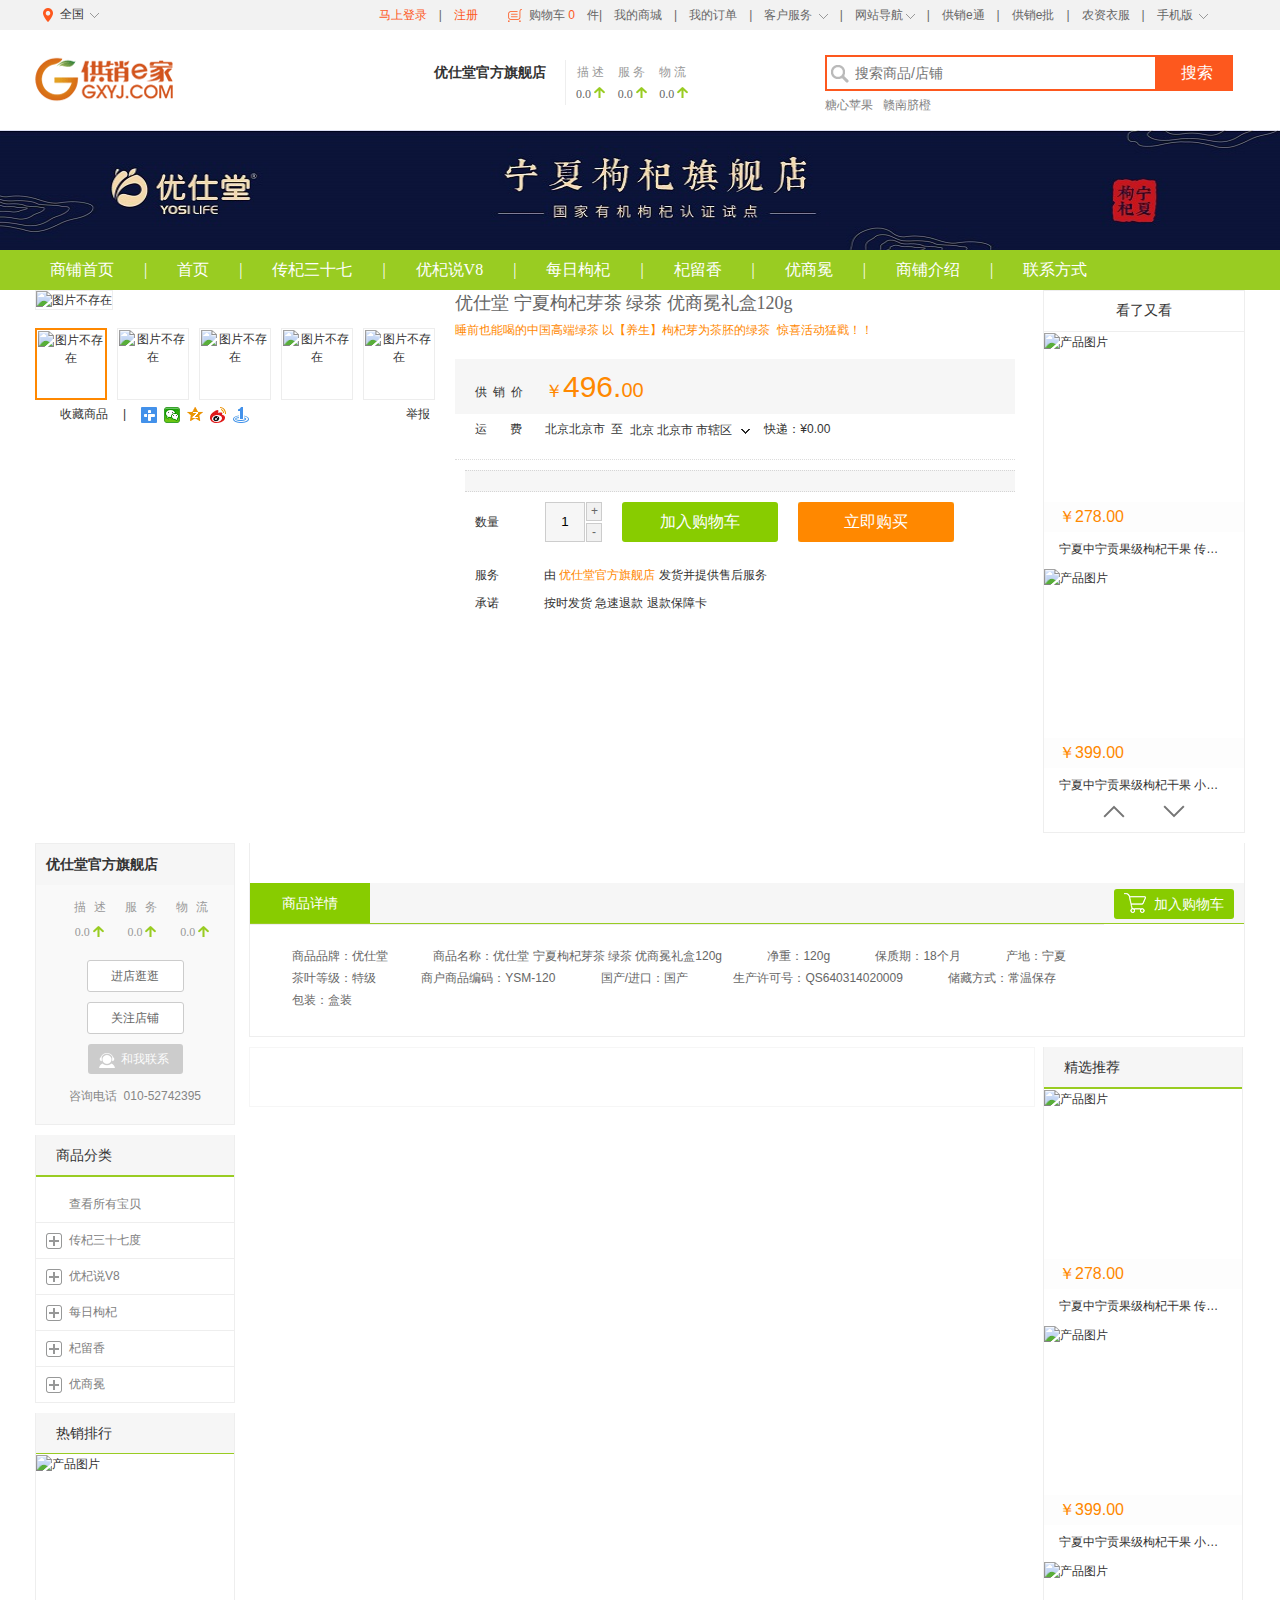
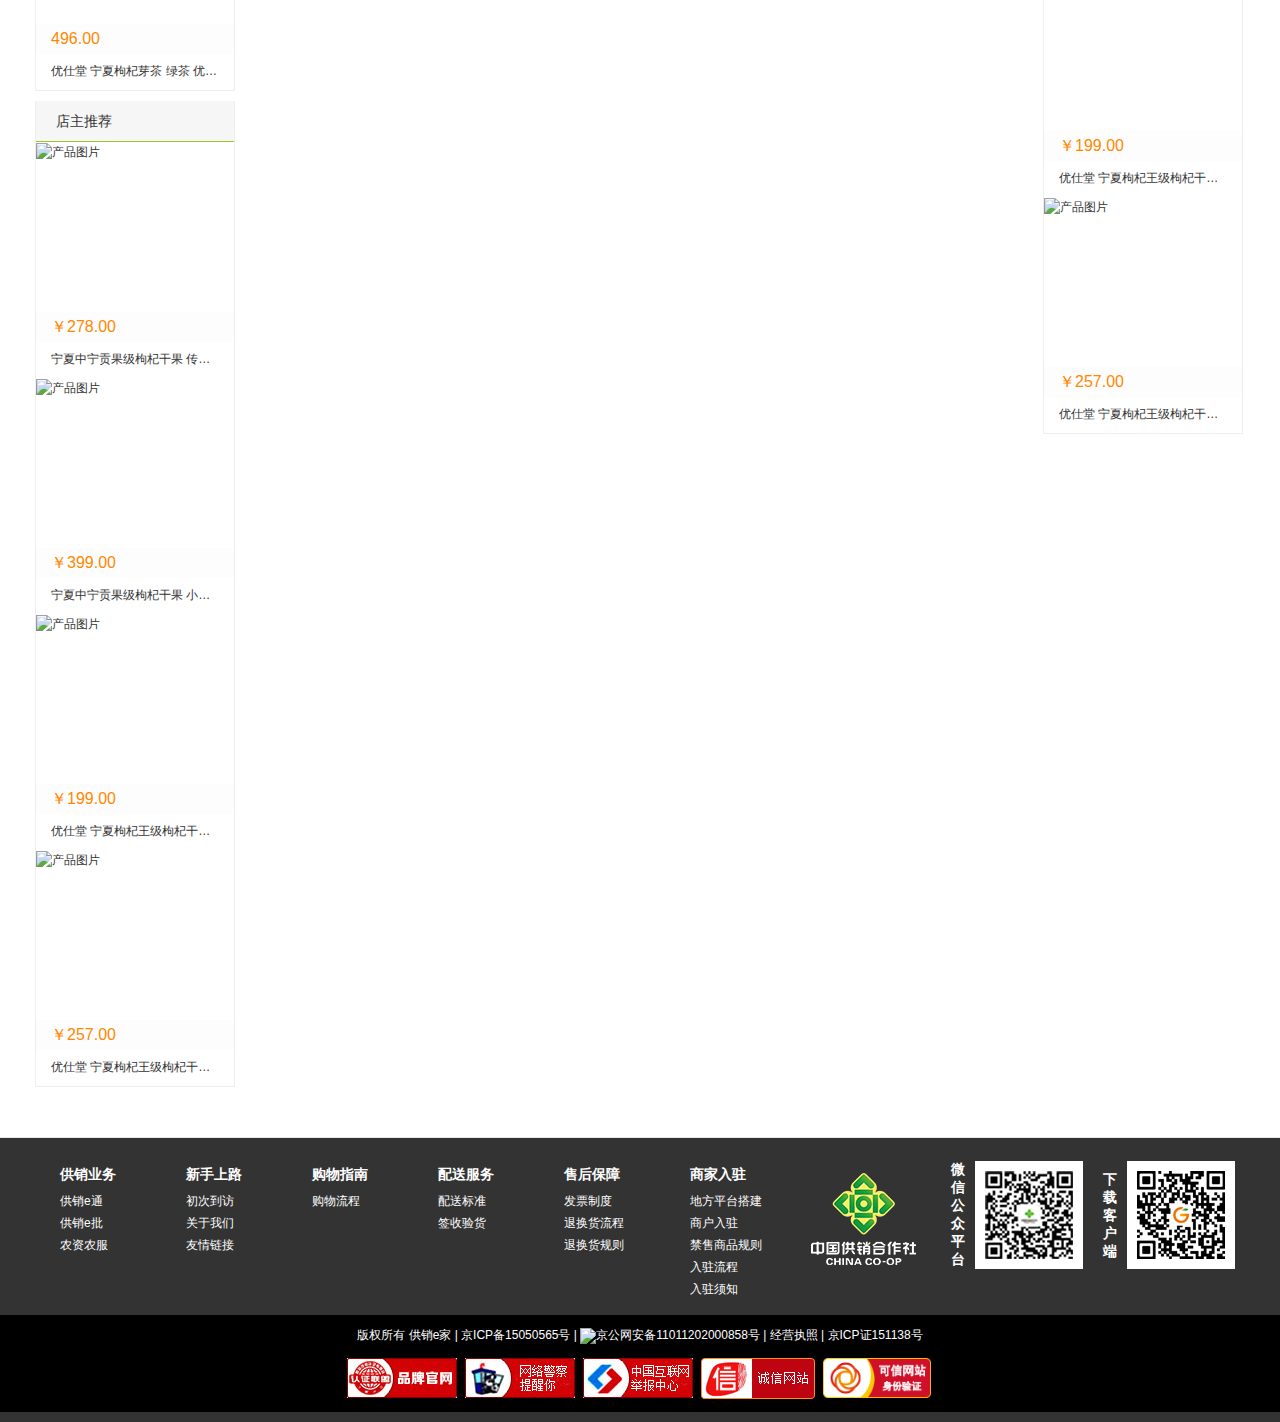
==== commit fc5fd5bd: "差不多最终版" ====
--- a/details.html
+++ b/details.html
@@ -161,13 +161,13 @@
                 </div>
             </div>
             <ul id="login">
-                <li id="uesr_info"><a href="" class="a_color">马上登录</a></li>
+                <li id="uesr_info"><a href="land.html" class="a_color">马上登录</a></li>
                 <li class="li_linespace">|</li>
-                <li><a href="" class="a_color">注册</a></li>
-                <li><a href="" id="car_cont" class="shop_car">
+                <li id="zc"><a href="register.html" class="a_color">注册</a></li>
+                <li><a href="shopcar.html" id="car_cont" class="shop_car">
                 购物车
                     <i class="i_shopcar"></i>
-                    <span class="a_color">0</span>
+                    <span id="number" class="a_color">0</span>
                     </a>件
                 </li>
                 <li class="li_linespace">|</li>
@@ -301,7 +301,7 @@
 
 <div id="logo" class="head_botom" style="">
     <div id="logo_store" class="logo" style="width: 380px;">
-        <div id="nationwidePaltFrom" style="position: relative;width:150px;height: 100%;"><a href=""><img src="picture/logo_new.png" style="cursor: pointer;margin-left:0;margin-right:0;"></a></div>
+        <div id="nationwidePaltFrom" style="position: relative;width:150px;height: 100%;"><a href="index.html"><img src="picture/logo_new.png" style="cursor: pointer;margin-left:0;margin-right:0;"></a></div>
         <div id="paltFromIdDetail" style="width:180px;position: absolute;left:150px;top: 0;height: 100%;">
         </div>
     </div>
@@ -383,9 +383,9 @@
                 <div class="goods-img">
                     <!-- 放大镜 -->
                     <a id="prodPicImgLarger1" href="javascript:;" class="jqzoom" rel="gal1">
-                        <div class="zoomPad">
+                        <div class="zoomPad" style="position: relative;">
                             <img id="prodPicImgId1" class="pic" src="http://img1.ccgn.cc/images/2018/4/27/00042880/1524819034439.jpg-388x388" alt="图片不存在" title="查看大图">
-                            <div class="zoomPup" style="display: none; top: 0px; left: 0px; width: 198px; height: 198px; position: absolute; border-width: 1px;"></div>
+                            <div class="zoomPup" style="display: none;top: 0px; left: 0px; width: 198px; height: 198px; position: absolute; border-width: 1px;"></div>
                             <div class="zoomWindow" style="position: absolute; z-index: 5001; left: 410px; top: 0px; display: none;">
                                 <div class="zoomWrapper" style="width: 398px;">
                                     <div class="zoomWrapperTitle" style="width: 100%; position: absolute; display: none;"></div>
@@ -573,7 +573,7 @@
                             <div style="position:relative;display:inline-block;width: 137px;line-height: 60px;;height:50px;float: left;">
                                 <span style="display:block;padding-left:10px;width:70px;">数量</span>
                                 <span class="num_add" id="subtract">-</span>
-                                <input type="text" name="nums" id="nums" class="buy_num" value="1" size="5" maxlength="5" title="温馨提示:购买数量大于0的整数" onblur="ShopCar.checkNum();" onkeyup="this.value=this.value.replace(/\D/g,'')" onchange="prodNumsFun()">
+                                <input type="text" name="nums" id="nums" class="buy_num" onkeyup="value=value.replace(/[^\d]/g,'')" value="1" size="5" maxlength="5" title="温馨提示:购买数量大于0的整数">
                                 <span class="num_add" id="plus">+</span>
                                 <span id="selectSku" class="col_red" style="display:none;position:absolute;top:32px;left:10px;">请选择商品规格</span>
                                 <span id="error_msg" class="col_red" style="display:none;"></span>
@@ -600,7 +600,7 @@
 
                         <div class="goods-gm">
                             <div class="goods-car">
-                                <a id="addTringToShopCardId1" href="" class="n_btn n_btn_red">加入购物车</a>
+                                <a id="addTringToShopCardId1" href="javascript:;" class="n_btn n_btn_red">加入购物车</a>
                             </div>
                             <div class="goods-pay"><a id="nowBuy" href="javascript:void(0)">立即购买</a></div>
                         </div>
@@ -980,21 +980,6 @@
         </div>
 
     </div>
-
-
-
-
-
-
-
-
-
-
-
-
-
-
-
     <!-- ，，，，，，，，，，，，，，，，，，，，，，，底部开始 ，，，，，，，，，，，，，，，，，，-->
     <div class="ifooter ">
         <div class="helper clear ">
@@ -1082,9 +1067,8 @@
 </body>
 <script src="js/jquery-3.3.1.js "></script>
 <script src="js/same.js"></script>
+<script src="js/jquery.cookie.js"></script>
+<script src="js/user.js"></script>
 <script src="js/details.js"></script>
-<script>
-    new Show("#prodPicImgId1", ".zoomWindow");
-</script>
 
 </html>--- a/css/commen.css
+++ b/css/commen.css
@@ -11,6 +11,7 @@
     width: 1200px;
     height: 30px;
     margin: 0 auto;
+    position: relative;
 }
 
 #city_list {
@@ -42,8 +43,10 @@
 }
 
 #login {
-    margin-right: 20px;
-    float: left;
+    /* margin-right: 20px; */
+    float: left;
+    position: absolute;
+    right: 20px;
 }
 
 #login li {
--- a/css/xiangqing.css
+++ b/css/xiangqing.css
@@ -1764,4 +1764,163 @@
 .zoomWrapperImage img {
     width: 800px;
     height: 800px;
+}
+
+.zoomPup {
+    overflow: hidden;
+    background-color: #fede4f;
+    opacity: 0.5;
+    z-index: 120;
+    position: absolute;
+    border: 1px solid #CCC;
+    z-index: 101;
+    cursor: crosshair;
+}
+
+.zoomPad {
+    position: relative;
+    float: left;
+    z-index: 97;
+    cursor: crosshair;
+}
+
+.zoomPreload {
+    -moz-opacity: 0.8;
+    opacity: 0.8;
+    filter: alpha(opacity=80);
+    color: #333;
+    font-size: 12px;
+    font-family: Tahoma;
+    text-decoration: none;
+    border: 1px solid #CCC;
+    background-color: white;
+    padding: 8px;
+    text-align: center;
+    background-image: url(../images/zoomloader.gif);
+    background-repeat: no-repeat;
+    background-position: 43px 30px;
+    z-index: 110;
+    width: 90px;
+    height: 43px;
+    position: absolute;
+    top: 0px;
+    left: 0px;
+    display: none;
+}
+
+.zoomPup {
+    overflow: hidden;
+    background-color: #fede4f;
+    -moz-opacity: 0.5;
+    opacity: 0.5;
+    filter: alpha(opacity=50);
+    z-index: 120;
+    position: absolute;
+    border: 1px solid #CCC;
+    z-index: 101;
+    cursor: crosshair;
+}
+
+.zoomOverlay {
+    position: absolute;
+    left: 0px;
+    top: 0px;
+    background: #FFF;
+    /*opacity:0.5;*/
+    z-index: 5000;
+    width: 100%;
+    height: 100%;
+    display: none;
+    z-index: 101;
+}
+
+.zoomWindow {
+    position: absolute;
+    left: 110%;
+    top: 40px;
+    background: #FFF;
+    z-index: 6000;
+    height: auto;
+    z-index: 10000;
+    z-index: 110;
+}
+
+.zoomWrapper {
+    position: relative;
+    border: 1px solid #999;
+    z-index: 110;
+}
+
+.zoomWrapperTitle {
+    display: block;
+    background: #999;
+    color: #FFF;
+    height: 18px;
+    line-height: 18px;
+    width: 100%;
+    overflow: hidden;
+    text-align: center;
+    font-size: 10px;
+    position: absolute;
+    top: 0px;
+    left: 0px;
+    z-index: 120;
+    -moz-opacity: 0.6;
+    opacity: 0.6;
+    filter: alpha(opacity=60);
+}
+
+.zoomWrapperImage {
+    display: block;
+    position: relative;
+    overflow: hidden;
+    z-index: 110;
+}
+
+.zoomWrapperImage img {
+    border: 0px;
+    display: block;
+    position: absolute;
+    z-index: 101;
+}
+
+.zoomIframe {
+    z-index: -1;
+    filter: alpha(opacity=0);
+    -moz-opacity: 0.80;
+    opacity: 0.80;
+    position: absolute;
+    display: block;
+}
+
+
+/*********************************************************
+/ When clicking on thumbs jqzoom will add the class
+/ "zoomThumbActive" on the anchor selected
+/*********************************************************/
+
+
+/**JSxiaoguo**/
+
+#car {
+    float: right;
+    display: none
+}
+
+.car_box_x {
+    width: 100%;
+    overflow: hidden;
+}
+
+.car_box_x .car_a_x {
+    margin: 0;
+}
+
+.car_box_x_r {
+    float: right;
+    width: 560px;
+}
+
+.car_box_x_r .car_a_x_r {
+    margin: 0;
 }